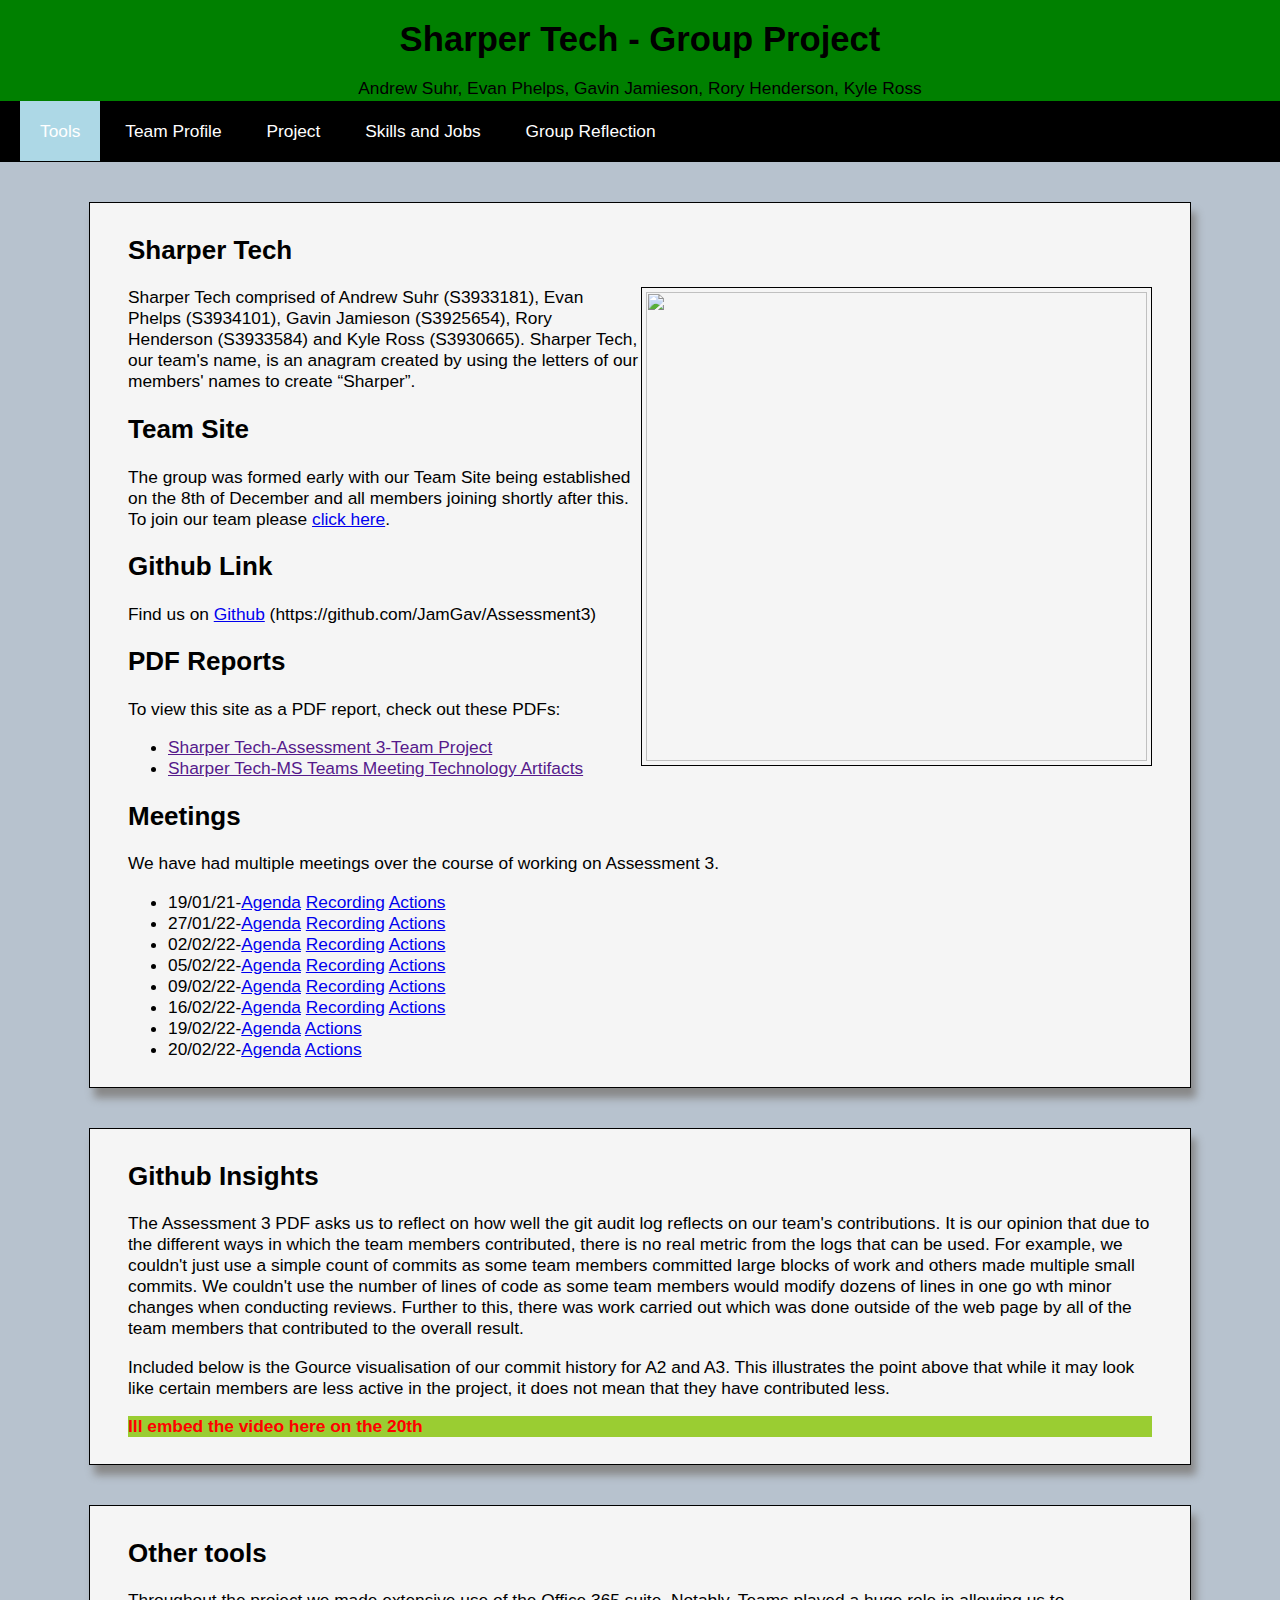
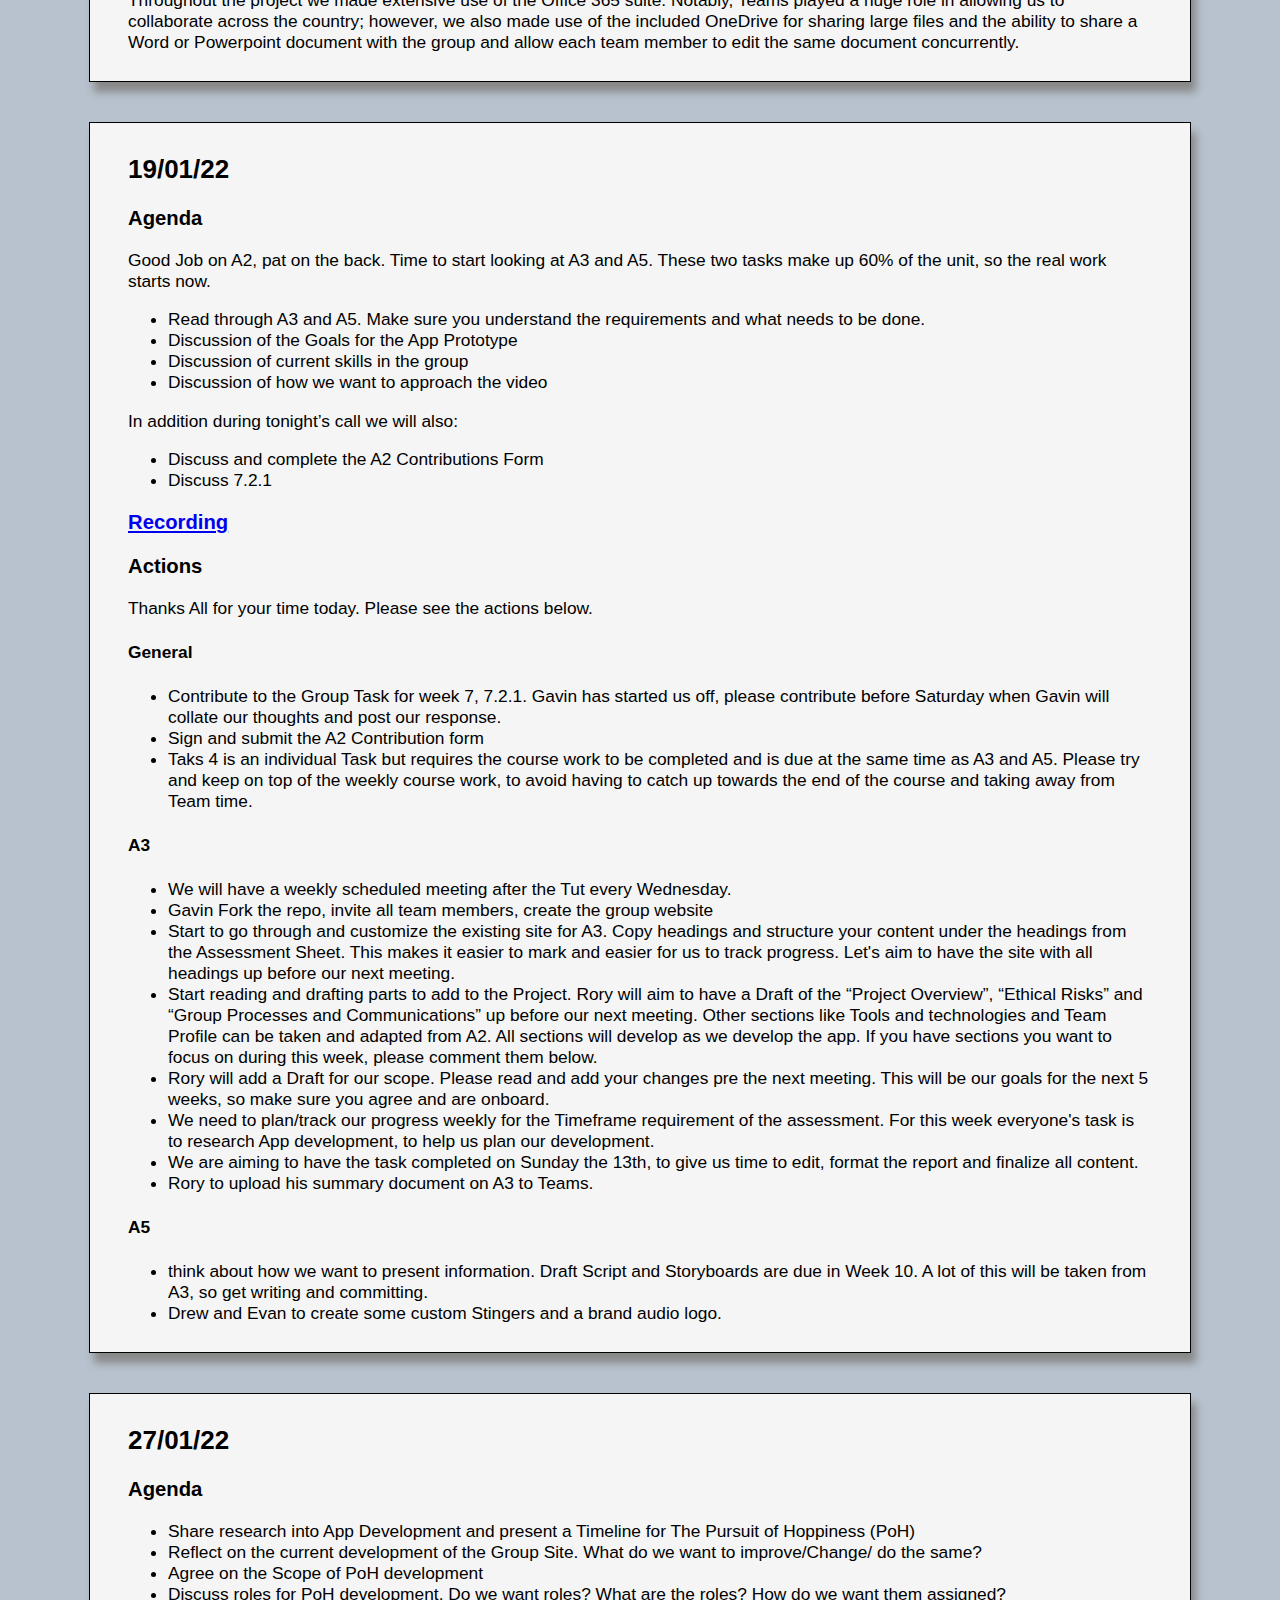
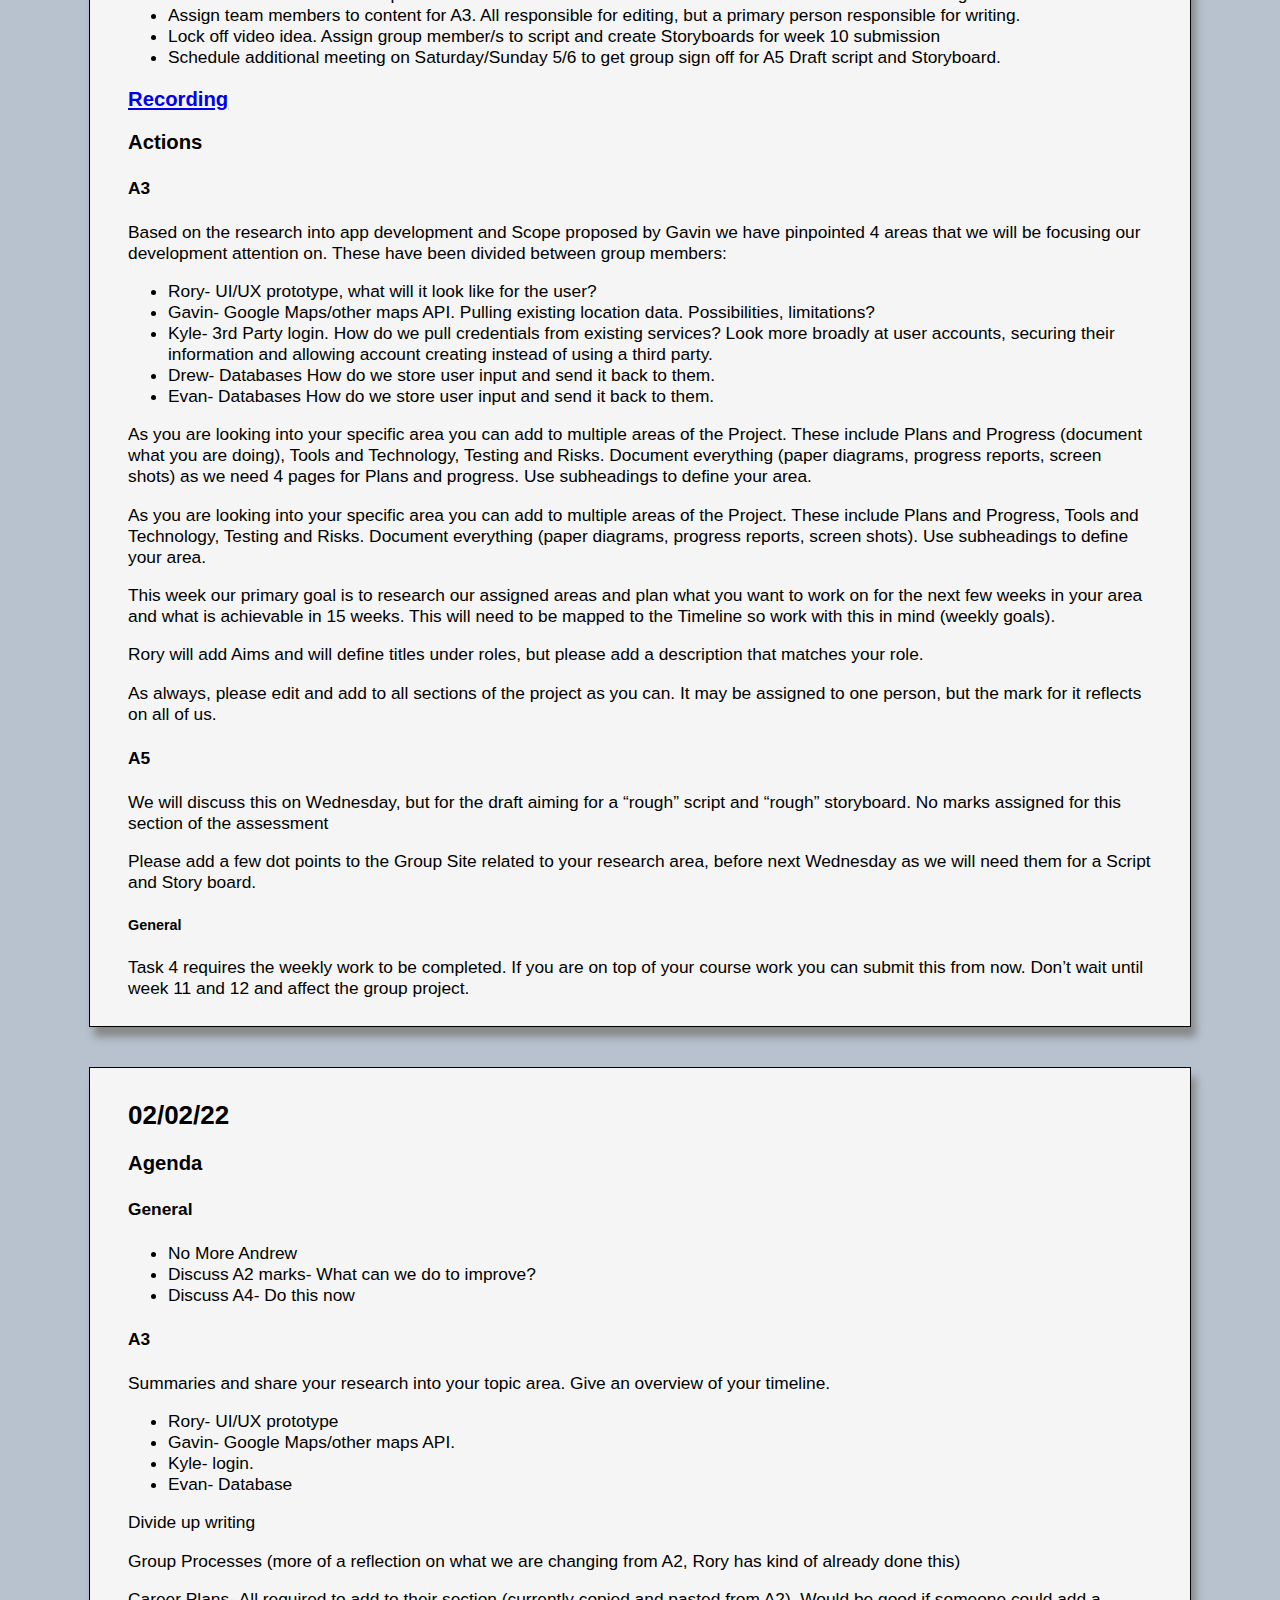
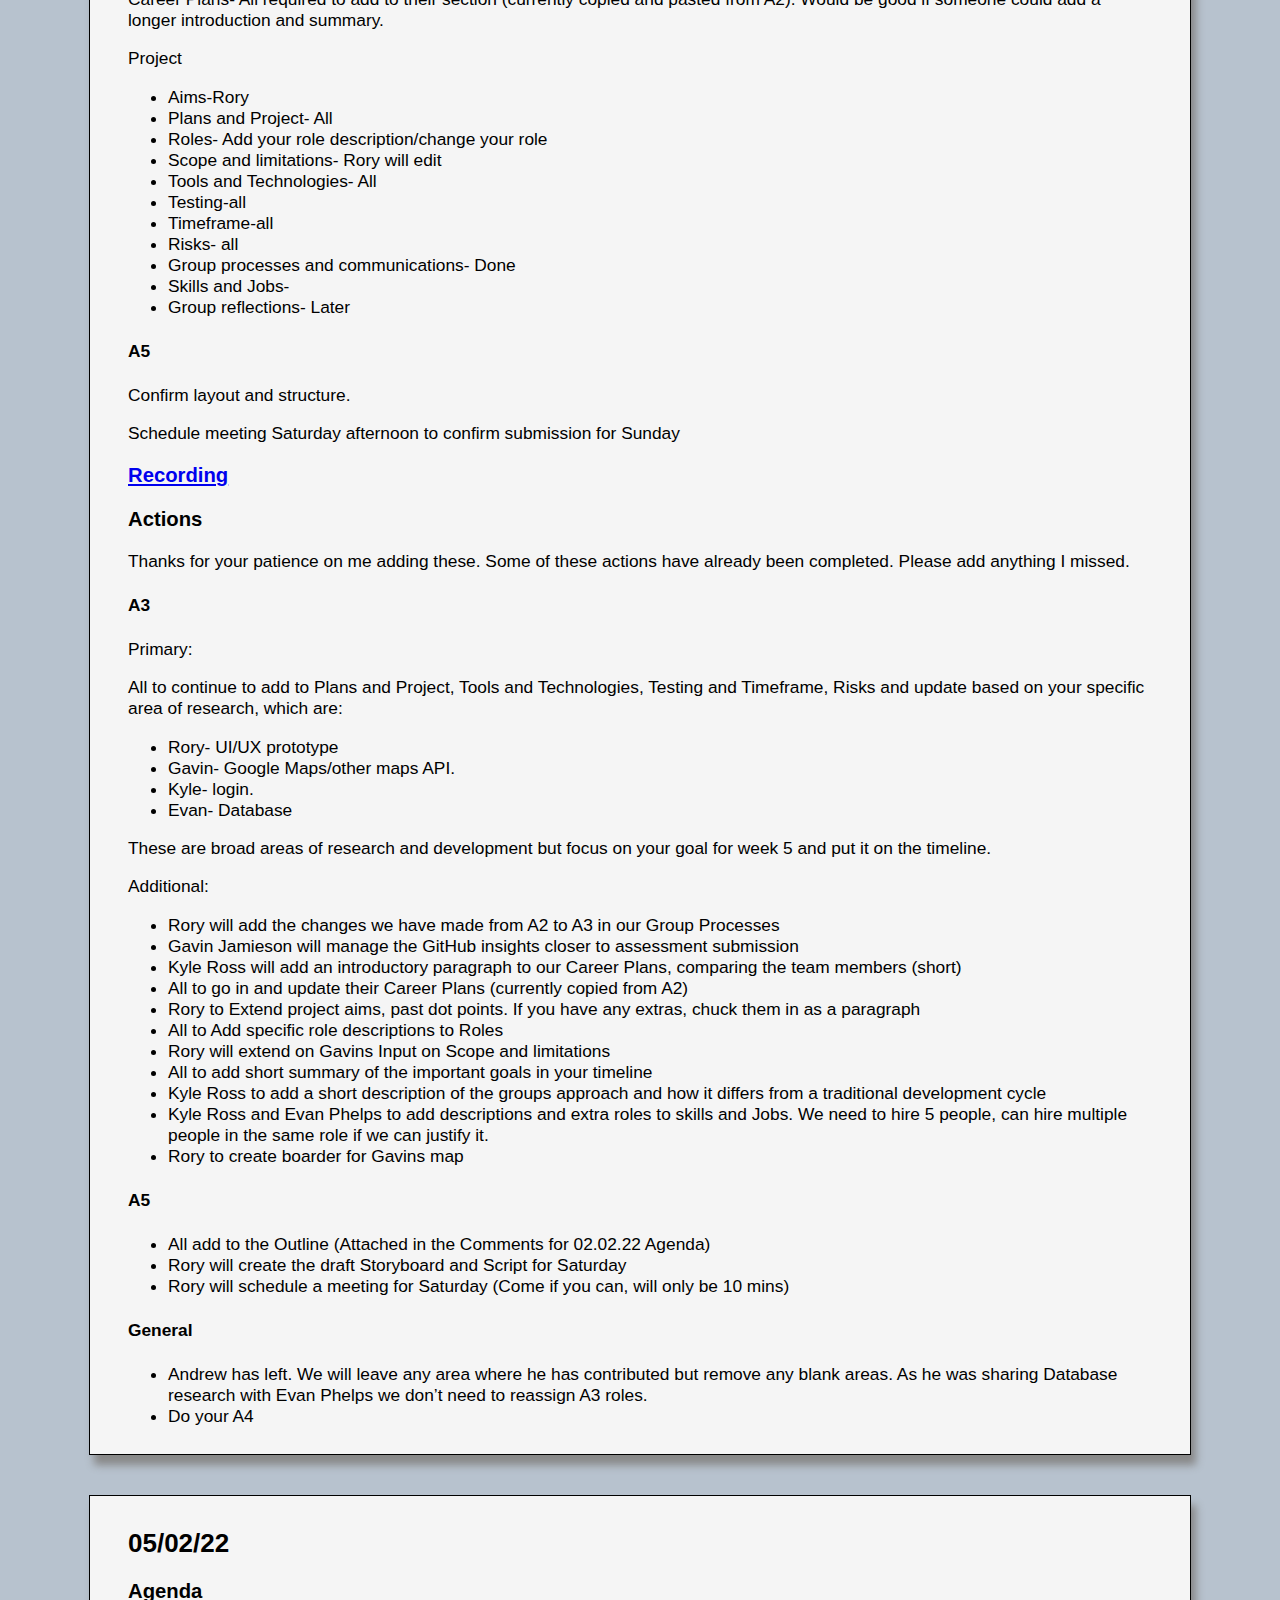
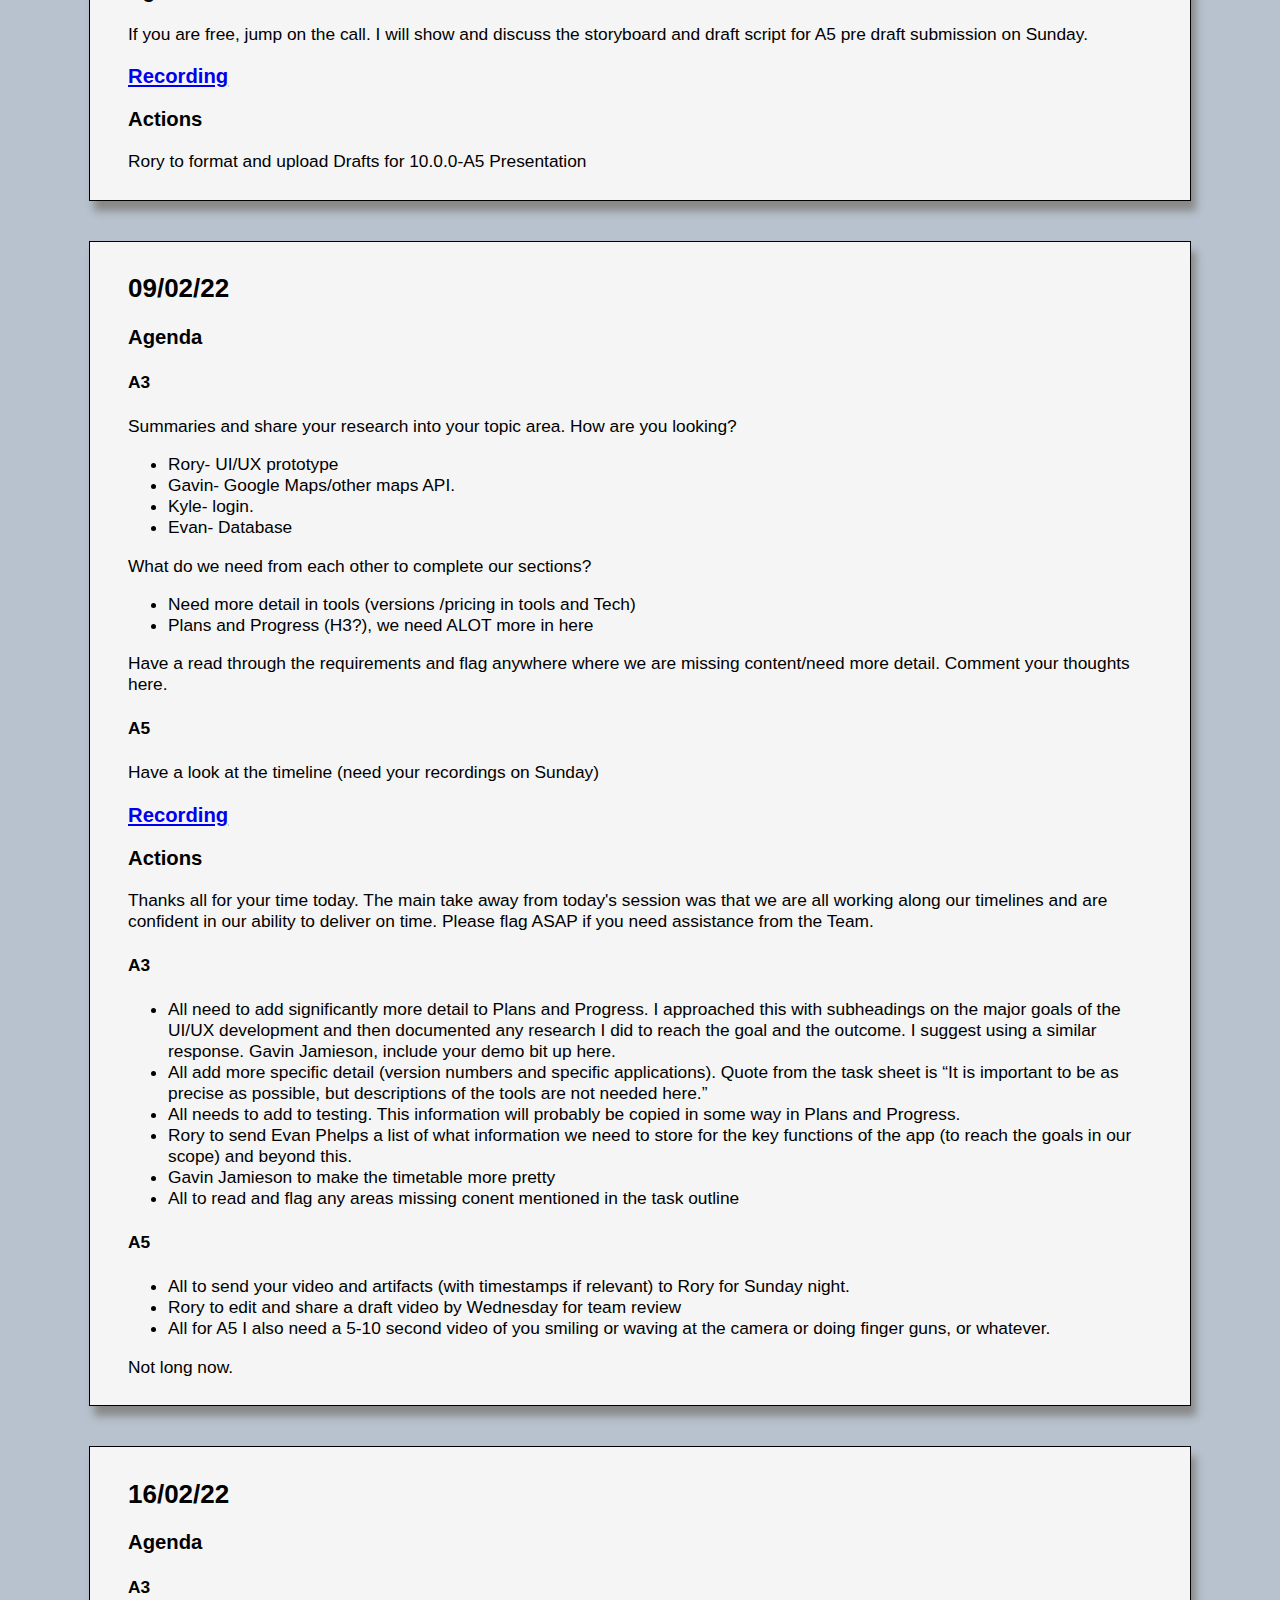
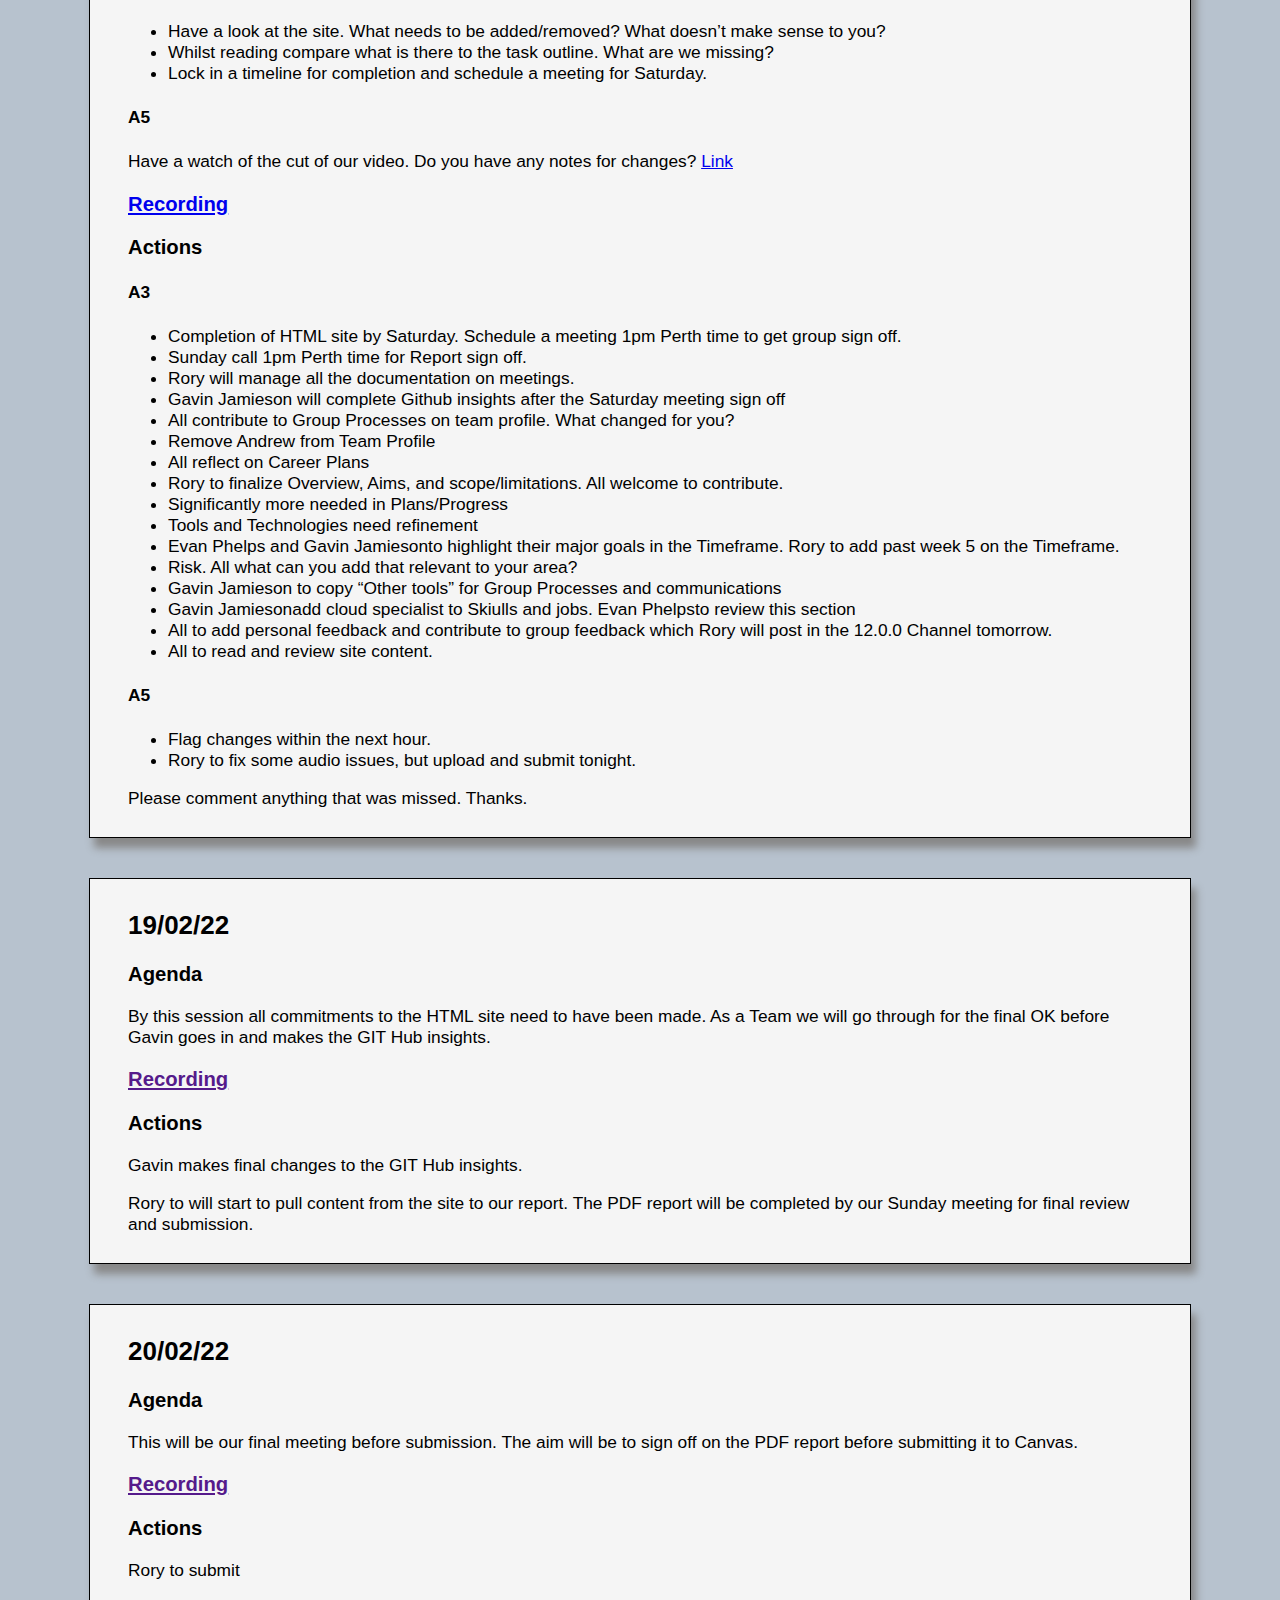
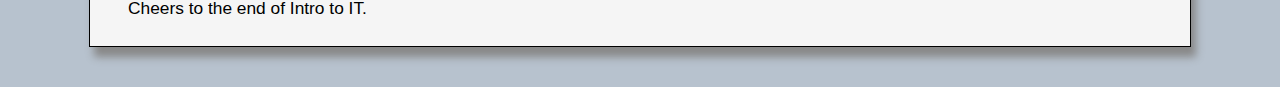
==== index.html @ 1e7b287e "index.html proofreading pass" ====
<html>

<head>
    <link rel="stylesheet" href="style.css">
    <link rel="icon" type="image/x-icon" href="img/FAV.png">
    <title>Home</title>
</head>

<body>
    <div class="header">
        <h1 class="header">Sharper Tech - Group Project</h1>
        <p>Andrew Suhr, Evan Phelps, Gavin Jamieson, Rory Henderson, Kyle Ross</p>
    </div>
    <div class="navbar">
        <ul class="navbar">
            <li class="active"><a href="index.html">Tools</a></li>
            <li><a href="about.html">Team Profile</a></li>
            <li><a href="project.html">Project</a></li>
            <li><a href="skillsjobs.html">Skills and Jobs</a></li>
            <li><a href="reflection.html">Group Reflection</a></li>

        </ul>

    </div>

    <div class="main_content_area">
        <div class="tech_content_card">
            <h2>Sharper Tech</h2>
            <div class="image_box image_box_float_right">
                <img src="img/Logo.png" width="501" height="469">
            </div>
            <P>Sharper Tech comprised of Andrew Suhr (S3933181), Evan Phelps (S3934101), Gavin Jamieson (S3925654), Rory Henderson (S3933584) and Kyle Ross (S3930665). Sharper Tech, our team's name, is an anagram created by using the letters of our members' names to create “Sharper”. </P>

            <h2>Team Site</h2>
            <p>The group was formed early with our Team Site being established on the 8th of December and all members joining shortly after this. To join our team please <a href="https://teams.microsoft.com/l/team/19%3a7xpKXVu4MVCoyrDGZQbRb24ivZPwD6LmPFpbKS8Mgbg1%40thread.tacv2/conversations?groupId=59ace046-0ca6-46d5-ad8c-116dde950e5d&tenantId=d1323671-cdbe-4417-b4d4-bdb24b51316b">click here</a>.</p>

            <h2>Github Link</h2>
            <p>Find us on <a href="https://github.com/JamGav/Assessment3">Github</a> (https://github.com/JamGav/Assessment3)</p>

            <h2>PDF Reports</h2>
            <p>To view this site as a PDF report, check out these PDFs:</p>
            <ul>
                <li><a href="">Sharper Tech-Assessment 3-Team Project</a></li>
                <li><a href="">Sharper Tech-MS Teams Meeting Technology Artifacts</a></li>
            </ul>

            <h2>Meetings</h2>
            <p>We have had multiple meetings over the course of working on Assessment 3.</p>
            <ul>
                <li>19/01/21-<a href="https://rmiteduau-my.sharepoint.com/:w:/g/personal/s3933584_student_rmit_edu_au/EUfkFzfTgpBJqfLUwCXQOB8BeT8BYDE4uNkebZOeAVO0Dw?e=UR6Ssm">Agenda</a> <a href="https://rmiteduau.sharepoint.com/:v:/s/IntrotoIT-TeamProject/EfQTjMCnlehGm9bURn6PPcABMFM6oJjslWp82gcExSet5w?e=VG00II">Recording</a> <a href="https://rmiteduau-my.sharepoint.com/:w:/g/personal/s3933584_student_rmit_edu_au/EQ1RxjN1s3VGlsOjHLbaUmAB7MNu3xTZlazk_CAcErkiSQ?e=g0i3O4">Actions</a></li>
                <li>27/01/22-<a href="https://rmiteduau-my.sharepoint.com/:w:/g/personal/s3933584_student_rmit_edu_au/EYX9S2a8P61EsmF_zTlbSmkBwNeQ7cFM01r0DNQ9fRCECQ?e=i06cId">Agenda</a> <a href="https://rmiteduau.sharepoint.com/:v:/s/IntrotoIT-TeamProject/Eb3wvvxLw5VCihKf1kzCBcsBjGiUMb57qeeMn_KsbG7Yfg?e=9SYnbD">Recording</a> <a href="https://rmiteduau-my.sharepoint.com/:w:/g/personal/s3933584_student_rmit_edu_au/EdgVm-gmsyZItmxnMHKDC_EBtEM1bs7kCVcbvjWsEUvmlg?e=pS88xs">Actions</a></li>
                <li>02/02/22-<a href="https://rmiteduau-my.sharepoint.com/:w:/g/personal/s3933584_student_rmit_edu_au/EaPiWPB9ZTFKnYZwI0cDEEkBI0QsbaSSLLb2Ux1CnKSC5g?e=tUQOmn">Agenda</a> <a href="https://rmiteduau.sharepoint.com/:v:/s/IntrotoIT-TeamProject/EctEj1l7volEh5kdzo0BNU8BGTp6Wb6EZZS0wwyBlaO1Fw?e=DmdT5z">Recording</a> <a href="https://rmiteduau-my.sharepoint.com/:w:/g/personal/s3933584_student_rmit_edu_au/ESXf3G-_ODlEgZTQqfYOWQYBgShLGWmNUkjkGiTto3wf5Q?e=u0hm4E">Actions</a></li>
                <li>05/02/22-<a href="https://rmiteduau-my.sharepoint.com/:w:/g/personal/s3933584_student_rmit_edu_au/EXg1yTvG38dFjn6Effd4M5ABay7icPlsIamlXV-0HUtuBA?e=cpeZiT">Agenda</a> <a href="https://rmiteduau.sharepoint.com/:v:/s/IntrotoIT-TeamProject/ERN5CH3obSlKtX3UeNTtMyoBMu_Sl5RehOh5XdfouXTJpA?e=x0SKiE">Recording</a> <a href="https://rmiteduau-my.sharepoint.com/:w:/g/personal/s3933584_student_rmit_edu_au/ETQu74Q4wzFEjfitW373LRYBpKIkZ7fOndKj2ZR-X9UOQw?e=ZB5dBh">Actions</a></li>
                <li>09/02/22-<a href="https://rmiteduau-my.sharepoint.com/:w:/g/personal/s3933584_student_rmit_edu_au/EfU7wMWIOO1KoNPGyu5jPZEBtgCJdnFhPvawk6bM2mpq5g?e=c1oMLG">Agenda</a> <a href="https://rmiteduau.sharepoint.com/:v:/s/IntrotoIT-TeamProject/ERLrjZ3D9JVDoHEKj2zoOLwBPUG6Ge3ZmtgdbR_xotcnLg?e=BT6hvb">Recording</a> <a href="https://rmiteduau-my.sharepoint.com/:w:/g/personal/s3933584_student_rmit_edu_au/EbZyNDvXAHpIoUF_RRejcesB_gk2djSRZ2r1z8rUt7v1Rg?e=rwU20U">Actions</a></li>
                <li>16/02/22-<a href="https://rmiteduau-my.sharepoint.com/:w:/g/personal/s3933584_student_rmit_edu_au/EauszoS-ZwhMnPo0EjPSaX0Bts5BE40Plnyp1PtT1CnV8Q?e=nDVHvT">Agenda</a> <a href="https://rmiteduau.sharepoint.com/:v:/s/IntrotoIT-TeamProject/EW_AI0d-0YNDghHZBV55lx8BzH9ggUh00ptQC4AkvEBiXw?e=7FXavm">Recording</a> <a href="https://rmiteduau-my.sharepoint.com/:w:/g/personal/s3933584_student_rmit_edu_au/EQcwDo9MuhVGp8a9vtwS91oBghqOSCI6Y4oy5cnAGnlG1Q?e=mytkMh">Actions</a></li>
                <li>19/02/22-<a href="https://rmiteduau-my.sharepoint.com/:w:/g/personal/s3933584_student_rmit_edu_au/ETuAdRrbPblAvh2KtdJNc5sBEvVnDLFzESbmwCW9hg5QbQ?e=kO92l4">Agenda</a> <a href="https://rmiteduau-my.sharepoint.com/:w:/g/personal/s3933584_student_rmit_edu_au/ER89TvOTTGBIuQokhHzG6mYBnc4REUsCiRis_yF-htNHRQ?e=OpOunn">Actions</a></li>
                <li>20/02/22-<a href="https://rmiteduau-my.sharepoint.com/:w:/g/personal/s3933584_student_rmit_edu_au/Efhz2yPxJ1dEjVLd3GRl9TABW7MwwIgO2hvm81Oc1PtAxw?e=edi4Vj">Agenda</a> <a href="https://rmiteduau-my.sharepoint.com/:w:/g/personal/s3933584_student_rmit_edu_au/ERnaYRBZxBZBhh-0yewqzO8BB7Ok-BcnuF-61mN14RRvLg?e=ZJ3BtW">Actions</a></li>
            </ul>
        </div>
    </div>

    <div class="tech_content_card">
        <h2>Github Insights</h2>
        <p>The Assessment 3 PDF asks us to reflect on how well the git audit log reflects on our team's contributions. It is our opinion that due to the different ways in which the team members contributed, there is no real metric from the logs that can be used. For example, we couldn't just use a simple count of commits as some team members committed large blocks of work and others made multiple small commits. We couldn't use the number of lines of code as some team members would modify dozens of lines in one go wth minor changes when conducting reviews. Further to this, there was work carried out which was done outside of the web page by all of the team members that contributed to the overall result.</p>
        <p>Included below is the Gource visualisation of our commit history for A2 and A3.  This illustrates the point above that while it may look like certain members are less active in the project, it does not mean that they have contributed less.</p>
        <div><p class="draft_content">Ill embed the video here on the 20th</p></div>

    </div>
    <div class="tech_content_card">
        <h2>Other tools</h2>
        <p>Throughout the project we made extensive use of the Office 365 suite.  Notably, Teams played a huge role in allowing us to collaborate across the country; however, we also made use of the included OneDrive for sharing large files and the ability to share a Word or Powerpoint document with the group and allow each team member to edit the same document concurrently.</p>
    </div>
    <div class="main_content_area">
        <div class="tech_content_card">
            <h2>19/01/22</h2>

            <h3>Agenda</h3>
            <P>Good Job on A2, pat on the back. Time to start looking at A3 and A5. These two tasks make up 60% of the unit, so the real work starts now.</P>
            <ul>
                <li>Read through A3 and A5. Make sure you understand the requirements and what needs to be done.</li>
                <li>Discussion of the Goals for the App Prototype</li>
                <li>Discussion of current skills in the group</li>
                <li>Discussion of how we want to approach the video</li>
            </ul>
            <p>In addition during tonight’s call we will also:</p>
            <ul>
                <li>Discuss and complete the A2 Contributions Form</li>
                <li>Discuss 7.2.1 </li>
            </ul>
            <h3><a href="https://rmiteduau.sharepoint.com/:v:/s/IntrotoIT-TeamProject/EfQTjMCnlehGm9bURn6PPcABMFM6oJjslWp82gcExSet5w?e=VG00II">Recording</a></h3>

            <h3>Actions</h3>
            <P>Thanks All for your time today. Please see the actions below. </P>
            <h4>General</h4>
            <ul>
                <li>Contribute to the Group Task for week 7, 7.2.1. Gavin has started us off, please contribute before Saturday when Gavin will collate our thoughts and post our response.</li>
                <li>Sign and submit the A2 Contribution form </li>
                <li>Taks 4 is an individual Task but requires the course work to be completed and is due at the same time as A3 and A5. Please try and keep on top of the weekly course work, to avoid having to catch up towards the end of the course and taking away from Team time. </li>
            </ul>

            <h4>A3</h4>
            <ul>
                <li>We will have a weekly scheduled meeting after the Tut every Wednesday.</li>
                <li>Gavin Fork the repo, invite all team members, create the group website </li>
                <li>Start to go through and customize the existing site for A3. Copy headings and structure your content under the headings from the Assessment Sheet. This makes it easier to mark and easier for us to track progress. Let's aim to have the site with all headings up before our next meeting. </li>
                <li>Start reading and drafting parts to add to the Project. Rory will aim to have a Draft of the “Project Overview”, “Ethical Risks” and “Group Processes and Communications” up before our next meeting. Other sections like Tools and technologies and Team Profile can be taken and adapted from A2. All sections will develop as we develop the app. If you have sections you want to focus on during this week, please comment them below.</li>
                <li>Rory will add a Draft for our scope. Please read and add your changes pre the next meeting. This will be our goals for the next 5 weeks, so make sure you agree and are onboard. </li>
                <li>We need to plan/track our progress weekly for the Timeframe requirement of the assessment. For this week everyone's task is to research App development, to help us plan our development.</li>
                <li>We are aiming to have the task completed on Sunday the 13th, to give us time to edit, format the report and finalize all content.</li>
                <li>Rory to upload his summary document on A3 to Teams.</li>
            </ul>

            <h4>A5</h4>
            <ul>
                <li>think about how we want to present information. Draft Script and Storyboards are due in Week 10. A lot of this will be taken from A3, so get writing and committing.</li>
                <li>Drew and Evan to create some custom Stingers and a brand audio logo.</li>
            </ul>
        </div>
    </div>

    <div class="main_content_area">
        <div class="tech_content_card">
            <h2>27/01/22</h2>

        <h3>Agenda</h3>
            <ul>
                <li>Share research into App Development and present a Timeline for The Pursuit of Hoppiness (PoH)</li>
                <li>Reflect on the current development of the Group Site. What do we want to improve/Change/ do the same?</li>
                <li>Agree on the Scope of PoH development</li>
                <li>Discuss roles for PoH development. Do we want roles? What are the roles? How do we want them assigned?</li>
                <li>Assign team members to content for A3. All responsible for editing, but a primary person responsible for writing.</li>
                <li>Lock off video idea. Assign group member/s to script and create Storyboards for week 10 submission</li>
                <li>Schedule additional meeting on Saturday/Sunday 5/6 to get group sign off for A5 Draft script and Storyboard.</li>
            </ul>
        <h3><a href="https://rmiteduau.sharepoint.com/:v:/s/IntrotoIT-TeamProject/Eb3wvvxLw5VCihKf1kzCBcsBjGiUMb57qeeMn_KsbG7Yfg?e=9SYnbD">Recording</a></h3>

        <h3>Actions</h3>
        <h4>A3</h4>
            <P>Based on the research into app development and Scope proposed by Gavin we have pinpointed 4 areas that we will be focusing our development attention on. These have been divided between group members:</P>
            <ul>
                <li>Rory- UI/UX prototype, what will it look like for the user?</li>
                <li>Gavin- Google Maps/other maps API. Pulling existing location data. Possibilities, limitations?</li>
                <li>Kyle- 3rd Party login. How do we pull credentials from existing services? Look more broadly at user accounts, securing their information and allowing account creating instead of using a third party.</li>
                <li>Drew- Databases How do we store user input and send it back to them. </li>
                <li>Evan- Databases How do we store user input and send it back to them. </li>
            </ul>
            <p>As you are looking into your specific area you can add to multiple areas of the Project. These include Plans and Progress (document what you are doing), Tools and Technology, Testing and Risks. Document everything (paper diagrams, progress reports, screen shots) as we need 4 pages for Plans and progress. Use subheadings to define your area.</p>
            <p>As you are looking into your specific area you can add to multiple areas of the Project. These include Plans and Progress, Tools and Technology, Testing and Risks. Document everything (paper diagrams, progress reports, screen shots). Use subheadings to define your area.</p>
            <p>This week our primary goal is to research our assigned areas and plan what you want to work on for the next few weeks in your area and what is achievable in 15 weeks. This will need to be mapped to the Timeline so work with this in mind (weekly goals).</p>
            <p>Rory will add Aims and will define titles under roles, but please add a description that matches your role.</p>
            <p>As always, please edit and add to all sections of the project as you can. It may be assigned to one person, but the mark for it reflects on all of us.</p>
            
        <h4>A5</h4>
            <p>We will discuss this on Wednesday, but for the draft aiming for a “rough” script and “rough” storyboard. No marks assigned for this section of the assessment</p>
            <p>Please add a few dot points to the Group Site related to your research area, before next Wednesday as we will need them for a Script and Story board. </p>
        <h5>General</h5>
        <p>Task 4 requires the weekly work to be completed. If you are on top of your course work you can submit this from now. Don’t wait until week 11 and 12 and affect the group project.</p>
        </div>
    </div>

    <div class="main_content_area">
        <div class="tech_content_card">
            <h2>02/02/22</h2>

        <h3>Agenda</h3>
        <h4>General</h4>
            <ul>
                <li>No More Andrew</li>
                <li>Discuss A2 marks- What can we do to improve? </li>
                <li>Discuss A4- Do this now</li>
            </ul>
        <h4>A3</h4>
            <p>Summaries and share your research into your topic area. Give an overview of your timeline.</p>
            <ul>
                <li>Rory- UI/UX prototype</li>
                <li>Gavin- Google Maps/other maps API.</li>
                <li>Kyle- login.</li>
                <li>Evan- Database</li>
            </ul>
            <p>Divide up writing</p>
            <p>Group Processes (more of a reflection on what we are changing from A2, Rory has kind of already done this)</p>
            <p>Career Plans- All required to add to their section (currently copied and pasted from A2). Would be good if someone could add a longer introduction and summary.</p>
            <p>Project</p>
            <ul>
                <li>Aims-Rory</li>
                <li>Plans and Project- All </li>
                <li>Roles- Add your role description/change your role</li>
                <li>Scope and limitations- Rory will edit </li>
                <li>Tools and Technologies- All</li>
                <li>Testing-all</li>
                <li>Timeframe-all</li>
                <li>Risks- all</li>
                <li>Group processes and communications- Done</li>
                <li>Skills and Jobs-</li>
                <li>Group reflections- Later</li>
            </ul>
        <h4>A5</h4>
        <p>Confirm layout and structure.</p>
        <p>Schedule meeting Saturday afternoon to confirm submission for Sunday</p>

        <h3><a href="https://rmiteduau.sharepoint.com/:v:/s/IntrotoIT-TeamProject/EctEj1l7volEh5kdzo0BNU8BGTp6Wb6EZZS0wwyBlaO1Fw?e=DmdT5z">Recording</a></h3>

        <h3>Actions</h3>
        <p>Thanks for your patience on me adding these. Some of these actions have already been completed. Please add anything I missed. </p>
        <h4>A3</h4>
            <P>Primary:</P>
            <p>All to continue to add to Plans and Project, Tools and Technologies, Testing and Timeframe, Risks and update based on your specific area of research, which are:</p>
            <ul>
                <li>Rory- UI/UX prototype</li>
                <li>Gavin- Google Maps/other maps API.</li>
                <li>Kyle- login.</li>
                <li>Evan- Database</li>
            </ul>
            <p>These are broad areas of research and development but focus on your goal for week 5 and put it on the timeline.</p>

            <p>Additional: </p>
            <ul>
                <li>Rory will add the changes we have made from A2 to A3 in our Group Processes</li>
                <li>Gavin Jamieson will manage the GitHub insights closer to assessment submission</li>
                <li>Kyle Ross will add an introductory paragraph to our Career Plans, comparing the team members (short)</li>
                <li>All to go in and update their Career Plans (currently copied from A2) </li>
                <li>Rory to Extend project aims, past dot points. If you have any extras, chuck them in as a paragraph </li>
                <li>All to Add specific role descriptions to Roles </li>
                <li>Rory will extend on Gavins Input on Scope and limitations </li>
                <li>All to add short summary of the important goals in your timeline </li>
                <li>Kyle Ross to add a short description of the groups approach and how it differs from a traditional development cycle </li>
                <li>Kyle Ross and Evan Phelps to add descriptions and extra roles to skills and Jobs. We need to hire 5 people, can hire multiple people in the same role if we can justify it. </li>
                <li>Rory to create boarder for Gavins map </li>
            </ul>
        <h4>A5</h4>
            <ul>
                <li>All add to the Outline (Attached in the Comments for 02.02.22 Agenda)</li>
                <li>Rory will create the draft Storyboard and Script for Saturday</li>
                <li>Rory will schedule a meeting for Saturday (Come if you can, will only be 10 mins)</li>
            </ul>
        <h4>General</h4>
            <ul>
                <li>Andrew has left. We will leave any area where he has contributed but remove any blank areas. As he was sharing Database research with Evan Phelps we don’t need to reassign A3 roles.</li>
                <li>Do your A4</li>
            </ul>
        </div>
    </div>

    <div class="main_content_area">
        <div class="tech_content_card">
            <h2>05/02/22</h2>

        <h3>Agenda</h3>
        <p>If you are free, jump on the call. I will show and discuss the storyboard and draft script for A5 pre draft submission on Sunday.</p>

        <h3><a href="https://rmiteduau.sharepoint.com/:v:/s/IntrotoIT-TeamProject/ERN5CH3obSlKtX3UeNTtMyoBMu_Sl5RehOh5XdfouXTJpA?e=x0SKiE">Recording</a></h3>

        <h3>Actions</h3>
        <p>Rory to format and upload Drafts for 10.0.0-A5 Presentation</p>
        </div>
    </div>

    <div class="main_content_area">
        <div class="tech_content_card">
            <h2>09/02/22</h2>

        <h3>Agenda</h3>
        <h4>A3</h4>
            <p>Summaries and share your research into your topic area. How are you looking?</p>
            <ul>
                <li>Rory- UI/UX prototype</li>
                <li>Gavin- Google Maps/other maps API.</li>
                <li>Kyle- login.</li>
                <li>Evan- Database</li>
            </ul>
            <p>What do we need from each other to complete our sections? </p>
            <ul>
                <li>Need more detail in tools (versions /pricing in tools and Tech)</li>
                <li>Plans and Progress (H3?), we need ALOT more in here</li>
            </ul>
            <p>Have a read through the requirements and flag anywhere where we are missing content/need more detail. Comment your thoughts here.</p>
        <h4>A5</h4>
            <p>Have a look at the timeline (need your recordings on Sunday)</p>

        <h3><a href="https://rmiteduau.sharepoint.com/:v:/s/IntrotoIT-TeamProject/ERLrjZ3D9JVDoHEKj2zoOLwBPUG6Ge3ZmtgdbR_xotcnLg?e=BT6hvb">Recording</a></h3>

        <h3>Actions</h3>
        <p>Thanks all for your time today. The main take away from today's session was that we are all working along our timelines and are confident in our ability to deliver on time. Please flag ASAP if you need assistance from the Team.</p>
        <h4>A3</h4>
            <ul>
                <li>All need to add significantly more detail to Plans and Progress. I approached this with subheadings on the major goals of the UI/UX development and then documented any research I did to reach the goal and the outcome. I suggest using a similar response. Gavin Jamieson, include your demo bit up here.</li>
                <li>All add more specific detail (version numbers and specific applications). Quote from the task sheet is “It is important to be as precise as possible, but descriptions of the tools are not needed here.”</li>
                <li>All needs to add to testing. This information will probably be copied in some way in Plans and Progress.</li>
                <li>Rory to send Evan Phelps a list of what information we need to store for the key functions of the app (to reach the goals in our scope) and beyond this.</li>
                <li>Gavin Jamieson to make the timetable more pretty</li>
                <li>All to read and flag any areas missing conent mentioned in the task outline</li>
            </ul>
        <h4>A5</h4>
            <ul>
                <li>All to send your video and artifacts (with timestamps if relevant) to Rory for Sunday night.</li>
                <li>Rory to edit and share a draft video by Wednesday for team review</li>
                <li>All for A5 I also need a 5-10 second video of you smiling or waving at the camera or doing finger guns, or whatever.</li>
            </ul>
        <p>Not long now.</p>
        </div>
    </div>

    <div class="main_content_area">
        <div class="tech_content_card">
            <h2>16/02/22</h2>

        <h3>Agenda</h3>
        <h4>A3</h4>
            <ul>
                <li>Have a look at the site. What needs to be added/removed? What doesn’t make sense to you?</li>
                <li>Whilst reading compare what is there to the task outline. What are we missing?</li>
                <li>Lock in a timeline for completion and schedule a meeting for Saturday.</li>
            </ul>
        <h4>A5</h4>
        <p>Have a watch of the cut of our video. Do you have any notes for changes? <a href="https://web.microsoftstream.com/video/fc3047d0-9bed-401b-bfe4-8c4463863ae1">Link</a> </p>

        <h3><a href="https://rmiteduau.sharepoint.com/:v:/s/IntrotoIT-TeamProject/EW_AI0d-0YNDghHZBV55lx8BzH9ggUh00ptQC4AkvEBiXw?e=7FXavm">Recording</a></h3>

        <h3>Actions</h3>
        <h4>A3</h4>
            <ul>
                <li>Completion of HTML site by Saturday. Schedule a meeting 1pm Perth time to get group sign off. </li>
                <li>Sunday call 1pm Perth time for Report sign off. </li>
                <li>Rory will manage all the documentation on meetings.</li>
                <li>Gavin Jamieson will complete Github insights after the Saturday meeting sign off </li>
                <li>All contribute to Group Processes on team profile. What changed for you? </li>
                <li>Remove Andrew from Team Profile</li>
                <li>All reflect on Career Plans </li>
                <li>Rory to finalize Overview, Aims, and scope/limitations. All welcome to contribute. </li>
                <li>Significantly more needed in Plans/Progress </li>
                <li>Tools and Technologies need refinement </li>
                <li>Evan Phelps and Gavin Jamiesonto highlight their major goals in the Timeframe. Rory to add past week 5 on the Timeframe. </li>
                <li>Risk. All what can you add that relevant to your area? </li>
                <li>Gavin Jamieson to copy “Other tools” for Group Processes and communications </li>
                <li>Gavin Jamiesonadd cloud specialist to Skiulls and jobs. Evan Phelpsto review this section </li>
                <li>All to add personal feedback and contribute to group feedback which Rory will post in the 12.0.0 Channel tomorrow. </li>
                <li>All to read and review site content. </li>
            </ul>

        <h4>A5</h4>
            <ul>
                <li>Flag changes within the next hour.</li>
                <li>Rory to fix some audio issues, but upload and submit tonight.</li>
            </ul>
        <p>Please comment anything that was missed. Thanks.</p>
        </div>
    </div>

    <div class="main_content_area">
        <div class="tech_content_card">
            <h2>19/02/22</h2>

        <h3>Agenda</h3>
        <p>By this session all commitments to the HTML site need to have been made. As a Team we will go through for the final OK before Gavin goes in and makes the GIT Hub insights.</p>

        <h3><a href="">Recording</a></h3>

        <h3>Actions</h3>
        <p> Gavin makes final changes to the GIT Hub insights.</p>
        <p>Rory to will start to pull content from the site to our report. The PDF report will be completed by our Sunday meeting for final review and submission. </p>
        </div>
    </div>

    <div class="main_content_area">
        <div class="tech_content_card">
            <h2>20/02/22</h2>

        <h3>Agenda</h3>
        <p>This will be our final meeting before submission. The aim will be to sign off on the PDF report before submitting it to Canvas.</p>

        <h3><a href="">Recording</a></h3>

        <h3>Actions</h3>
        <p>Rory to submit</p>
        <p>Cheers to the end of Intro to IT.</p>
        </div>
    </div>

</body></html>
---- style.css ----
body {
    background: #b7c2ce;
    font-size: 13pt;
    font-family: "Arial";
    padding: 0;
    margin: 0;

}

.column-head {
    font-family: "Courier New";
    font-size: 24pt;
    text-align: center;
}

.center-col {
    background-color: #e1e8ef;
    width: 33.33%;
    height: 94%;
    float: left;

}

.left-col {
    background-color: #ebeef3;
    width: 33.33%;
    height: 94%;
    float: left;

}

.right-col {
    background-color: #ebeef3;
    width: 33.33%;
    height: 94%;
    float: right;

}

.footer {
    height: 3%;
    bottom: 0;
}

.header-title {
    font-family: "Courier New";
    font-size: 24pt;
    text-align: center;
    height: 5%;
    top: 0;
}

.align-img {
    float: left;
}



d {
    font-size: 10pt;
    font-family: "Times New Roman";
}


/*
Center the data in the div with a header class.
Slightly more elegant approach than using the <center> tag
*/
div.header {
    margin: auto;
    width: auto;
    text-align: center;
    background-color: green;

}

/*
All H1 elements with a class of header
This makes the header data centred.
*/
h1.header {
    padding-top: 20px;
    margin: auto;
    width: auto;

}

.header > p {
    margin-bottom: 0px;
    padding: 2px;
}

/*
Change the behaviour of the unordered list with a navbar class
setting the list-style-type to none removes the dots for new li elements
*/
ul.navbar {
    list-style-type: none;
    margin: 0;
    padding: 20;
    background-color: black;
}

/* All li elements with ul parents with a navbar class*/
ul.navbar > li {
    padding: 20;
    display: inline;

}

/* Only the main navbar gets the active class.  This is because the
   sub navbar takes you to a link within the same page while the main
   navbar should show you which page you are on */
ul.navbar > li.active {
    background-color: lightblue;

}

/* remove the default hyperlink formatting from the text */
ul.navbar > li > a {
    text-decoration: none;
    color: white;
}

/* Hover attribute to change he color of the li element when the mouse hovers over it
*/
ul.navbar > li:hover {
    background-color: darkblue;

}

/* for the sub navbar, indent it a bit more than the main navbar
   Also make the whole thing a bit smaller to indicate that its
   subordinate to the main navbar */
ul.subnav {
    padding-left: 80;
    padding-top: 10;
    padding-bottom: 10;
    padding-right: 10;
}

ul.subnav > li {
    font-size: 14;
    padding: 10;
}


div.main_content_area {
    margin: auto;
    width: auto;
}

div.tech_content_card {
    margin: auto;
    margin-top: 40px;
    margin-bottom: 40px;
    background-color: whitesmoke;
    width: 80%;
    box-shadow: 10px;
    border: 1px solid;
    padding: 10px;
    padding-left: 3%;
    padding-right: 3%;
    box-shadow: 5px 10px 8px #888888;
}

.tech_content_card > h1 {
    padding-bottom: 0;
    margin-bottom: 0;
}

div.image_box {

    border: 1px solid;
    padding: 4px;
    text-align: center;
    font-size: 9;
    font-style: italic;
}



.image_box > p {
    padding-top: 2px;
    margin-bottom: 0px;
    margin-top: 3px;
}

div.image_box_float_right {
    float: right;
}

.authorship {
    font-size: 10;
    font-style: italic;
    border-bottom: 2px solid;
}

div.maincontent {
    margin: auto;

}

div.member_block {
    text-align: center;
    max-width: 395px;
    height: 810px;
    background-color: azure;
    margin: 40;
    padding: 7;
    box-shadow: 3px 3px 3px 3px;
    float: left;
    border-radius: 10px;
}

/*
Set arbitrary figures for height and width of the pics
*/
img.profilepic {

    display: block;
    margin: auto;
    max-width: 240px;
    height: 240px;
    border-radius: 50%;
    overflow: hidden;
}

span.member_bio {
    display: block;
}

div.team_profile {
    margin: 40;
    border: 1px solid;
    padding: 7;
    box-shadow: 3px 3px 3px 3px;
    background-color: azure;
    border-radius: 10px;
}

#individual_profiles {
    margin: 10;
    padding: 10;

}

span.member_name {
    font-weight: bold;
}

/*
This clearing style is to allow a div to surround floating members
*/
.Clear {
    clear: both;
    height: 0;
    overflow: hidden;
}

div.video_embed_center {
    margin: 25;
}

div.video_embed_center > iframe {
    margin: 0 auto;
}

div.ctr_table_div {
    margin: auto;
    width: auto;
}

div.ctr_table_div > table {
    margin: auto;
    /*  width: 50%;*/
    border: 3px solid;
    padding: 10px;
}

.draft_content {
    background-color: yellowgreen;
    color: red;
    font-weight: bold;
}

#mb_table {
    margin: auto;
    /*  width: 50%;*/
    border: 3px solid;
    border-radius: 4px;
    padding: 10px;
    background: white;
}

#mb_table > tbody > tr > td,
th {
    text-align: center;
    border: 1px solid;
    padding: 6px;

}

.mb_card {
    display: inline-block;


}

#ol_learning_charts {
    width: auto;
    margin: auto;
}

.mb_card.inner_grouping {
    border: 1px solid;
    display: inline-block;

}

.mb_test_chart {
    /*    border: 1px solid;*/
    padding: 2px;
    max-width: 280px;
    max-height: 155px;
}

.learning_table {
    margin: auto;
}

.learning_table > thead > tr > th {
    border: 0px;
}

.learning_table > tbody > tr > th {
    border: 0;

}

.learning_table > tbody > tr.top {
    border: 2px solid;
    border-color: red;
    border-radius: 10%;
}

.learning_table > tbody > tr > td.rjust {
    text-align: right;
}

.learning_table > tbody > tr > td.ctr {
    text-align: center;
}

span.note {
    font-weight: bold;

}

div.inner_grouping {
    border: solid 1px;
    margin-bottom: 5px;
    width: 273px;

}

p.note {
    width: 75%;
    padding: 5px;
    margin: auto;
    margin-bottom: 15px;
    border: 2px solid;
    border-top-left-radius: 12px;
    border-bottom-right-radius: 12px;
    box-shadow: 4px;
    background-color: white;
}

#individual_tests {
    padding-top: 30px;
    padding-bottom: 30px;
}

#timeline_table {
    border: 2px solid;
    margin: auto;
    width: auto;
    border-collapse: collapse;
}

#timeline_table > tbody .week_field {
    margin: auto;
    text-align: center;
}

#timeline_table > thead > tr > th > {
    text-align: center;
}

#timeline_table > tbody > tr.alt_row {
    background: gray;
/*
    border-left-color: gray;
    border-right-color: gray;
*/
    border-collapse: collapse;
/*    border: 1px solid;*/


}

#timeline_table > tbody > tr.table_divide {
    border-bottom: 3px solid;
    border-bottom-color: red;
    border-bottom-width: thick;

}

#timeline_table > tbody > tr.alt_row > td {
    background: LightGray;
    padding: 0;
    margin: 0;



}

#timeline_table > tbody > tr > td {}

#map {
    height: 422px;
    width: 195px;
    border-width: 2px;
    border: solid;
    margin: auto;


}

#map_outer {
    margin:auto;
}

.map_table.fwcol {

}
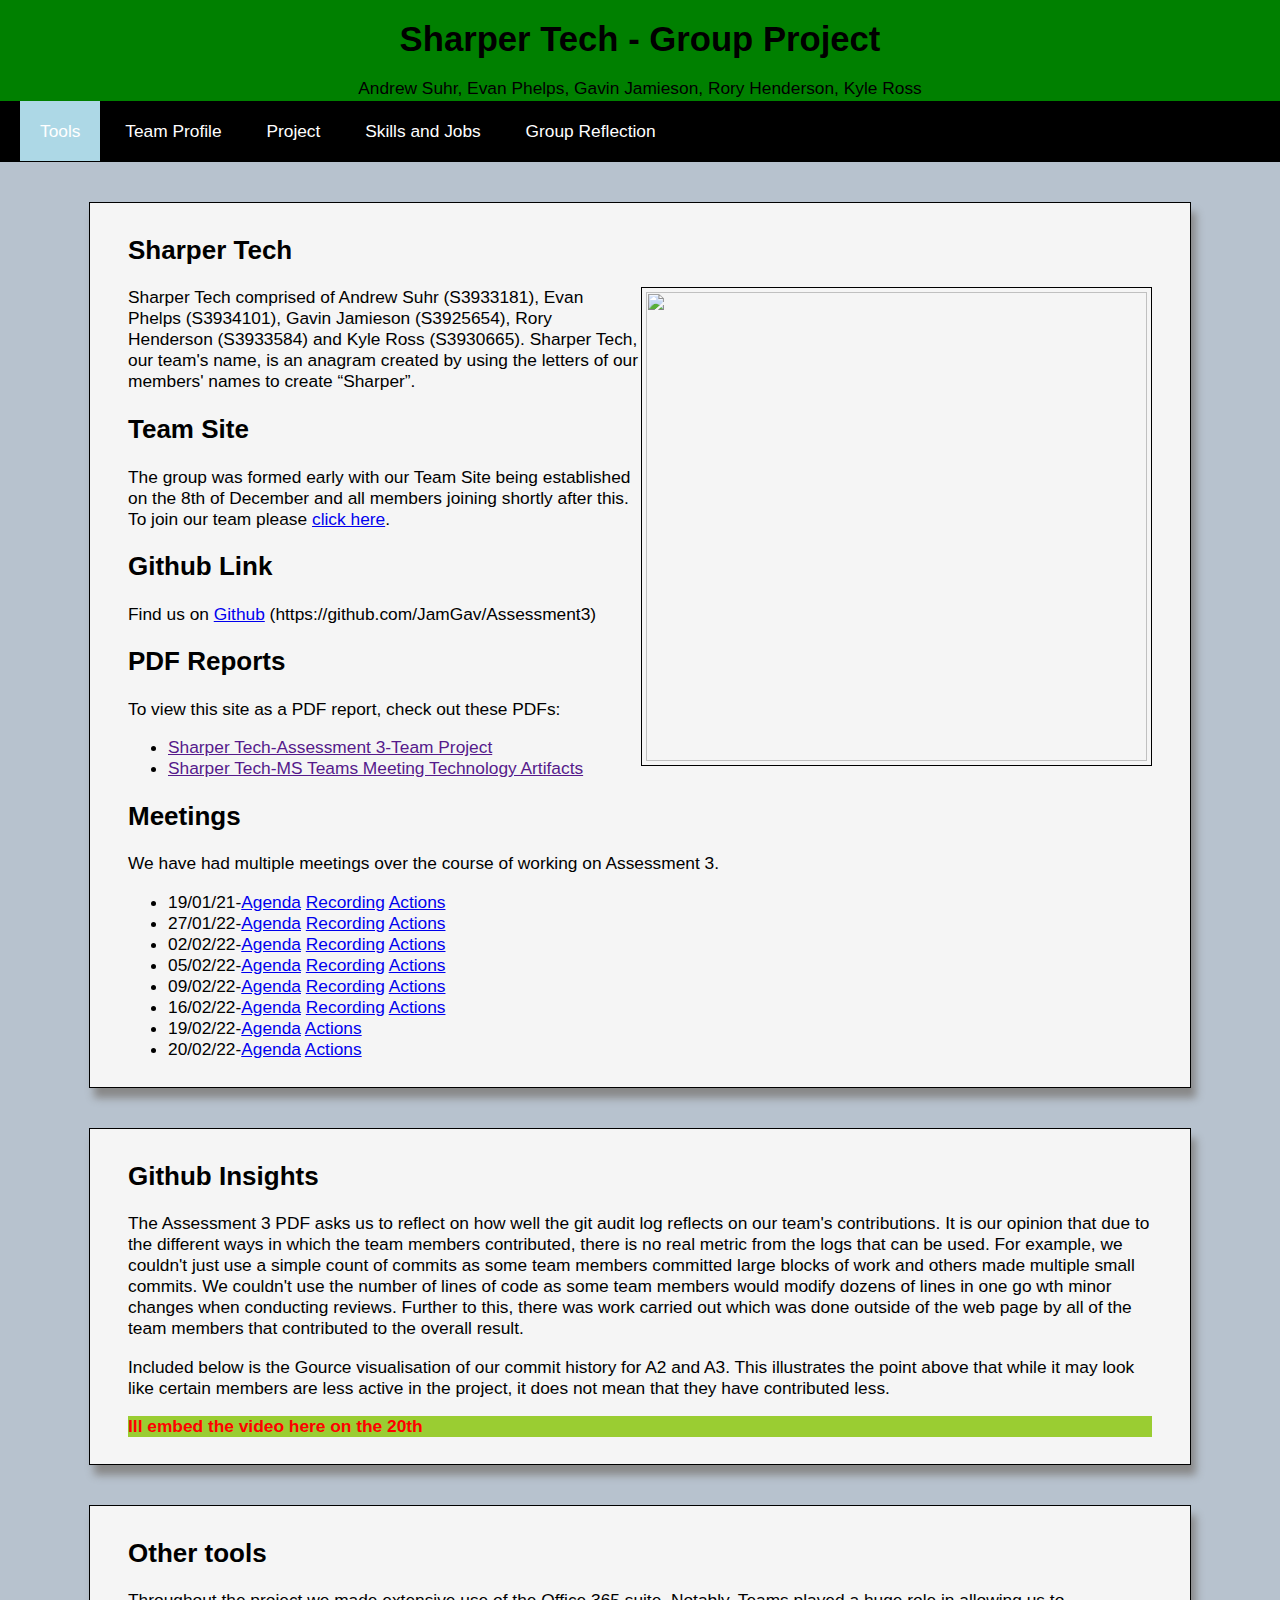
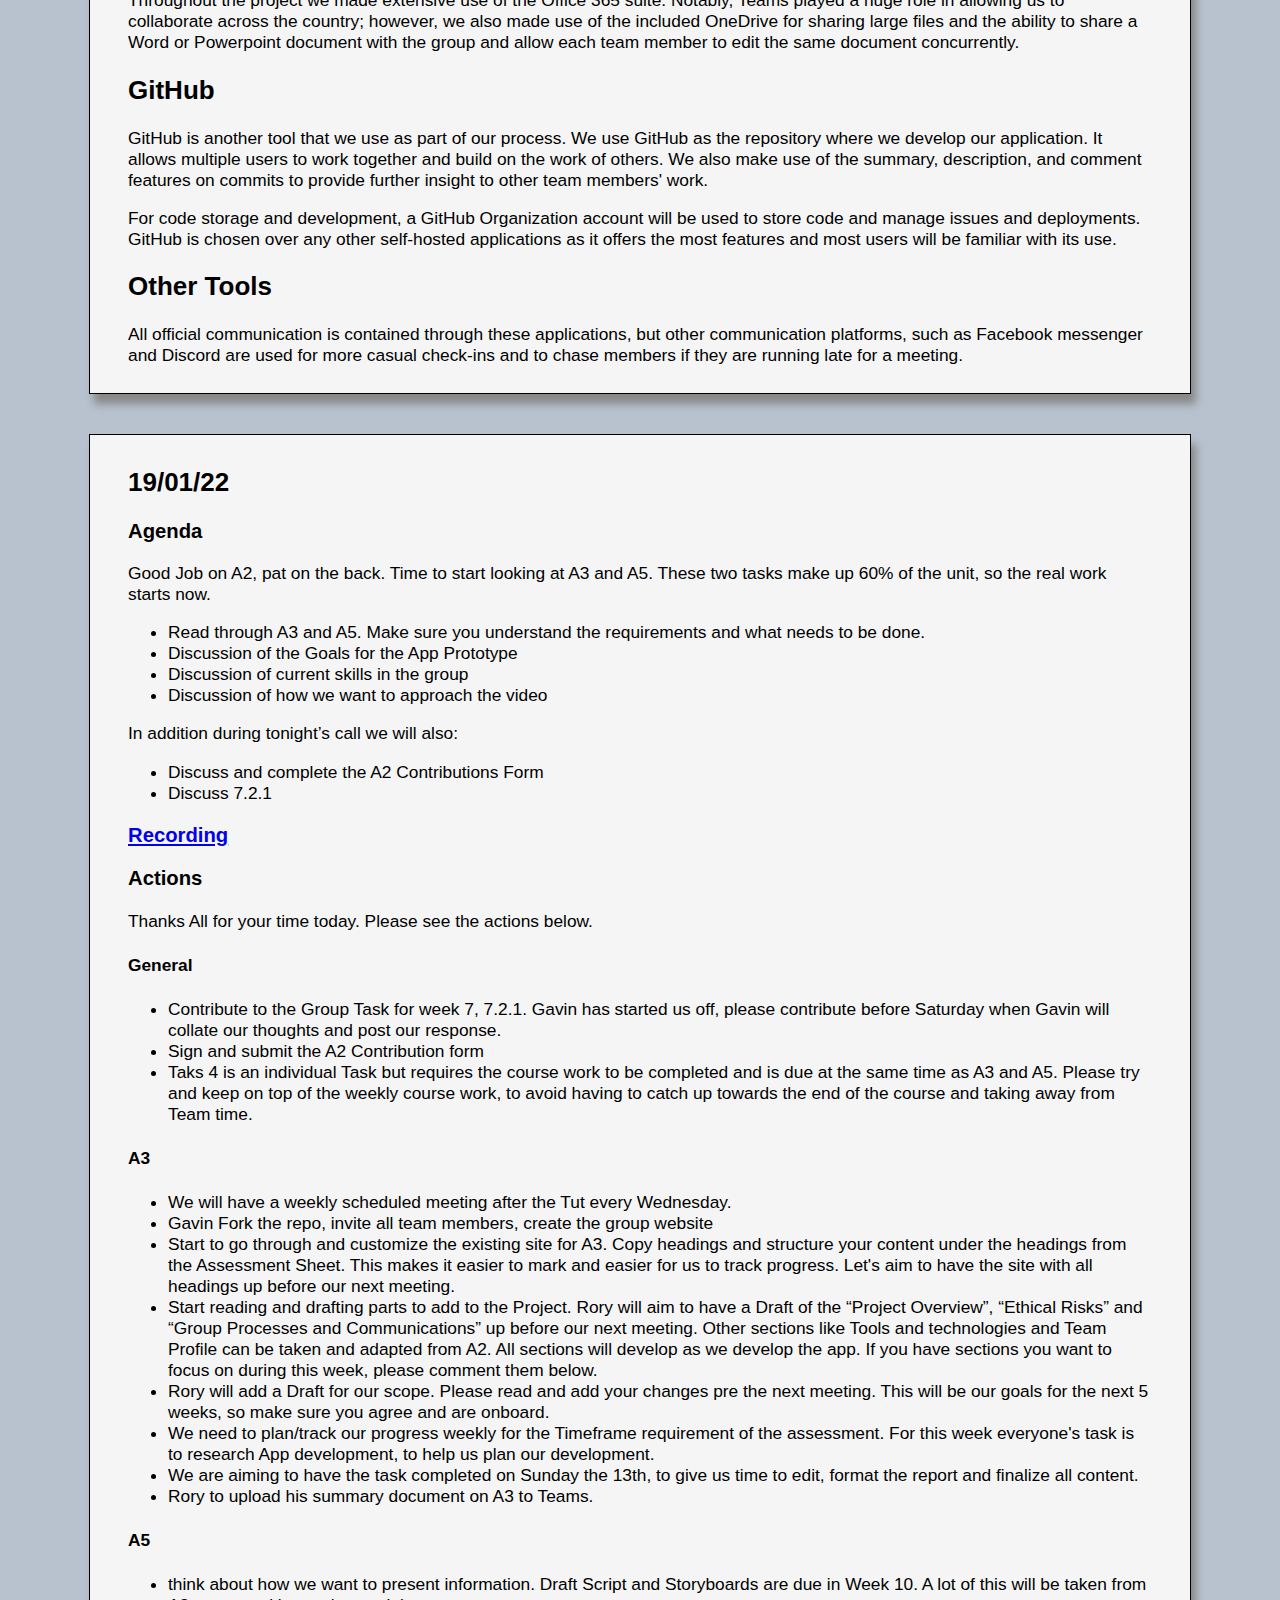
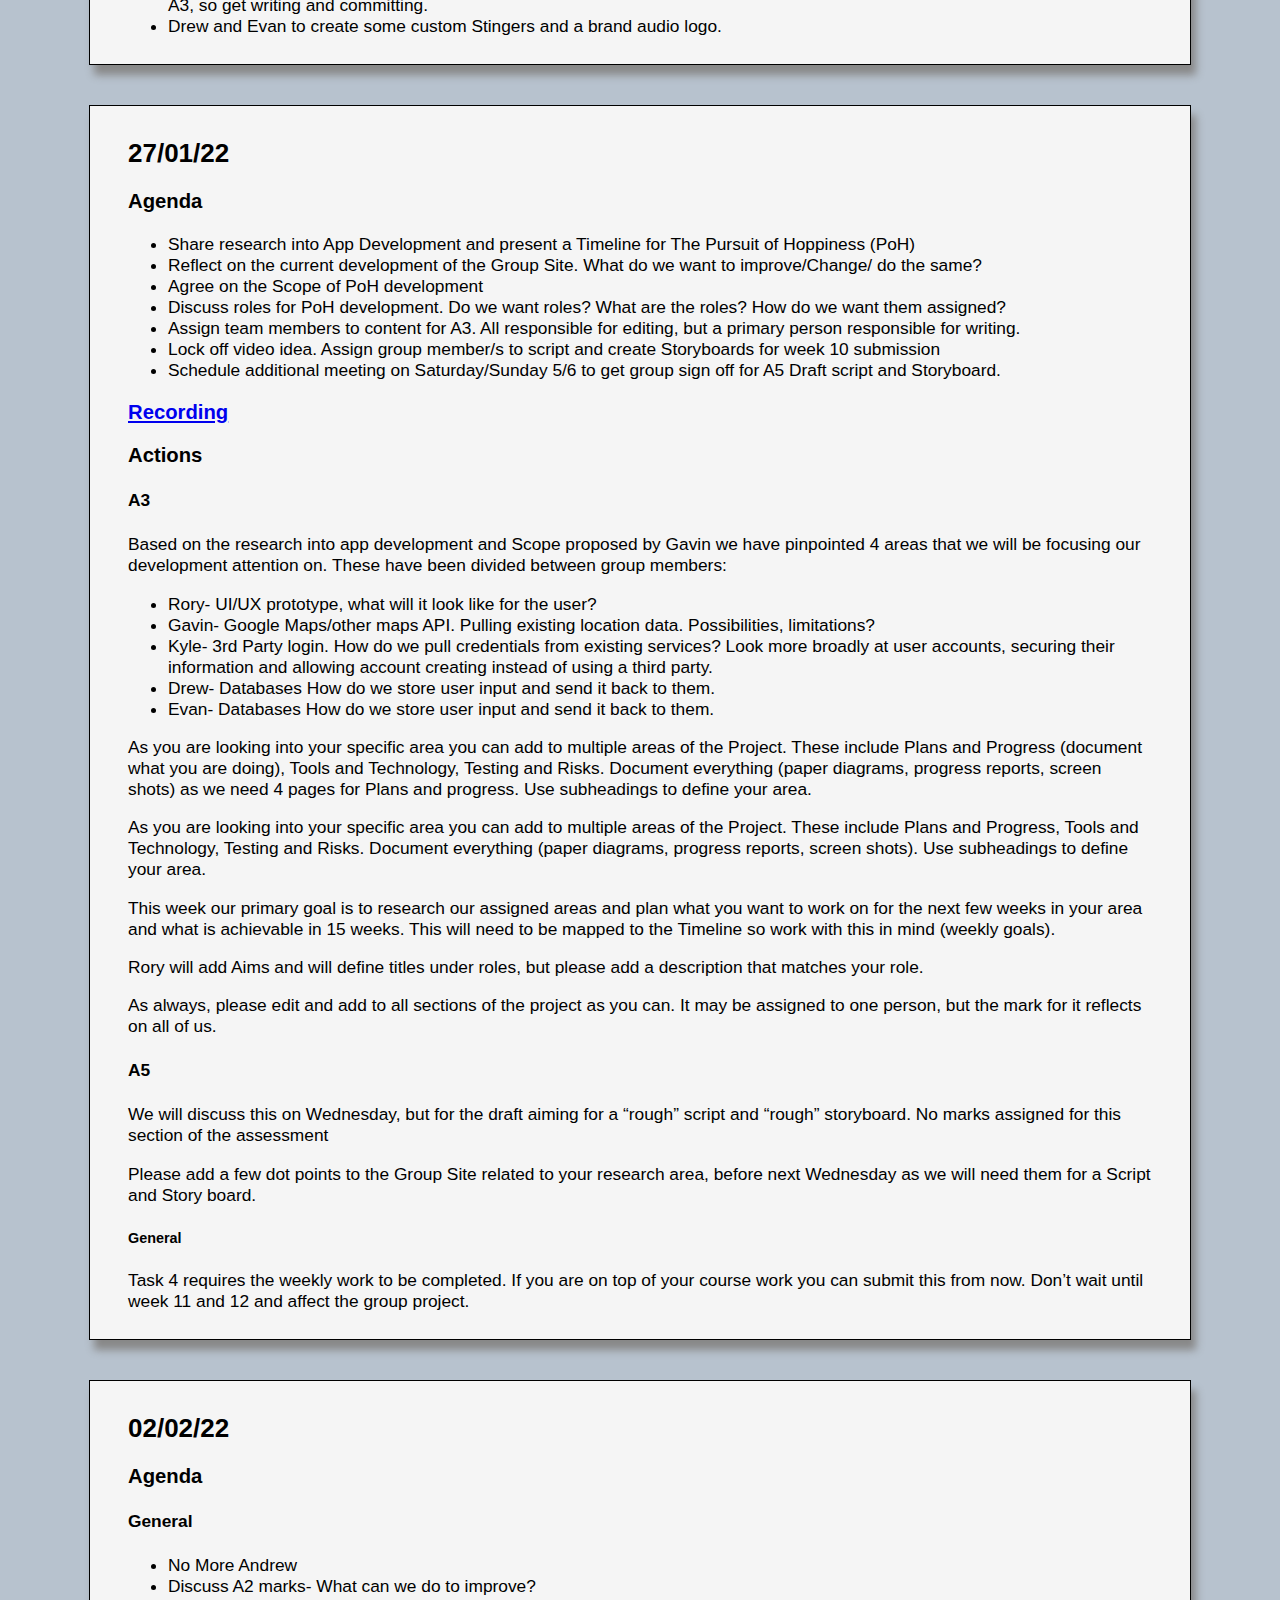
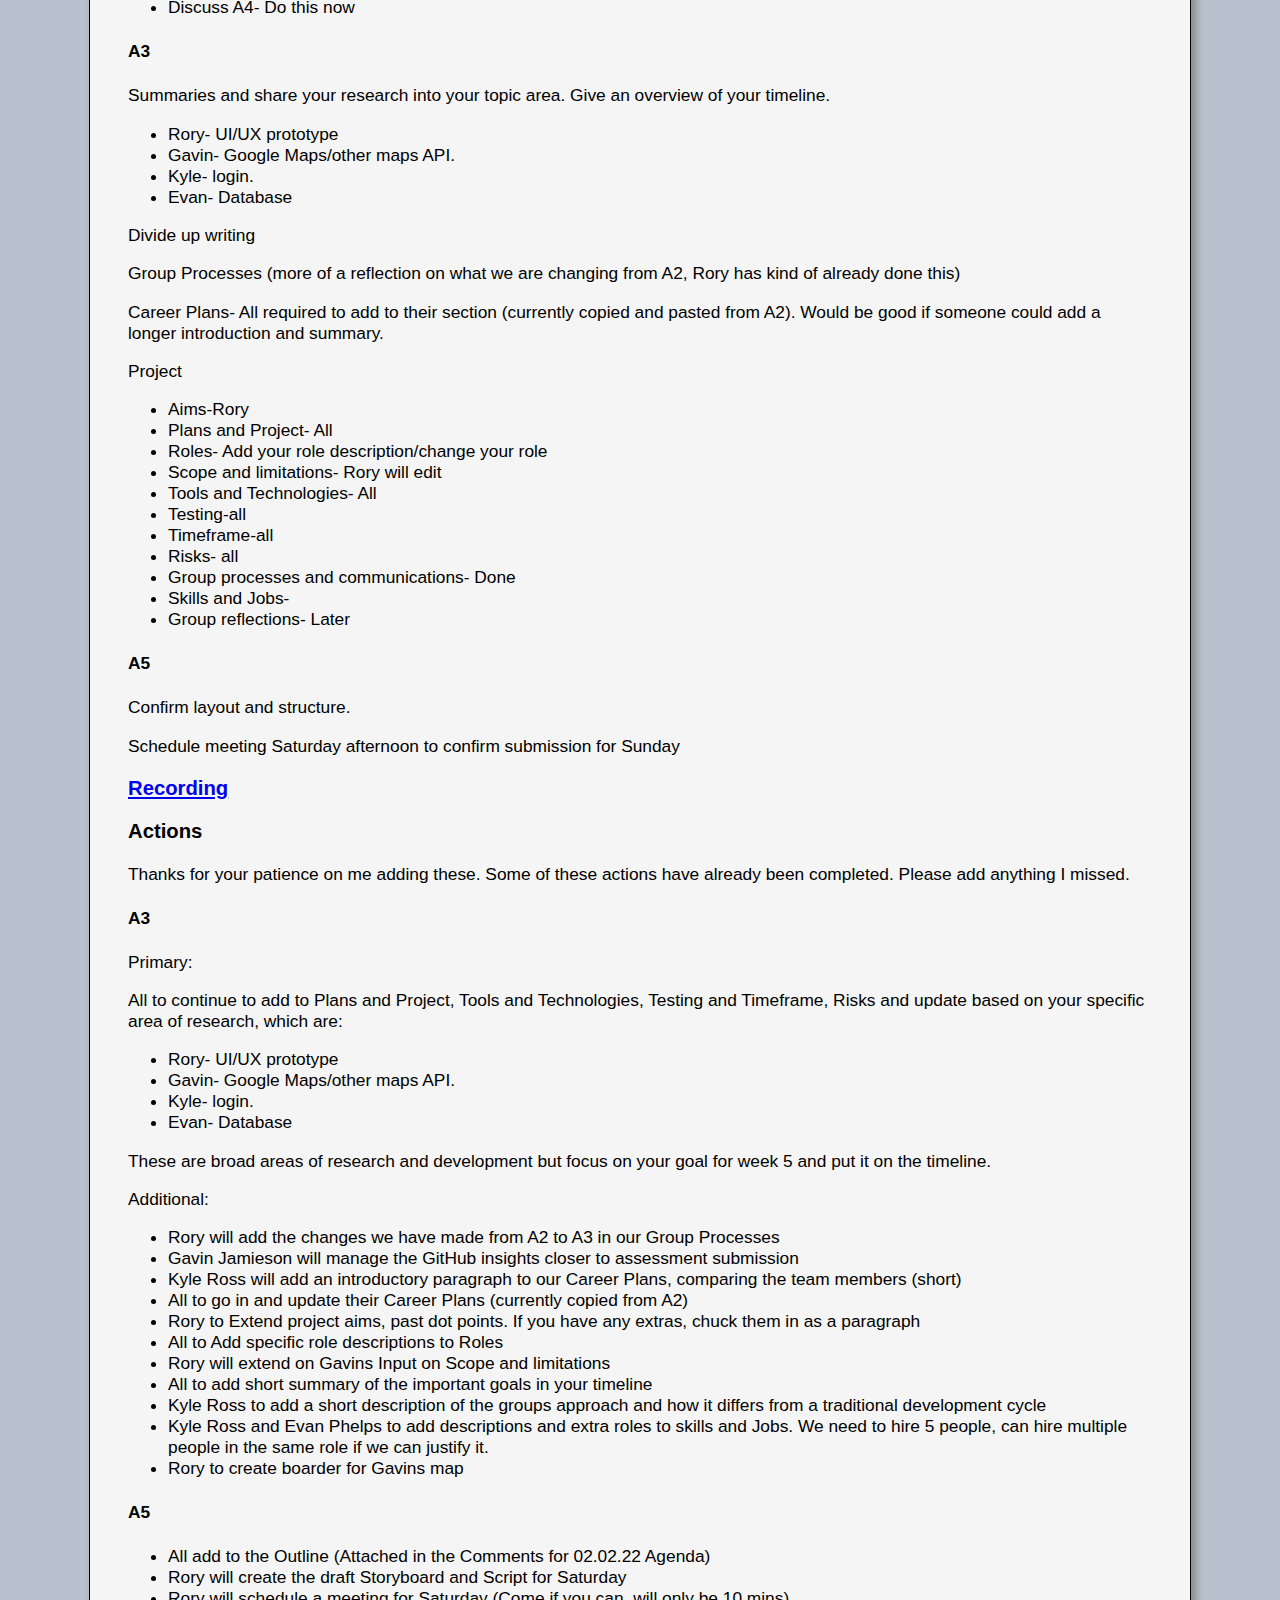
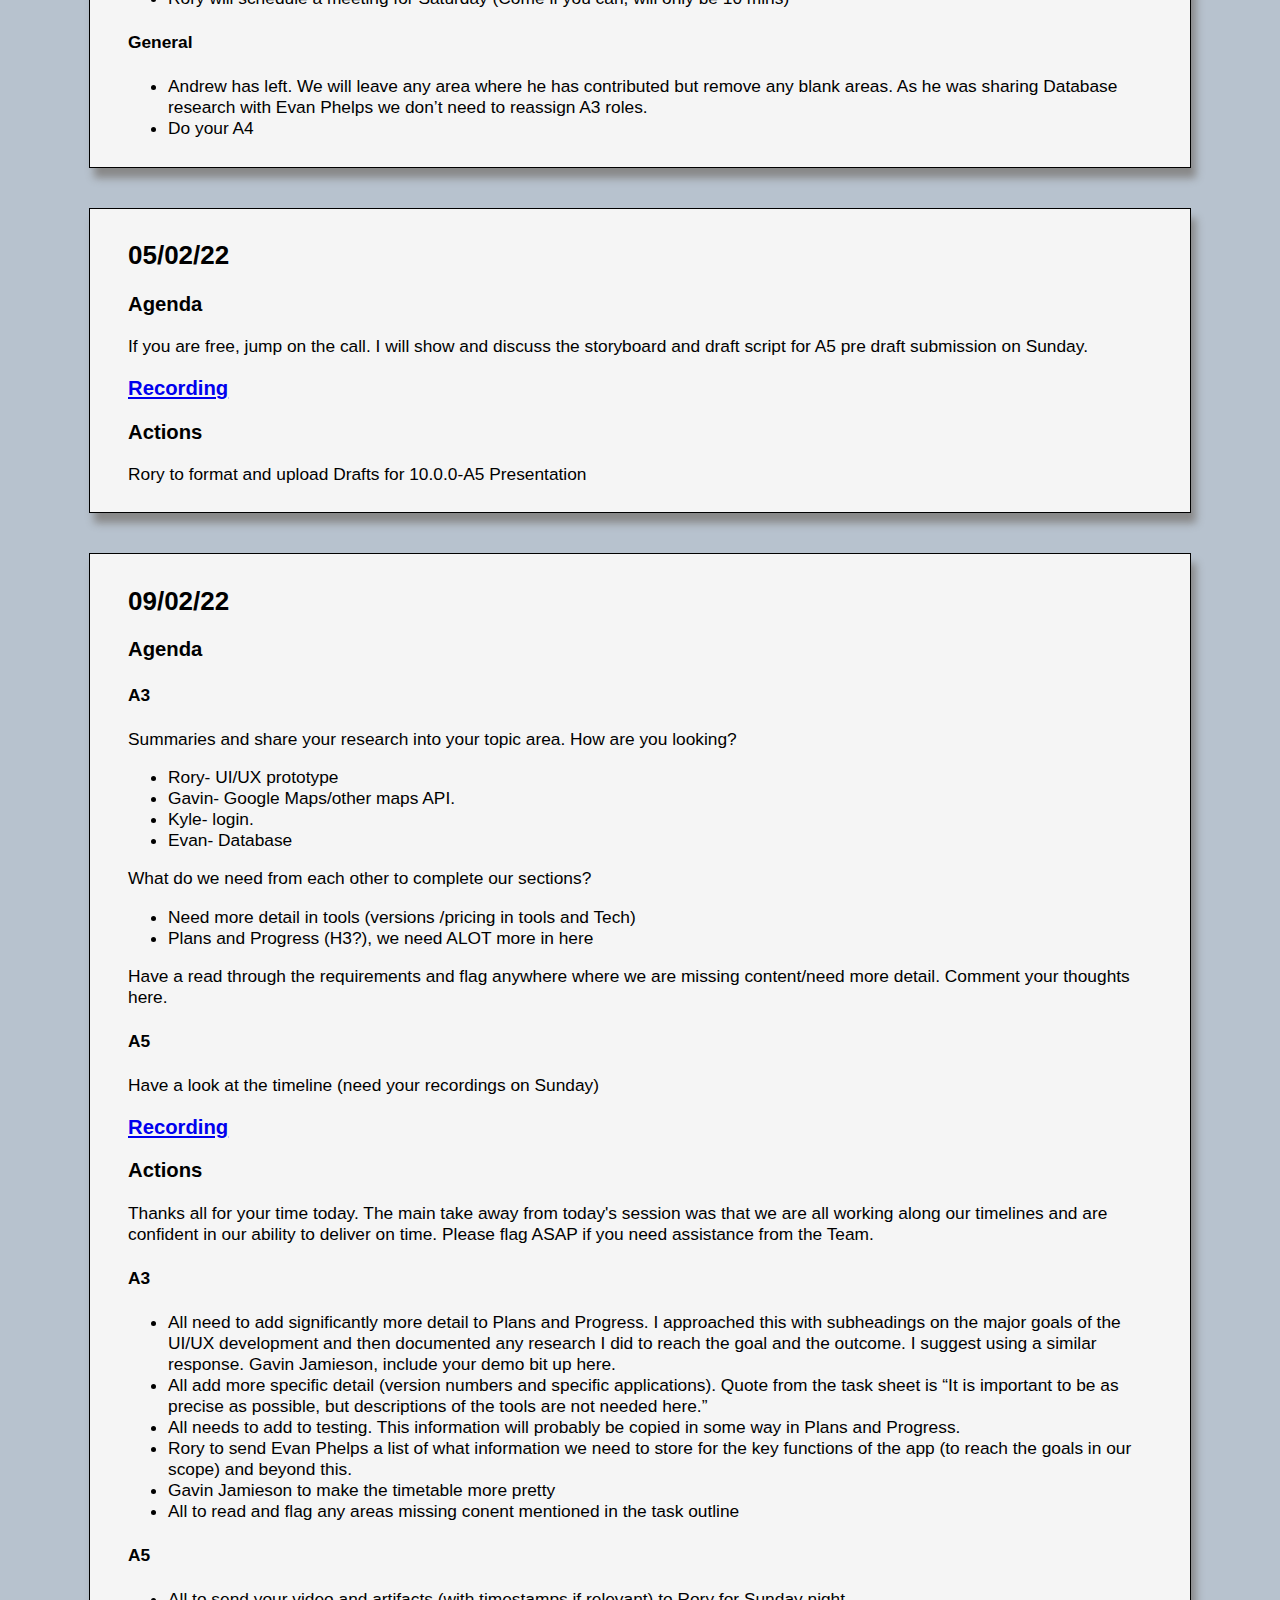
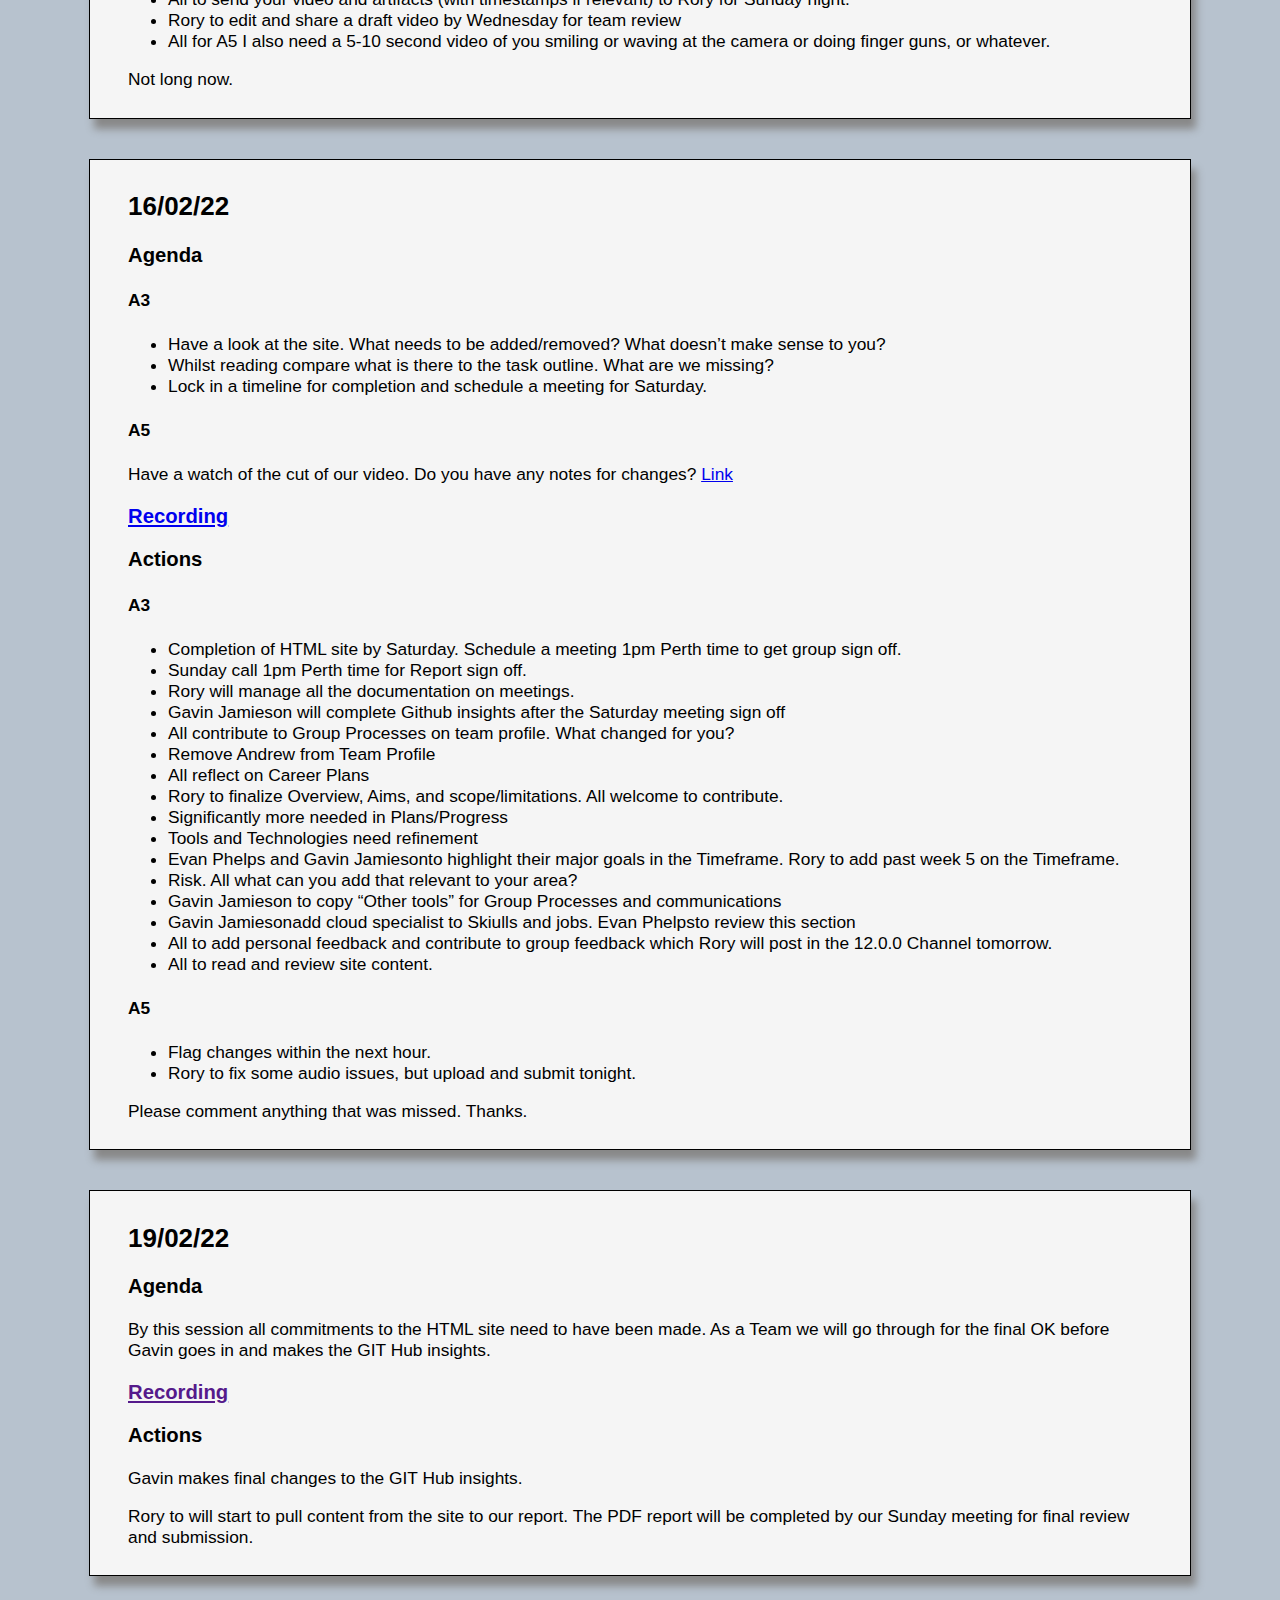
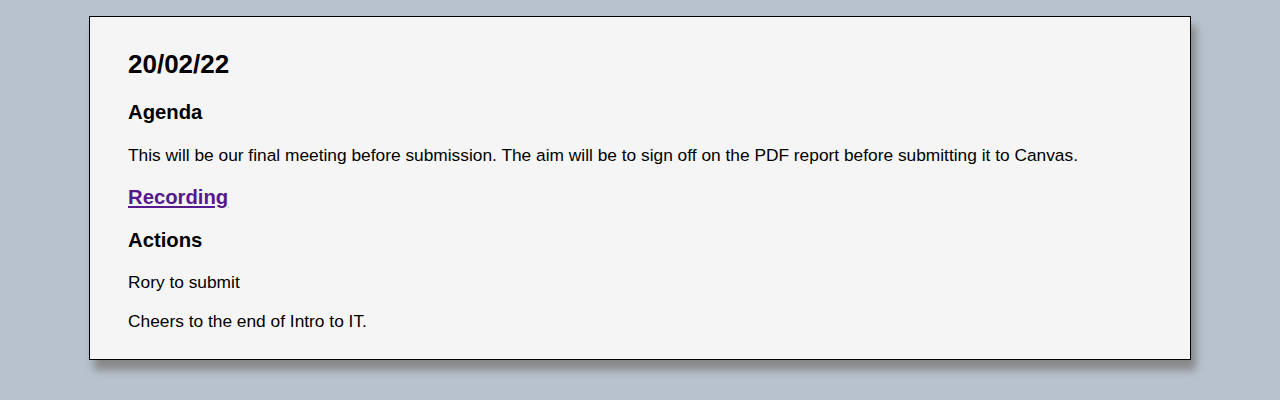
==== commit 24910372: "Relocated tools from Group processes to other tools section" ====
--- a/index.html
+++ b/index.html
@@ -62,13 +62,21 @@
     <div class="tech_content_card">
         <h2>Github Insights</h2>
         <p>The Assessment 3 PDF asks us to reflect on how well the git audit log reflects on our team's contributions. It is our opinion that due to the different ways in which the team members contributed, there is no real metric from the logs that can be used. For example, we couldn't just use a simple count of commits as some team members committed large blocks of work and others made multiple small commits. We couldn't use the number of lines of code as some team members would modify dozens of lines in one go wth minor changes when conducting reviews. Further to this, there was work carried out which was done outside of the web page by all of the team members that contributed to the overall result.</p>
-        <p>Included below is the Gource visualisation of our commit history for A2 and A3.  This illustrates the point above that while it may look like certain members are less active in the project, it does not mean that they have contributed less.</p>
-        <div><p class="draft_content">Ill embed the video here on the 20th</p></div>
+        <p>Included below is the Gource visualisation of our commit history for A2 and A3. This illustrates the point above that while it may look like certain members are less active in the project, it does not mean that they have contributed less.</p>
+        <div>
+            <p class="draft_content">Ill embed the video here on the 20th</p>
+        </div>
 
     </div>
     <div class="tech_content_card">
         <h2>Other tools</h2>
-        <p>Throughout the project we made extensive use of the Office 365 suite.  Notably, Teams played a huge role in allowing us to collaborate across the country; however, we also made use of the included OneDrive for sharing large files and the ability to share a Word or Powerpoint document with the group and allow each team member to edit the same document concurrently.</p>
+        <p>Throughout the project we made extensive use of the Office 365 suite. Notably, Teams played a huge role in allowing us to collaborate across the country; however, we also made use of the included OneDrive for sharing large files and the ability to share a Word or Powerpoint document with the group and allow each team member to edit the same document concurrently.</p>
+        <h2>GitHub</h2>
+        <p>GitHub is another tool that we use as part of our process. We use GitHub as the repository where we develop our application. It allows multiple users to work together and build on the work of others. We also make use of the summary, description, and comment features on commits to provide further insight to other team members' work.</p>
+        <p>For code storage and development, a GitHub Organization account will be used to store code and manage issues and deployments. GitHub is chosen over any other self-hosted applications as it offers the most features and most users will be familiar with its use.</p>
+
+        <h2>Other Tools</h2>
+        <p>All official communication is contained through these applications, but other communication platforms, such as Facebook messenger and Discord are used for more casual check-ins and to chase members if they are running late for a meeting.</p>
     </div>
     <div class="main_content_area">
         <div class="tech_content_card">
@@ -122,7 +130,7 @@
         <div class="tech_content_card">
             <h2>27/01/22</h2>
 
-        <h3>Agenda</h3>
+            <h3>Agenda</h3>
             <ul>
                 <li>Share research into App Development and present a Timeline for The Pursuit of Hoppiness (PoH)</li>
                 <li>Reflect on the current development of the Group Site. What do we want to improve/Change/ do the same?</li>
@@ -132,10 +140,10 @@
                 <li>Lock off video idea. Assign group member/s to script and create Storyboards for week 10 submission</li>
                 <li>Schedule additional meeting on Saturday/Sunday 5/6 to get group sign off for A5 Draft script and Storyboard.</li>
             </ul>
-        <h3><a href="https://rmiteduau.sharepoint.com/:v:/s/IntrotoIT-TeamProject/Eb3wvvxLw5VCihKf1kzCBcsBjGiUMb57qeeMn_KsbG7Yfg?e=9SYnbD">Recording</a></h3>
-
-        <h3>Actions</h3>
-        <h4>A3</h4>
+            <h3><a href="https://rmiteduau.sharepoint.com/:v:/s/IntrotoIT-TeamProject/Eb3wvvxLw5VCihKf1kzCBcsBjGiUMb57qeeMn_KsbG7Yfg?e=9SYnbD">Recording</a></h3>
+
+            <h3>Actions</h3>
+            <h4>A3</h4>
             <P>Based on the research into app development and Scope proposed by Gavin we have pinpointed 4 areas that we will be focusing our development attention on. These have been divided between group members:</P>
             <ul>
                 <li>Rory- UI/UX prototype, what will it look like for the user?</li>
@@ -149,12 +157,12 @@
             <p>This week our primary goal is to research our assigned areas and plan what you want to work on for the next few weeks in your area and what is achievable in 15 weeks. This will need to be mapped to the Timeline so work with this in mind (weekly goals).</p>
             <p>Rory will add Aims and will define titles under roles, but please add a description that matches your role.</p>
             <p>As always, please edit and add to all sections of the project as you can. It may be assigned to one person, but the mark for it reflects on all of us.</p>
-            
-        <h4>A5</h4>
+
+            <h4>A5</h4>
             <p>We will discuss this on Wednesday, but for the draft aiming for a “rough” script and “rough” storyboard. No marks assigned for this section of the assessment</p>
             <p>Please add a few dot points to the Group Site related to your research area, before next Wednesday as we will need them for a Script and Story board. </p>
-        <h5>General</h5>
-        <p>Task 4 requires the weekly work to be completed. If you are on top of your course work you can submit this from now. Don’t wait until week 11 and 12 and affect the group project.</p>
+            <h5>General</h5>
+            <p>Task 4 requires the weekly work to be completed. If you are on top of your course work you can submit this from now. Don’t wait until week 11 and 12 and affect the group project.</p>
         </div>
     </div>
 
@@ -162,14 +170,14 @@
         <div class="tech_content_card">
             <h2>02/02/22</h2>
 
-        <h3>Agenda</h3>
-        <h4>General</h4>
+            <h3>Agenda</h3>
+            <h4>General</h4>
             <ul>
                 <li>No More Andrew</li>
                 <li>Discuss A2 marks- What can we do to improve? </li>
                 <li>Discuss A4- Do this now</li>
             </ul>
-        <h4>A3</h4>
+            <h4>A3</h4>
             <p>Summaries and share your research into your topic area. Give an overview of your timeline.</p>
             <ul>
                 <li>Rory- UI/UX prototype</li>
@@ -194,15 +202,15 @@
                 <li>Skills and Jobs-</li>
                 <li>Group reflections- Later</li>
             </ul>
-        <h4>A5</h4>
-        <p>Confirm layout and structure.</p>
-        <p>Schedule meeting Saturday afternoon to confirm submission for Sunday</p>
-
-        <h3><a href="https://rmiteduau.sharepoint.com/:v:/s/IntrotoIT-TeamProject/EctEj1l7volEh5kdzo0BNU8BGTp6Wb6EZZS0wwyBlaO1Fw?e=DmdT5z">Recording</a></h3>
-
-        <h3>Actions</h3>
-        <p>Thanks for your patience on me adding these. Some of these actions have already been completed. Please add anything I missed. </p>
-        <h4>A3</h4>
+            <h4>A5</h4>
+            <p>Confirm layout and structure.</p>
+            <p>Schedule meeting Saturday afternoon to confirm submission for Sunday</p>
+
+            <h3><a href="https://rmiteduau.sharepoint.com/:v:/s/IntrotoIT-TeamProject/EctEj1l7volEh5kdzo0BNU8BGTp6Wb6EZZS0wwyBlaO1Fw?e=DmdT5z">Recording</a></h3>
+
+            <h3>Actions</h3>
+            <p>Thanks for your patience on me adding these. Some of these actions have already been completed. Please add anything I missed. </p>
+            <h4>A3</h4>
             <P>Primary:</P>
             <p>All to continue to add to Plans and Project, Tools and Technologies, Testing and Timeframe, Risks and update based on your specific area of research, which are:</p>
             <ul>
@@ -227,13 +235,13 @@
                 <li>Kyle Ross and Evan Phelps to add descriptions and extra roles to skills and Jobs. We need to hire 5 people, can hire multiple people in the same role if we can justify it. </li>
                 <li>Rory to create boarder for Gavins map </li>
             </ul>
-        <h4>A5</h4>
+            <h4>A5</h4>
             <ul>
                 <li>All add to the Outline (Attached in the Comments for 02.02.22 Agenda)</li>
                 <li>Rory will create the draft Storyboard and Script for Saturday</li>
                 <li>Rory will schedule a meeting for Saturday (Come if you can, will only be 10 mins)</li>
             </ul>
-        <h4>General</h4>
+            <h4>General</h4>
             <ul>
                 <li>Andrew has left. We will leave any area where he has contributed but remove any blank areas. As he was sharing Database research with Evan Phelps we don’t need to reassign A3 roles.</li>
                 <li>Do your A4</li>
@@ -245,13 +253,13 @@
         <div class="tech_content_card">
             <h2>05/02/22</h2>
 
-        <h3>Agenda</h3>
-        <p>If you are free, jump on the call. I will show and discuss the storyboard and draft script for A5 pre draft submission on Sunday.</p>
-
-        <h3><a href="https://rmiteduau.sharepoint.com/:v:/s/IntrotoIT-TeamProject/ERN5CH3obSlKtX3UeNTtMyoBMu_Sl5RehOh5XdfouXTJpA?e=x0SKiE">Recording</a></h3>
-
-        <h3>Actions</h3>
-        <p>Rory to format and upload Drafts for 10.0.0-A5 Presentation</p>
+            <h3>Agenda</h3>
+            <p>If you are free, jump on the call. I will show and discuss the storyboard and draft script for A5 pre draft submission on Sunday.</p>
+
+            <h3><a href="https://rmiteduau.sharepoint.com/:v:/s/IntrotoIT-TeamProject/ERN5CH3obSlKtX3UeNTtMyoBMu_Sl5RehOh5XdfouXTJpA?e=x0SKiE">Recording</a></h3>
+
+            <h3>Actions</h3>
+            <p>Rory to format and upload Drafts for 10.0.0-A5 Presentation</p>
         </div>
     </div>
 
@@ -259,8 +267,8 @@
         <div class="tech_content_card">
             <h2>09/02/22</h2>
 
-        <h3>Agenda</h3>
-        <h4>A3</h4>
+            <h3>Agenda</h3>
+            <h4>A3</h4>
             <p>Summaries and share your research into your topic area. How are you looking?</p>
             <ul>
                 <li>Rory- UI/UX prototype</li>
@@ -274,14 +282,14 @@
                 <li>Plans and Progress (H3?), we need ALOT more in here</li>
             </ul>
             <p>Have a read through the requirements and flag anywhere where we are missing content/need more detail. Comment your thoughts here.</p>
-        <h4>A5</h4>
+            <h4>A5</h4>
             <p>Have a look at the timeline (need your recordings on Sunday)</p>
 
-        <h3><a href="https://rmiteduau.sharepoint.com/:v:/s/IntrotoIT-TeamProject/ERLrjZ3D9JVDoHEKj2zoOLwBPUG6Ge3ZmtgdbR_xotcnLg?e=BT6hvb">Recording</a></h3>
-
-        <h3>Actions</h3>
-        <p>Thanks all for your time today. The main take away from today's session was that we are all working along our timelines and are confident in our ability to deliver on time. Please flag ASAP if you need assistance from the Team.</p>
-        <h4>A3</h4>
+            <h3><a href="https://rmiteduau.sharepoint.com/:v:/s/IntrotoIT-TeamProject/ERLrjZ3D9JVDoHEKj2zoOLwBPUG6Ge3ZmtgdbR_xotcnLg?e=BT6hvb">Recording</a></h3>
+
+            <h3>Actions</h3>
+            <p>Thanks all for your time today. The main take away from today's session was that we are all working along our timelines and are confident in our ability to deliver on time. Please flag ASAP if you need assistance from the Team.</p>
+            <h4>A3</h4>
             <ul>
                 <li>All need to add significantly more detail to Plans and Progress. I approached this with subheadings on the major goals of the UI/UX development and then documented any research I did to reach the goal and the outcome. I suggest using a similar response. Gavin Jamieson, include your demo bit up here.</li>
                 <li>All add more specific detail (version numbers and specific applications). Quote from the task sheet is “It is important to be as precise as possible, but descriptions of the tools are not needed here.”</li>
@@ -290,13 +298,13 @@
                 <li>Gavin Jamieson to make the timetable more pretty</li>
                 <li>All to read and flag any areas missing conent mentioned in the task outline</li>
             </ul>
-        <h4>A5</h4>
+            <h4>A5</h4>
             <ul>
                 <li>All to send your video and artifacts (with timestamps if relevant) to Rory for Sunday night.</li>
                 <li>Rory to edit and share a draft video by Wednesday for team review</li>
                 <li>All for A5 I also need a 5-10 second video of you smiling or waving at the camera or doing finger guns, or whatever.</li>
             </ul>
-        <p>Not long now.</p>
+            <p>Not long now.</p>
         </div>
     </div>
 
@@ -304,20 +312,20 @@
         <div class="tech_content_card">
             <h2>16/02/22</h2>
 
-        <h3>Agenda</h3>
-        <h4>A3</h4>
+            <h3>Agenda</h3>
+            <h4>A3</h4>
             <ul>
                 <li>Have a look at the site. What needs to be added/removed? What doesn’t make sense to you?</li>
                 <li>Whilst reading compare what is there to the task outline. What are we missing?</li>
                 <li>Lock in a timeline for completion and schedule a meeting for Saturday.</li>
             </ul>
-        <h4>A5</h4>
-        <p>Have a watch of the cut of our video. Do you have any notes for changes? <a href="https://web.microsoftstream.com/video/fc3047d0-9bed-401b-bfe4-8c4463863ae1">Link</a> </p>
-
-        <h3><a href="https://rmiteduau.sharepoint.com/:v:/s/IntrotoIT-TeamProject/EW_AI0d-0YNDghHZBV55lx8BzH9ggUh00ptQC4AkvEBiXw?e=7FXavm">Recording</a></h3>
-
-        <h3>Actions</h3>
-        <h4>A3</h4>
+            <h4>A5</h4>
+            <p>Have a watch of the cut of our video. Do you have any notes for changes? <a href="https://web.microsoftstream.com/video/fc3047d0-9bed-401b-bfe4-8c4463863ae1">Link</a> </p>
+
+            <h3><a href="https://rmiteduau.sharepoint.com/:v:/s/IntrotoIT-TeamProject/EW_AI0d-0YNDghHZBV55lx8BzH9ggUh00ptQC4AkvEBiXw?e=7FXavm">Recording</a></h3>
+
+            <h3>Actions</h3>
+            <h4>A3</h4>
             <ul>
                 <li>Completion of HTML site by Saturday. Schedule a meeting 1pm Perth time to get group sign off. </li>
                 <li>Sunday call 1pm Perth time for Report sign off. </li>
@@ -337,12 +345,12 @@
                 <li>All to read and review site content. </li>
             </ul>
 
-        <h4>A5</h4>
+            <h4>A5</h4>
             <ul>
                 <li>Flag changes within the next hour.</li>
                 <li>Rory to fix some audio issues, but upload and submit tonight.</li>
             </ul>
-        <p>Please comment anything that was missed. Thanks.</p>
+            <p>Please comment anything that was missed. Thanks.</p>
         </div>
     </div>
 
@@ -350,14 +358,14 @@
         <div class="tech_content_card">
             <h2>19/02/22</h2>
 
-        <h3>Agenda</h3>
-        <p>By this session all commitments to the HTML site need to have been made. As a Team we will go through for the final OK before Gavin goes in and makes the GIT Hub insights.</p>
-
-        <h3><a href="">Recording</a></h3>
-
-        <h3>Actions</h3>
-        <p> Gavin makes final changes to the GIT Hub insights.</p>
-        <p>Rory to will start to pull content from the site to our report. The PDF report will be completed by our Sunday meeting for final review and submission. </p>
+            <h3>Agenda</h3>
+            <p>By this session all commitments to the HTML site need to have been made. As a Team we will go through for the final OK before Gavin goes in and makes the GIT Hub insights.</p>
+
+            <h3><a href="">Recording</a></h3>
+
+            <h3>Actions</h3>
+            <p> Gavin makes final changes to the GIT Hub insights.</p>
+            <p>Rory to will start to pull content from the site to our report. The PDF report will be completed by our Sunday meeting for final review and submission. </p>
         </div>
     </div>
 
@@ -365,15 +373,17 @@
         <div class="tech_content_card">
             <h2>20/02/22</h2>
 
-        <h3>Agenda</h3>
-        <p>This will be our final meeting before submission. The aim will be to sign off on the PDF report before submitting it to Canvas.</p>
-
-        <h3><a href="">Recording</a></h3>
-
-        <h3>Actions</h3>
-        <p>Rory to submit</p>
-        <p>Cheers to the end of Intro to IT.</p>
-        </div>
-    </div>
-
-</body></html>
+            <h3>Agenda</h3>
+            <p>This will be our final meeting before submission. The aim will be to sign off on the PDF report before submitting it to Canvas.</p>
+
+            <h3><a href="">Recording</a></h3>
+
+            <h3>Actions</h3>
+            <p>Rory to submit</p>
+            <p>Cheers to the end of Intro to IT.</p>
+        </div>
+    </div>
+
+</body>
+
+</html>
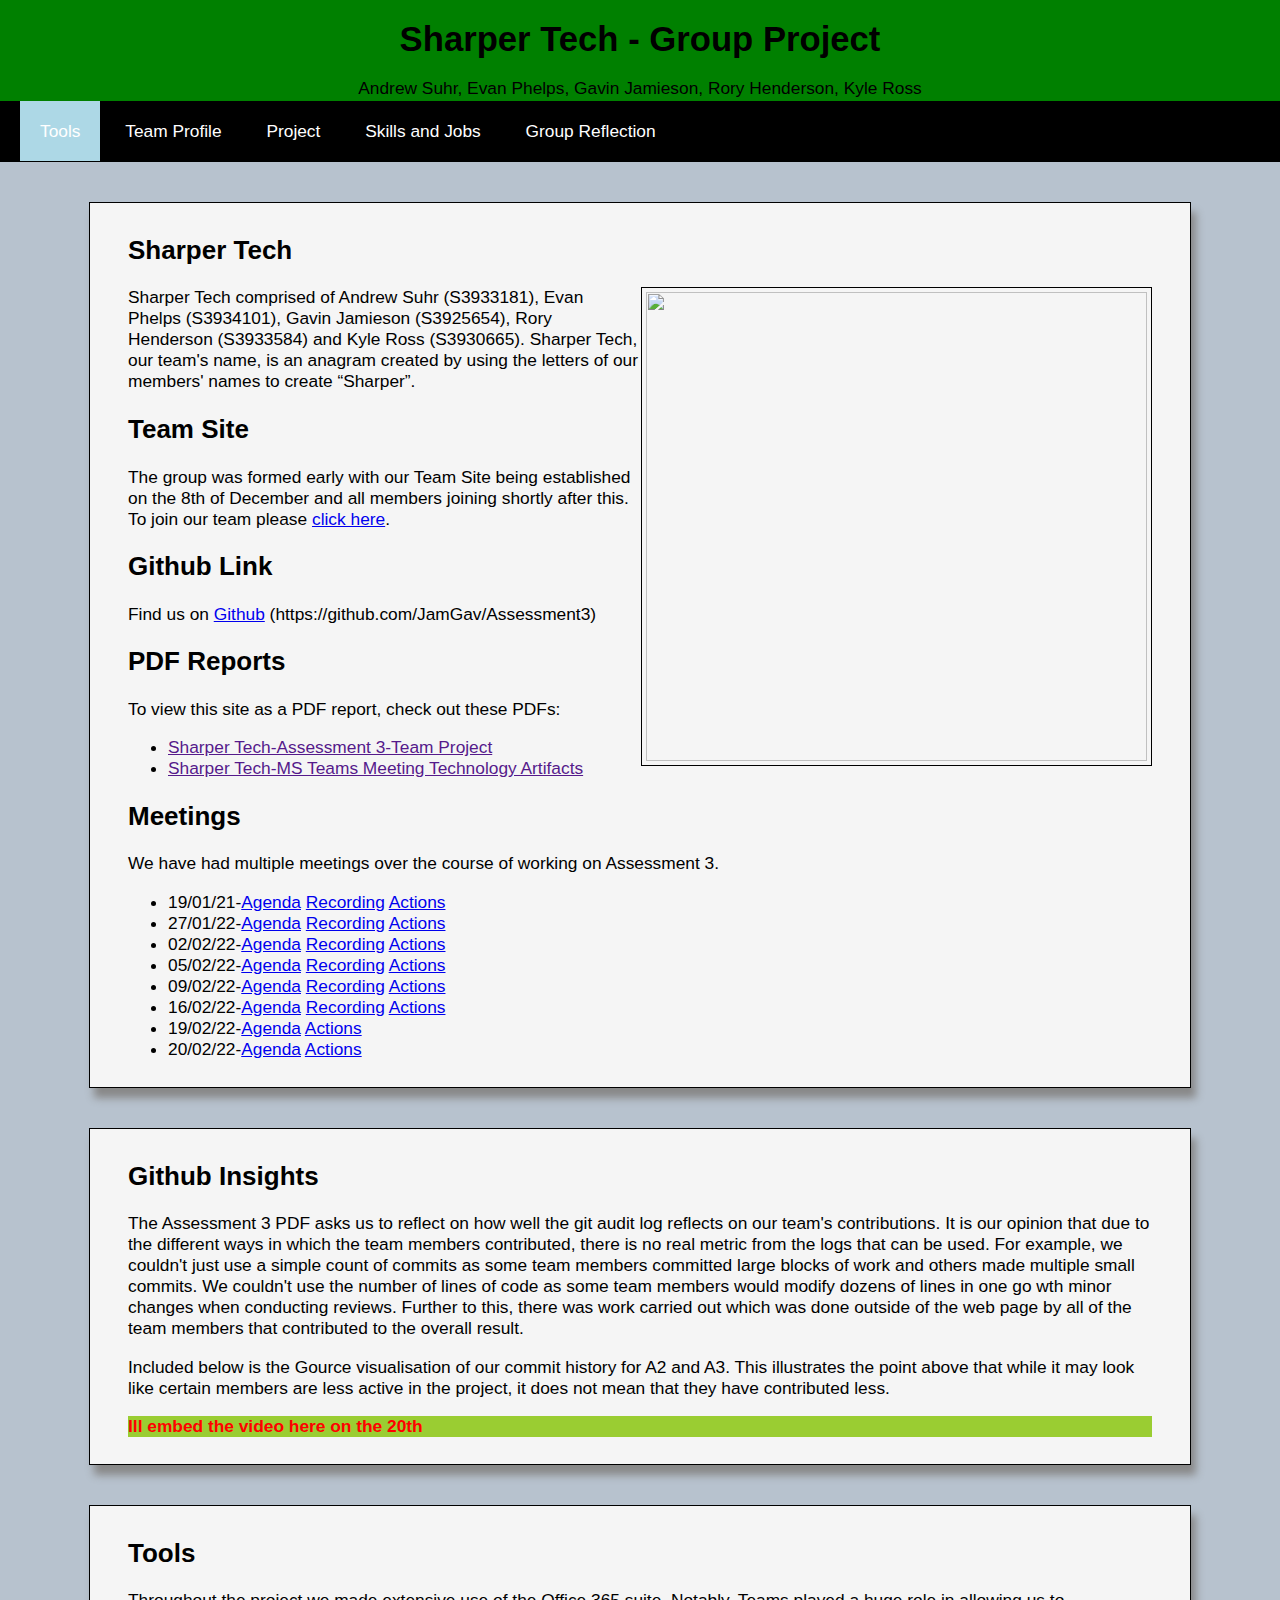
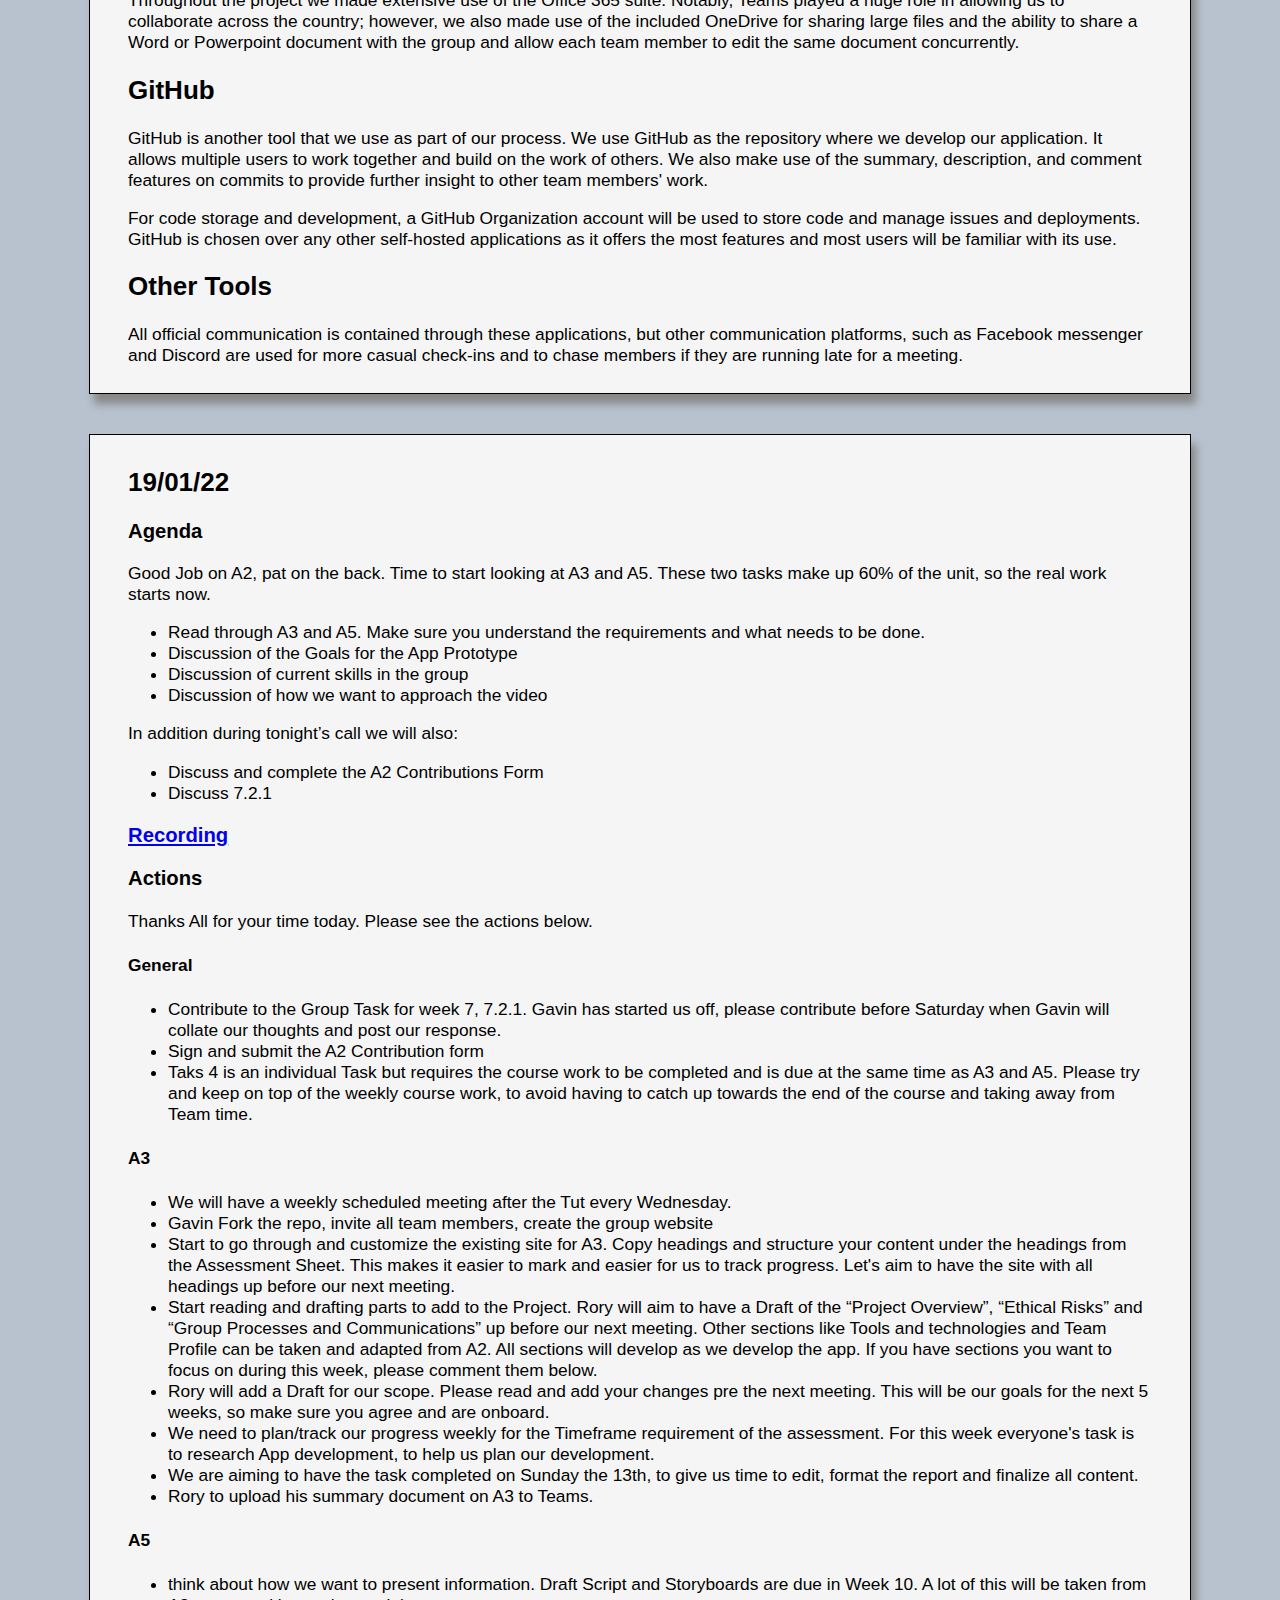
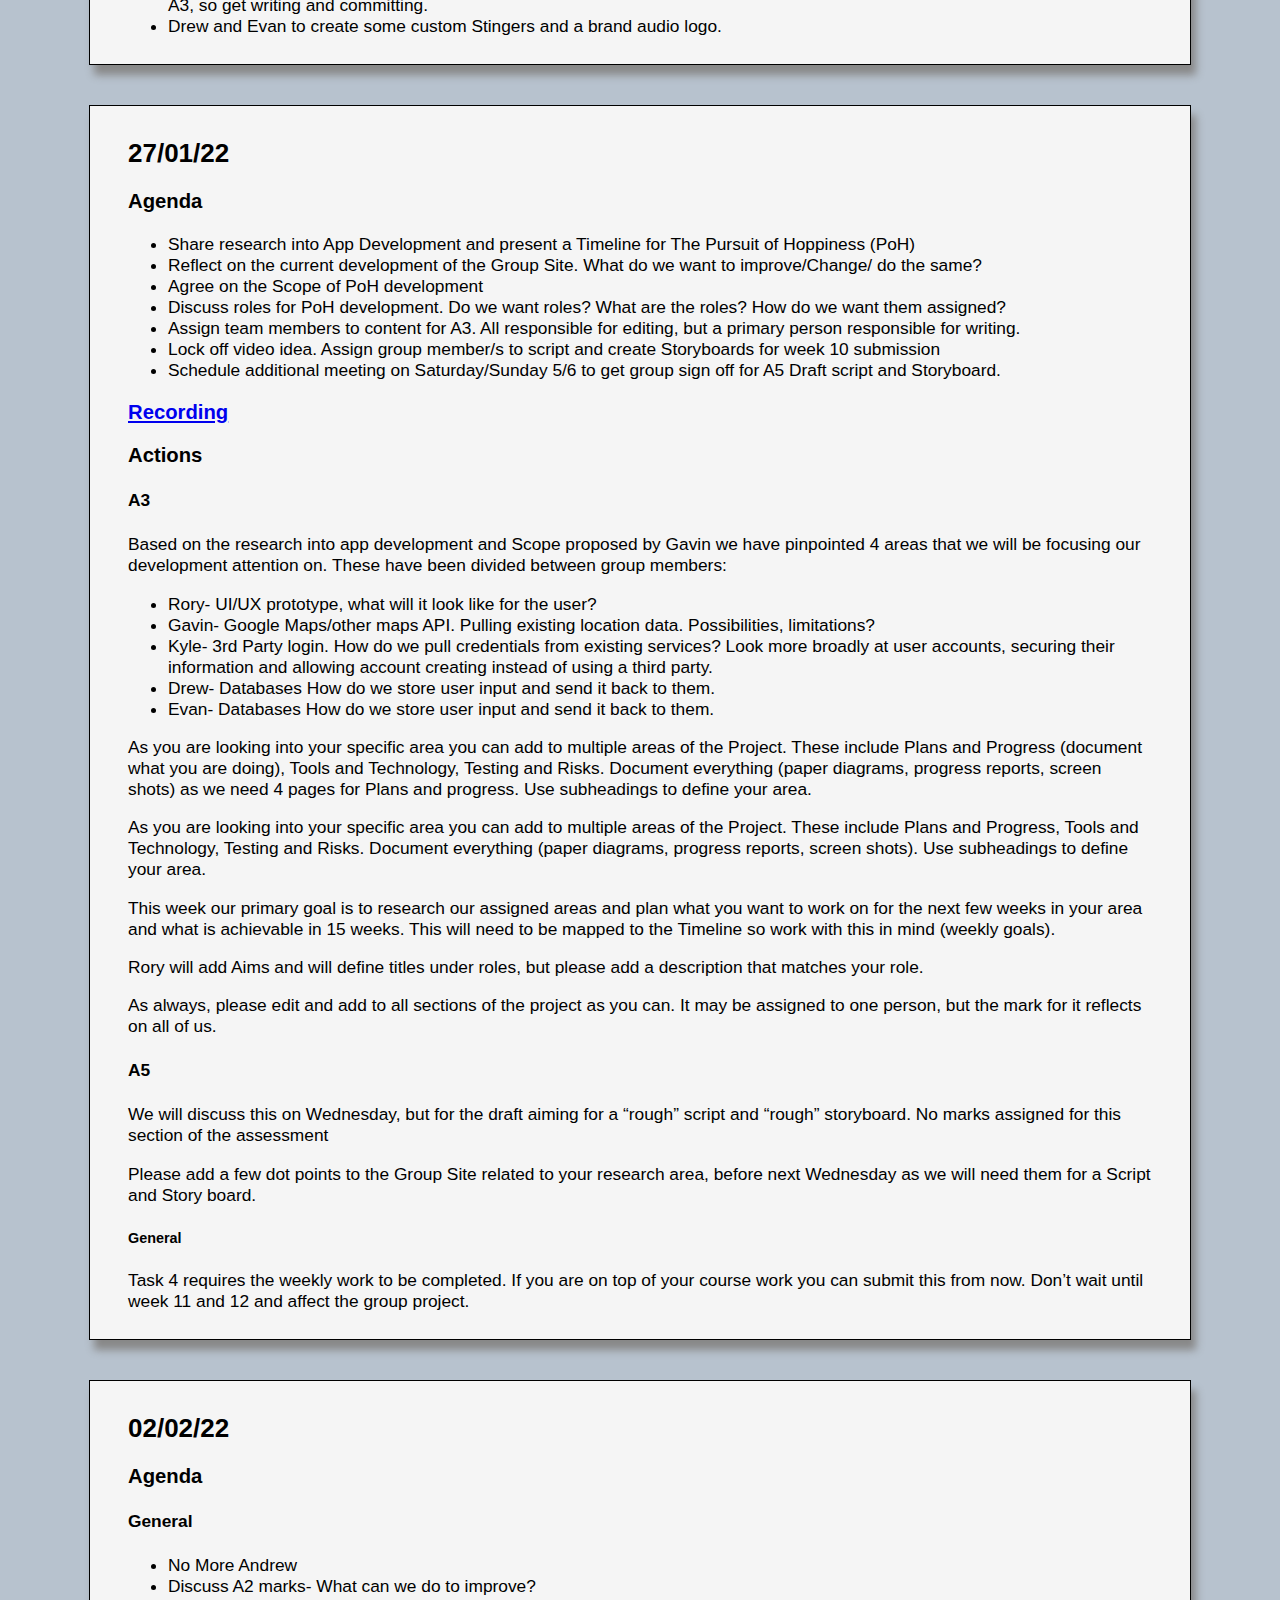
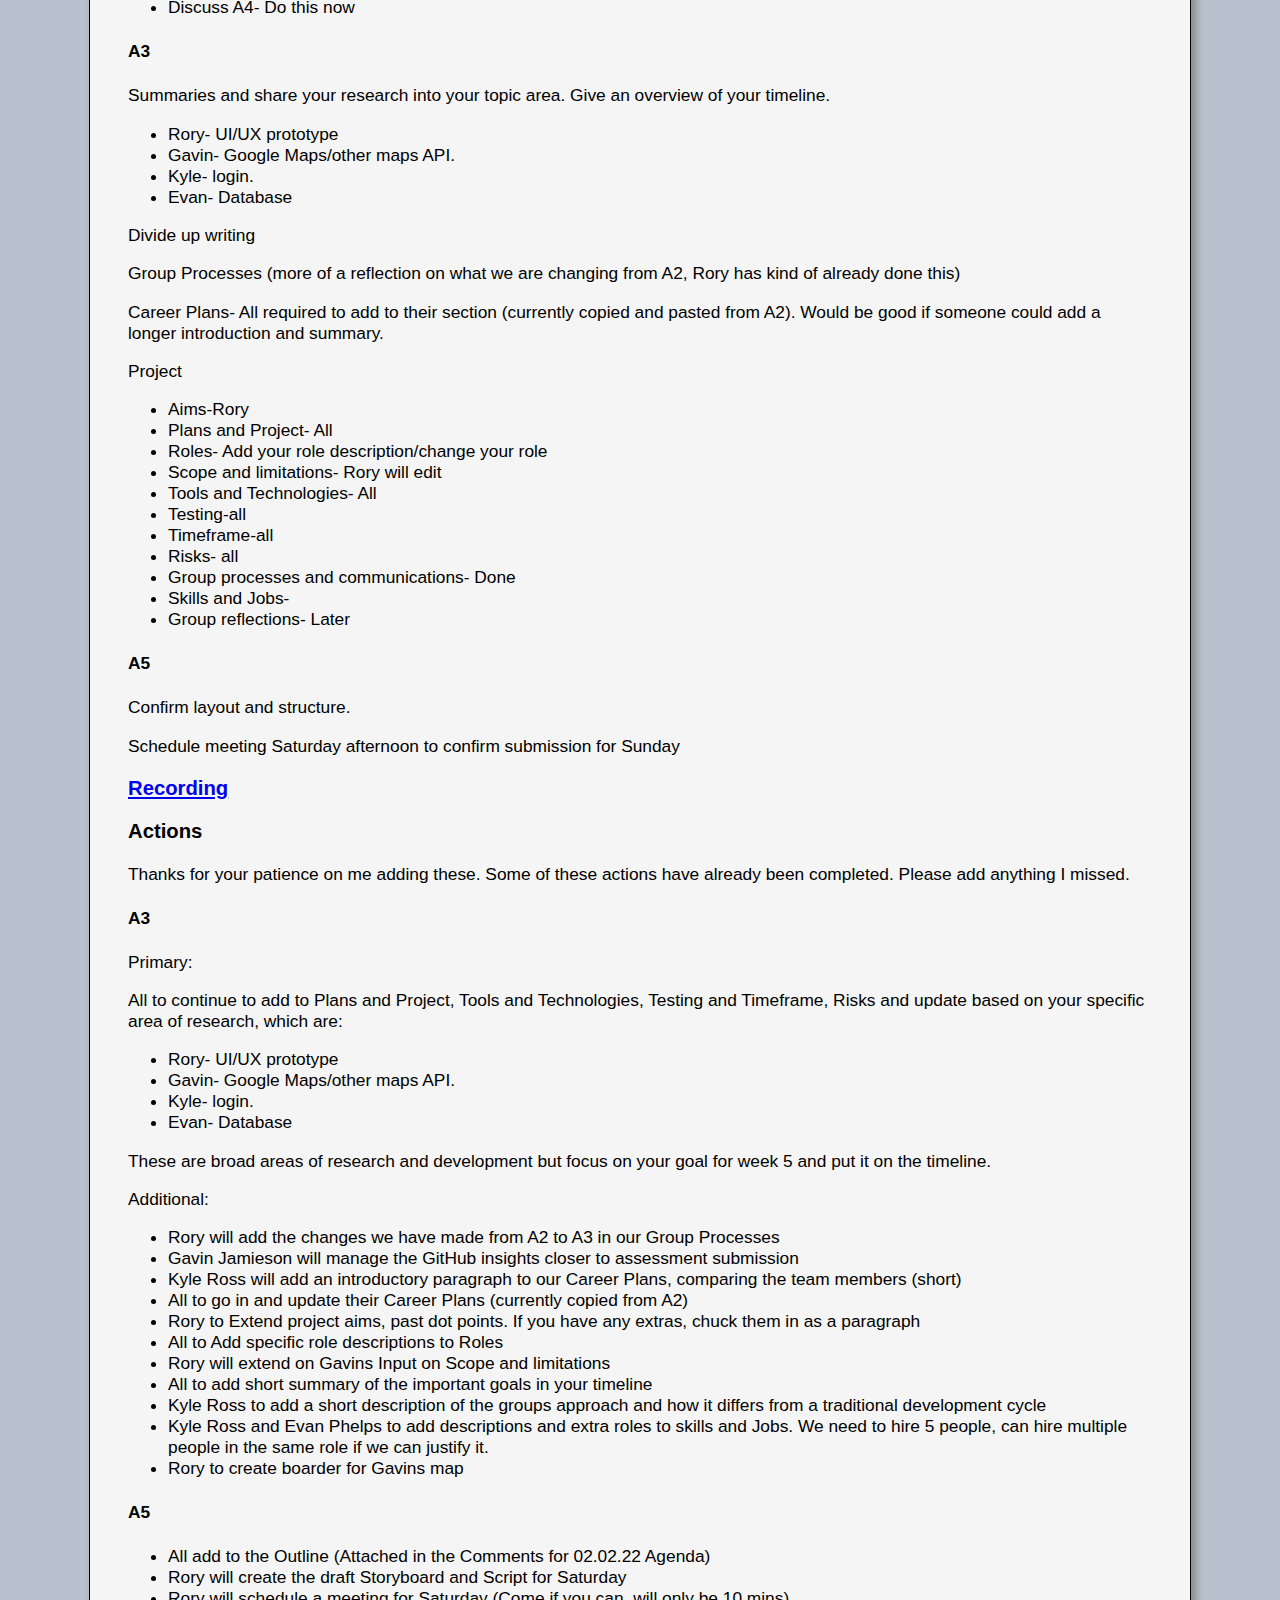
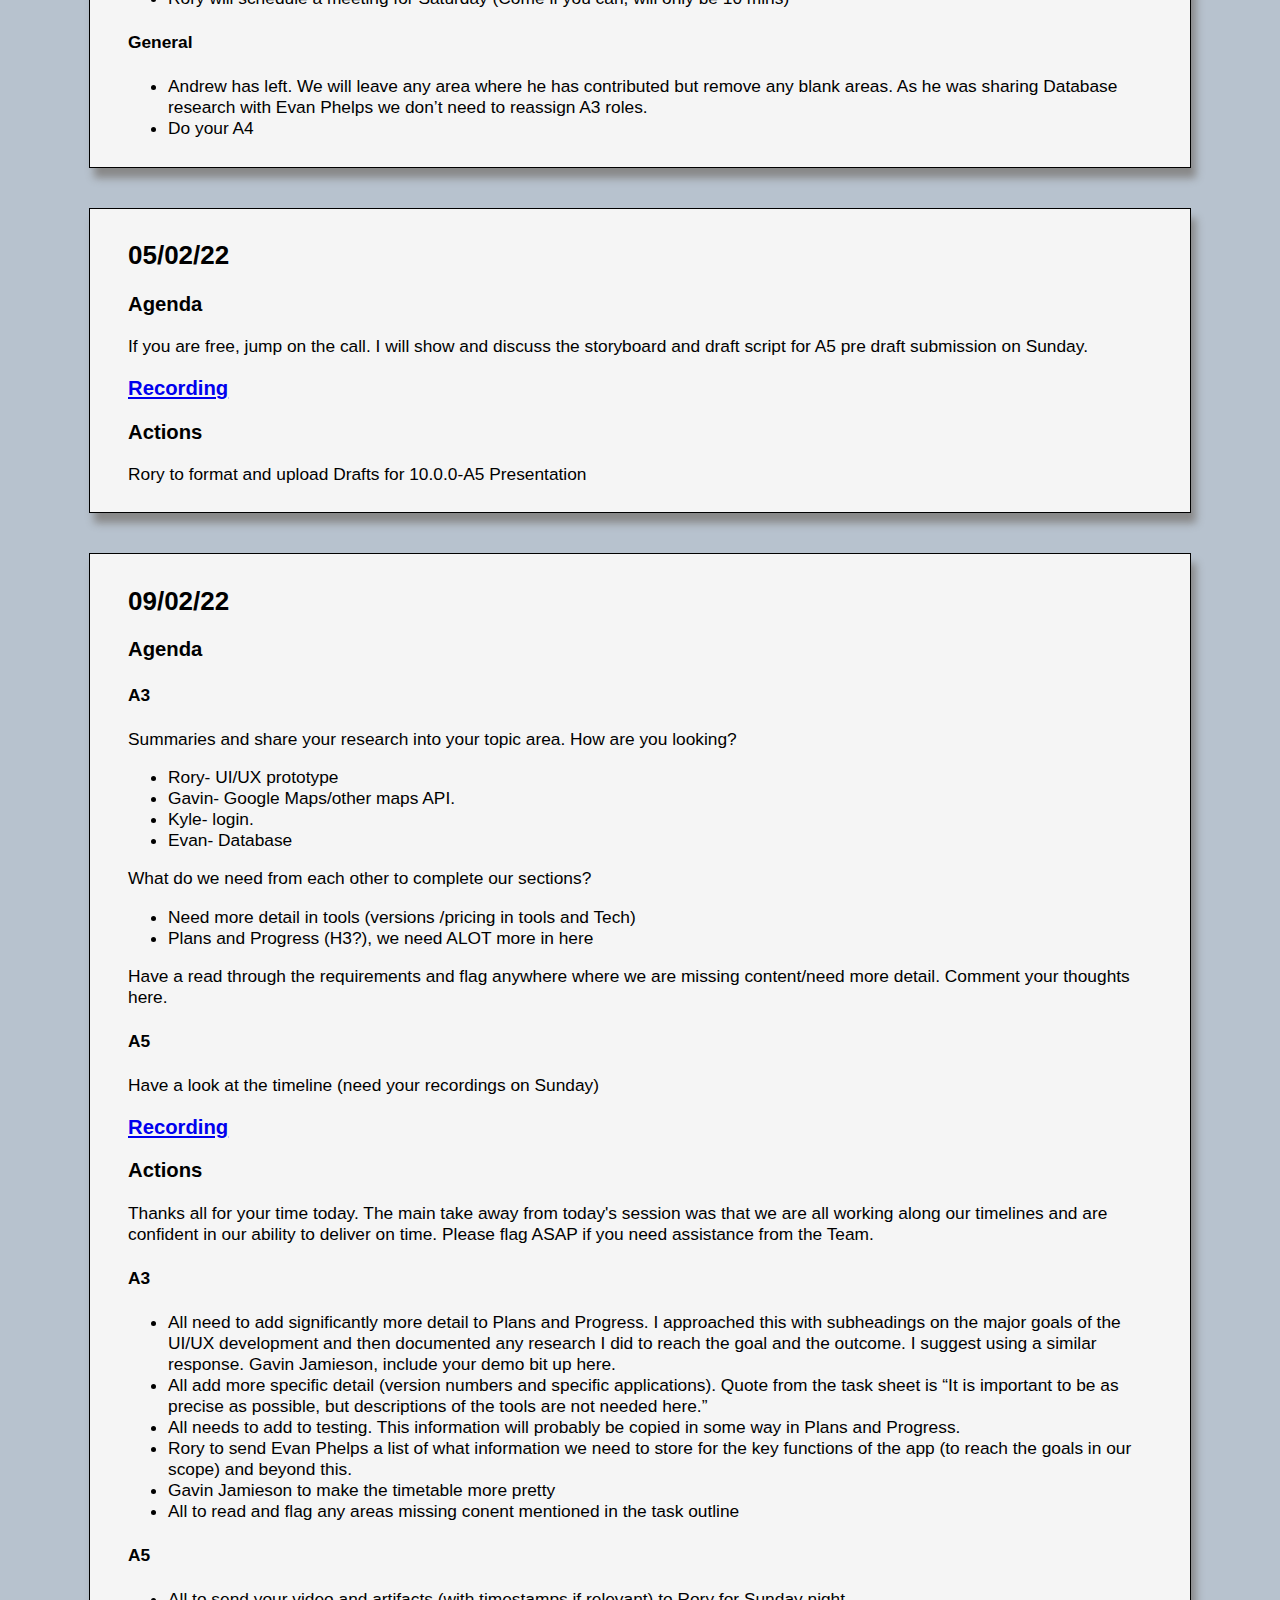
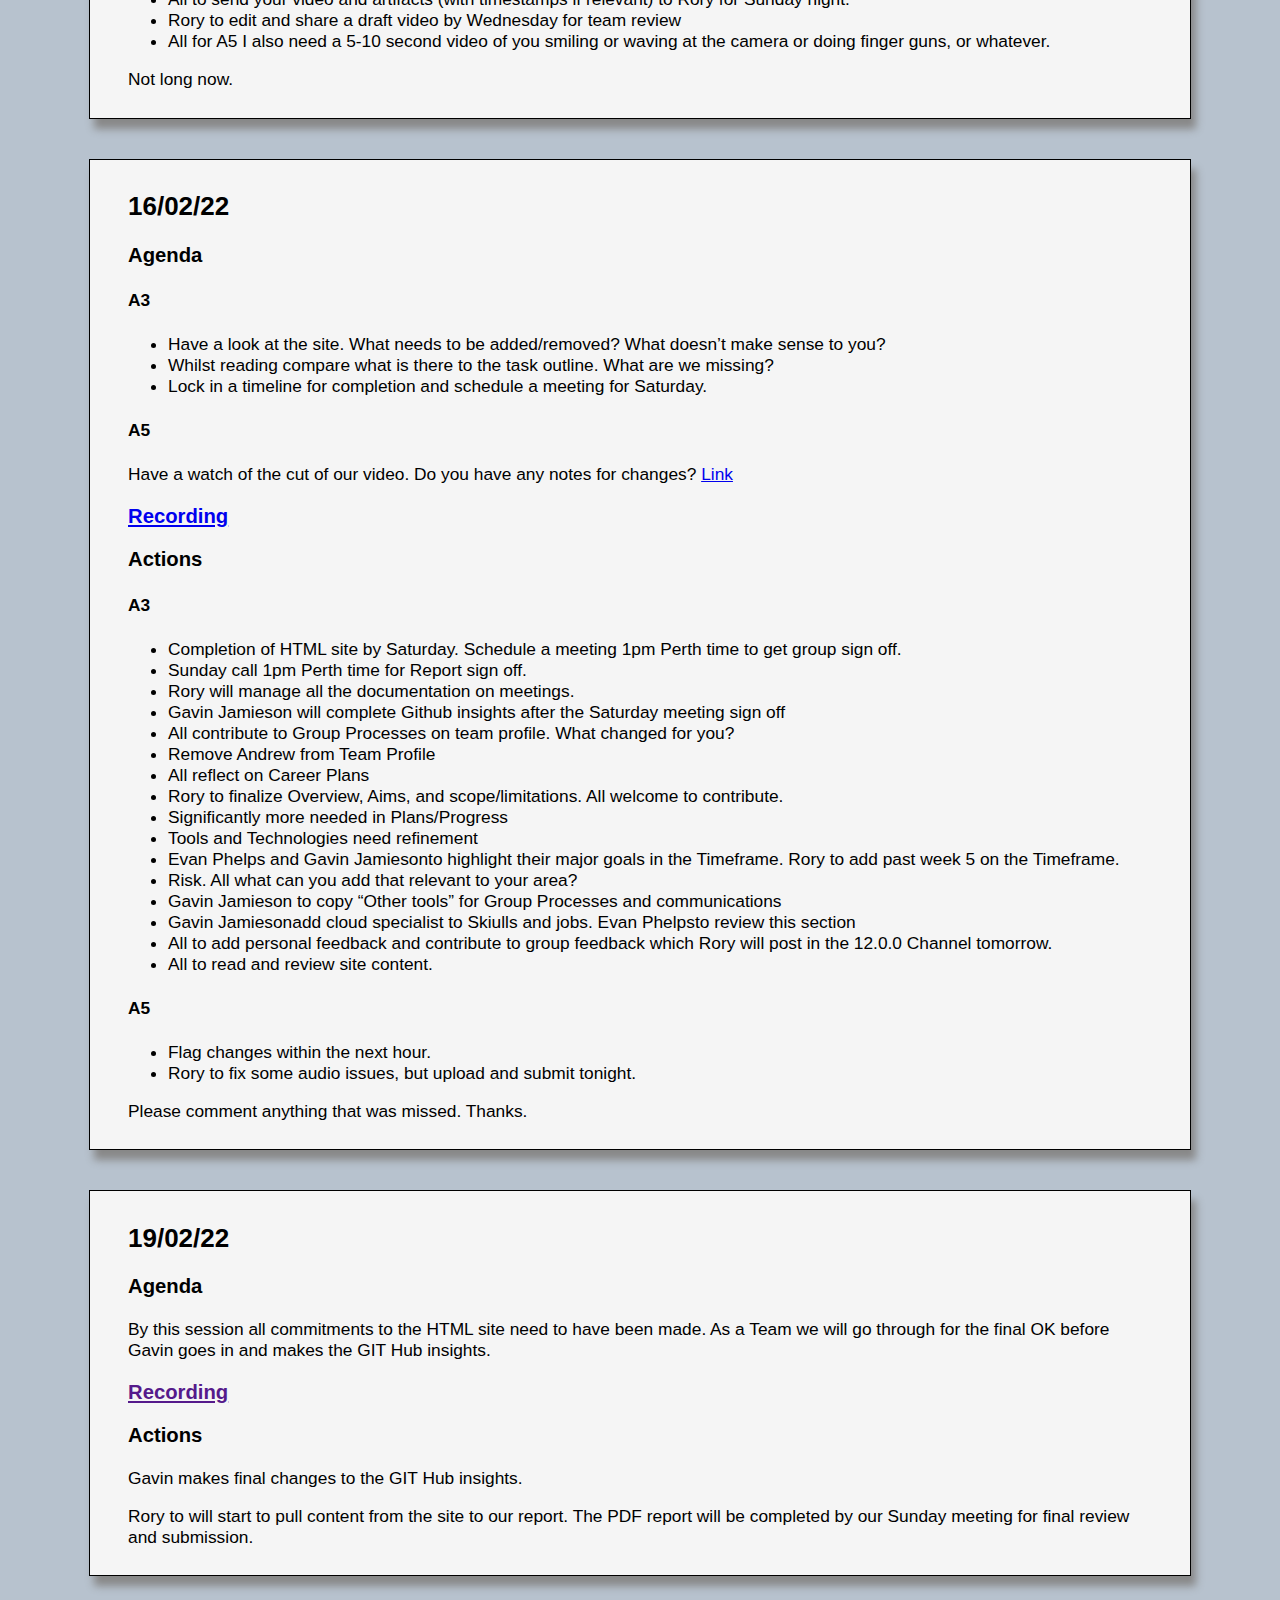
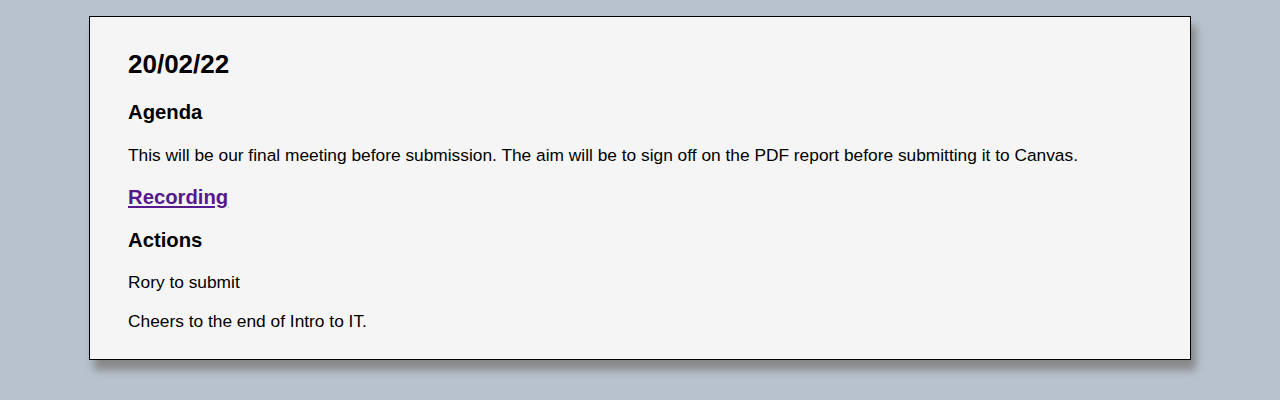
==== commit 6f4e244e: "Renamed Other tools to Tools" ====
--- a/index.html
+++ b/index.html
@@ -69,7 +69,7 @@
 
     </div>
     <div class="tech_content_card">
-        <h2>Other tools</h2>
+        <h2>Tools</h2>
         <p>Throughout the project we made extensive use of the Office 365 suite. Notably, Teams played a huge role in allowing us to collaborate across the country; however, we also made use of the included OneDrive for sharing large files and the ability to share a Word or Powerpoint document with the group and allow each team member to edit the same document concurrently.</p>
         <h2>GitHub</h2>
         <p>GitHub is another tool that we use as part of our process. We use GitHub as the repository where we develop our application. It allows multiple users to work together and build on the work of others. We also make use of the summary, description, and comment features on commits to provide further insight to other team members' work.</p>
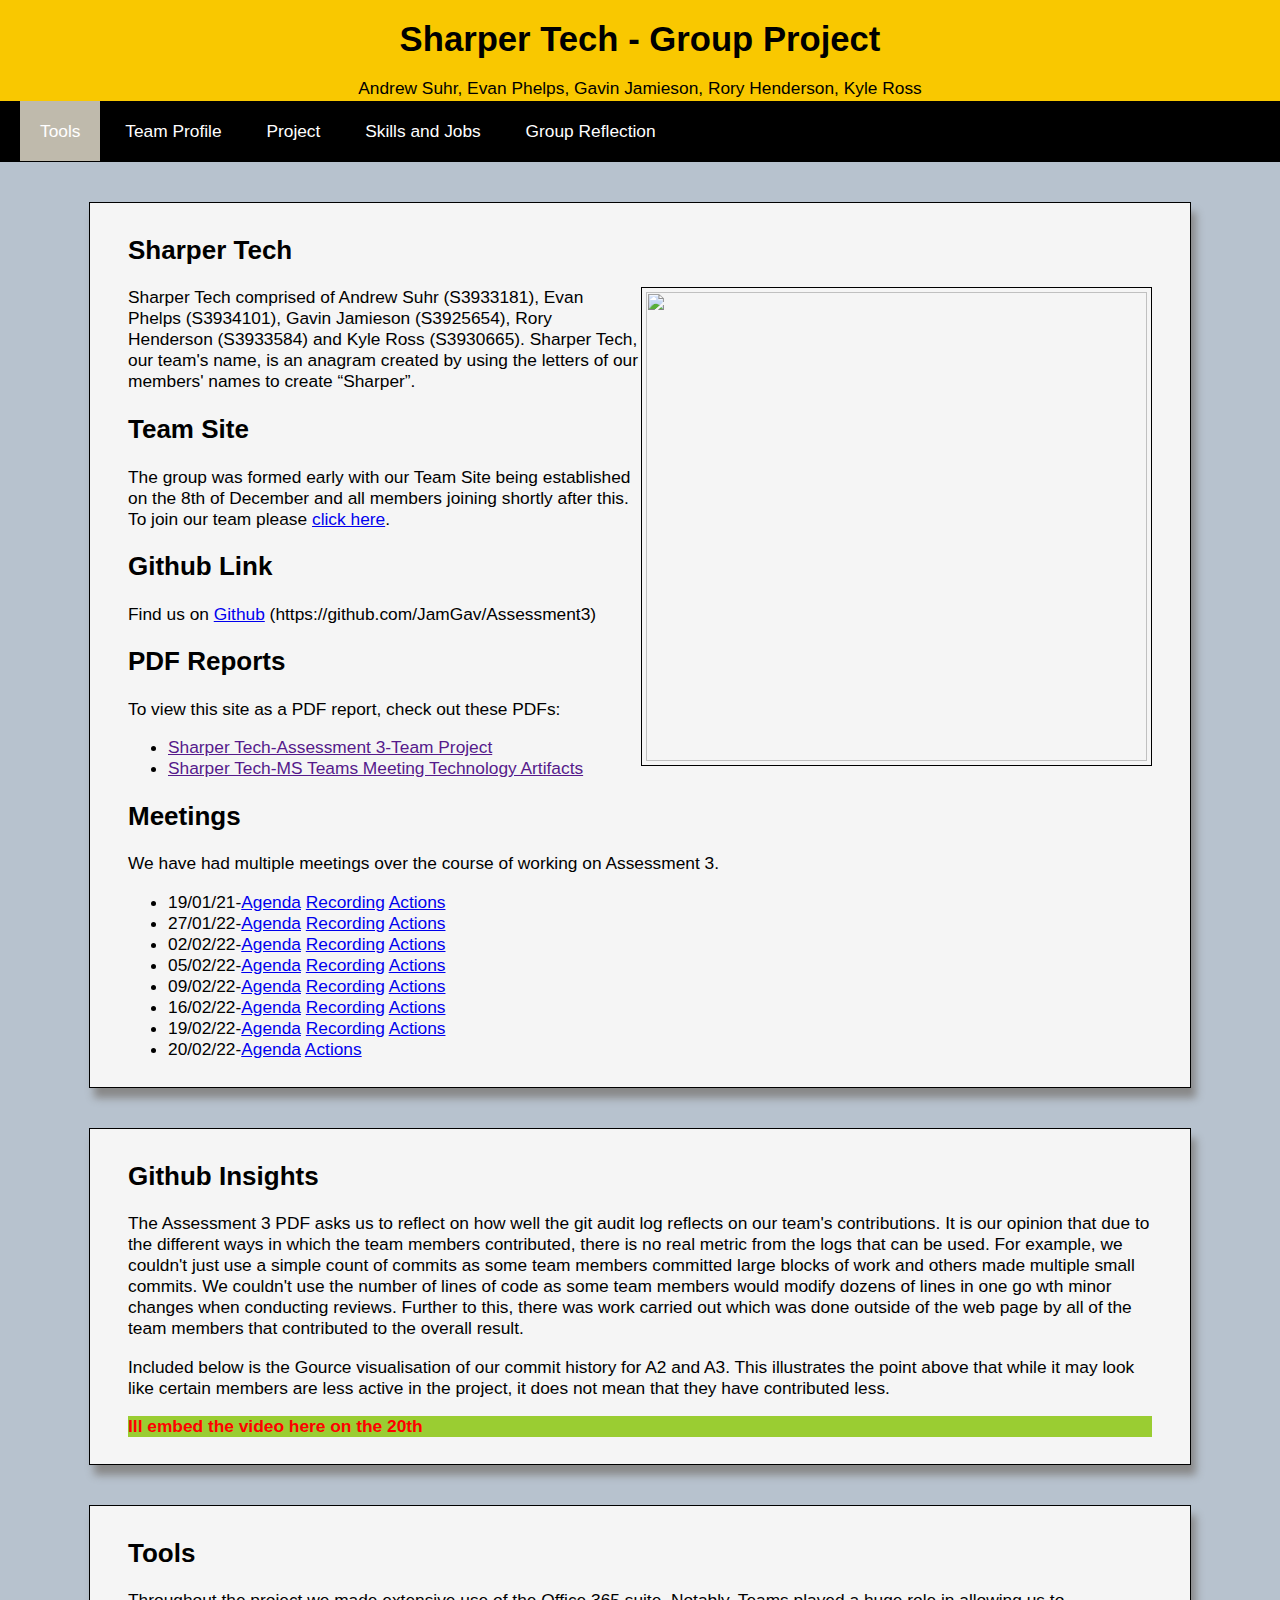
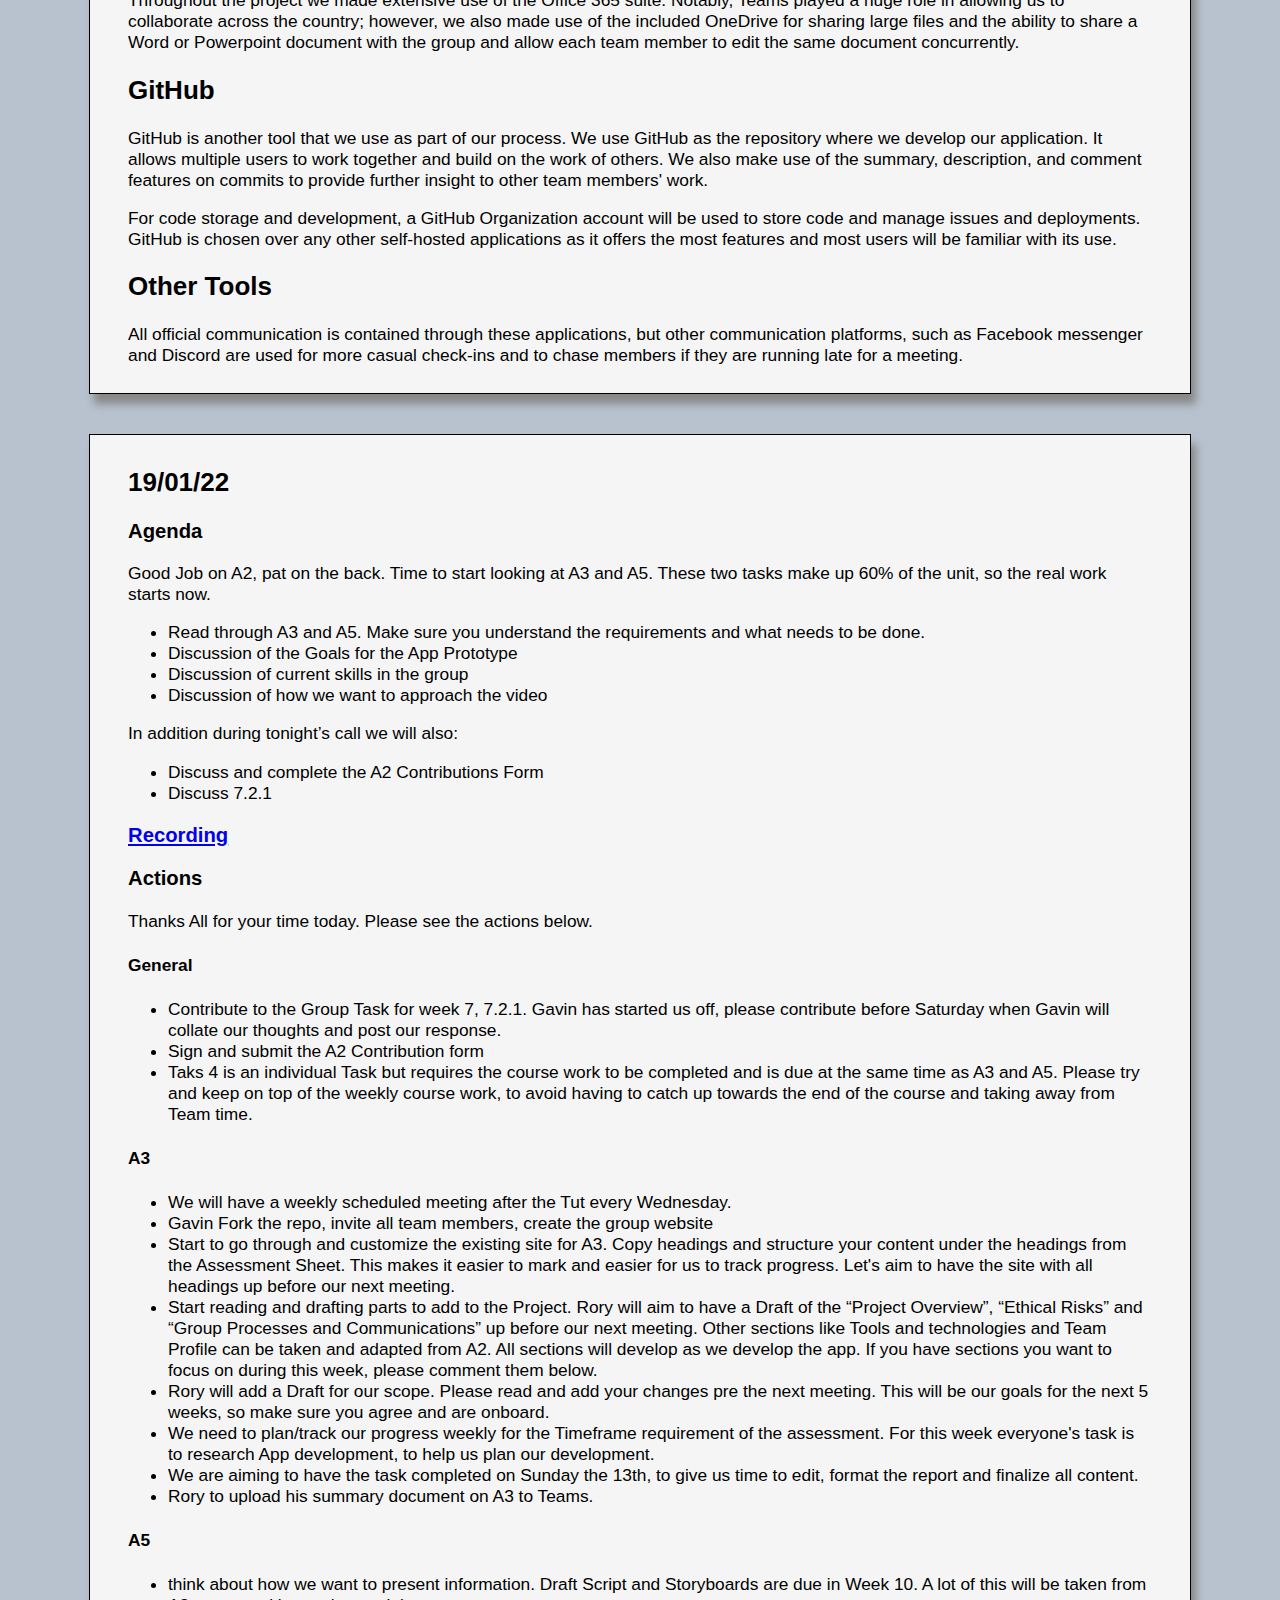
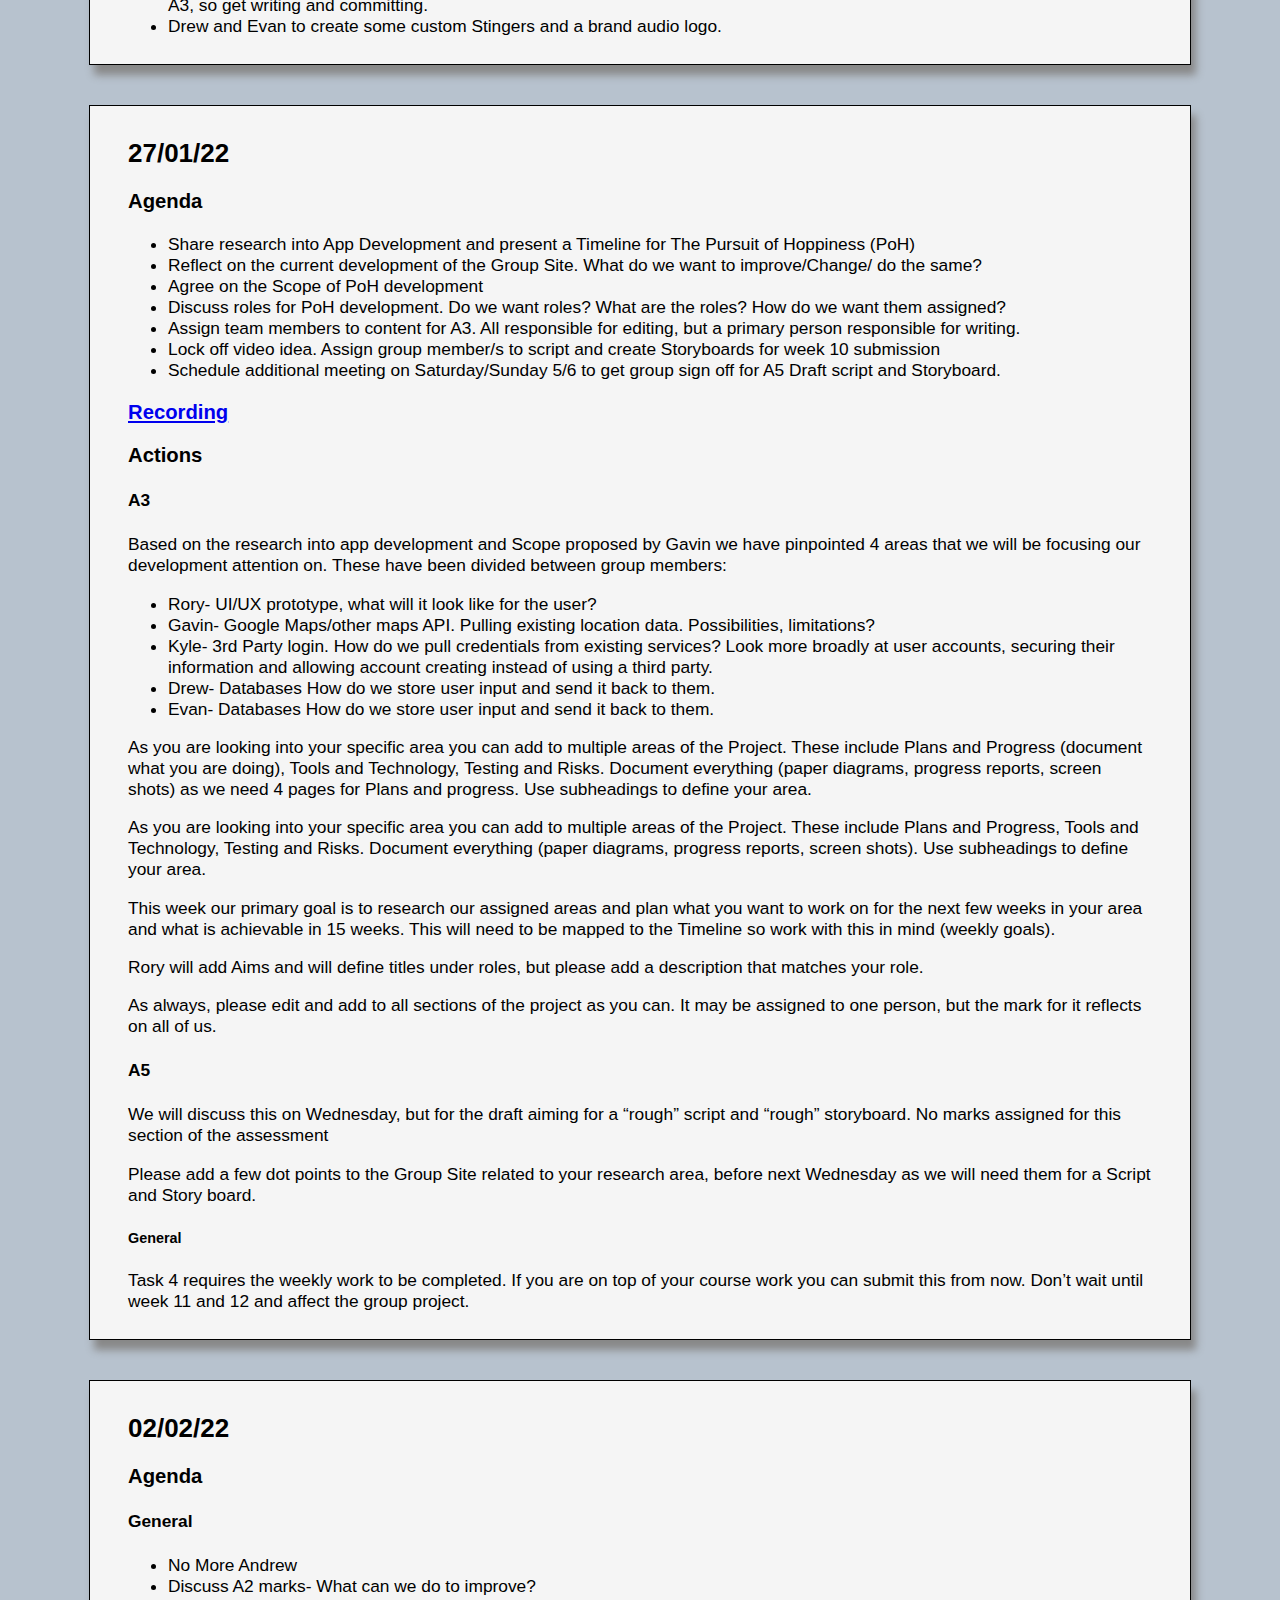
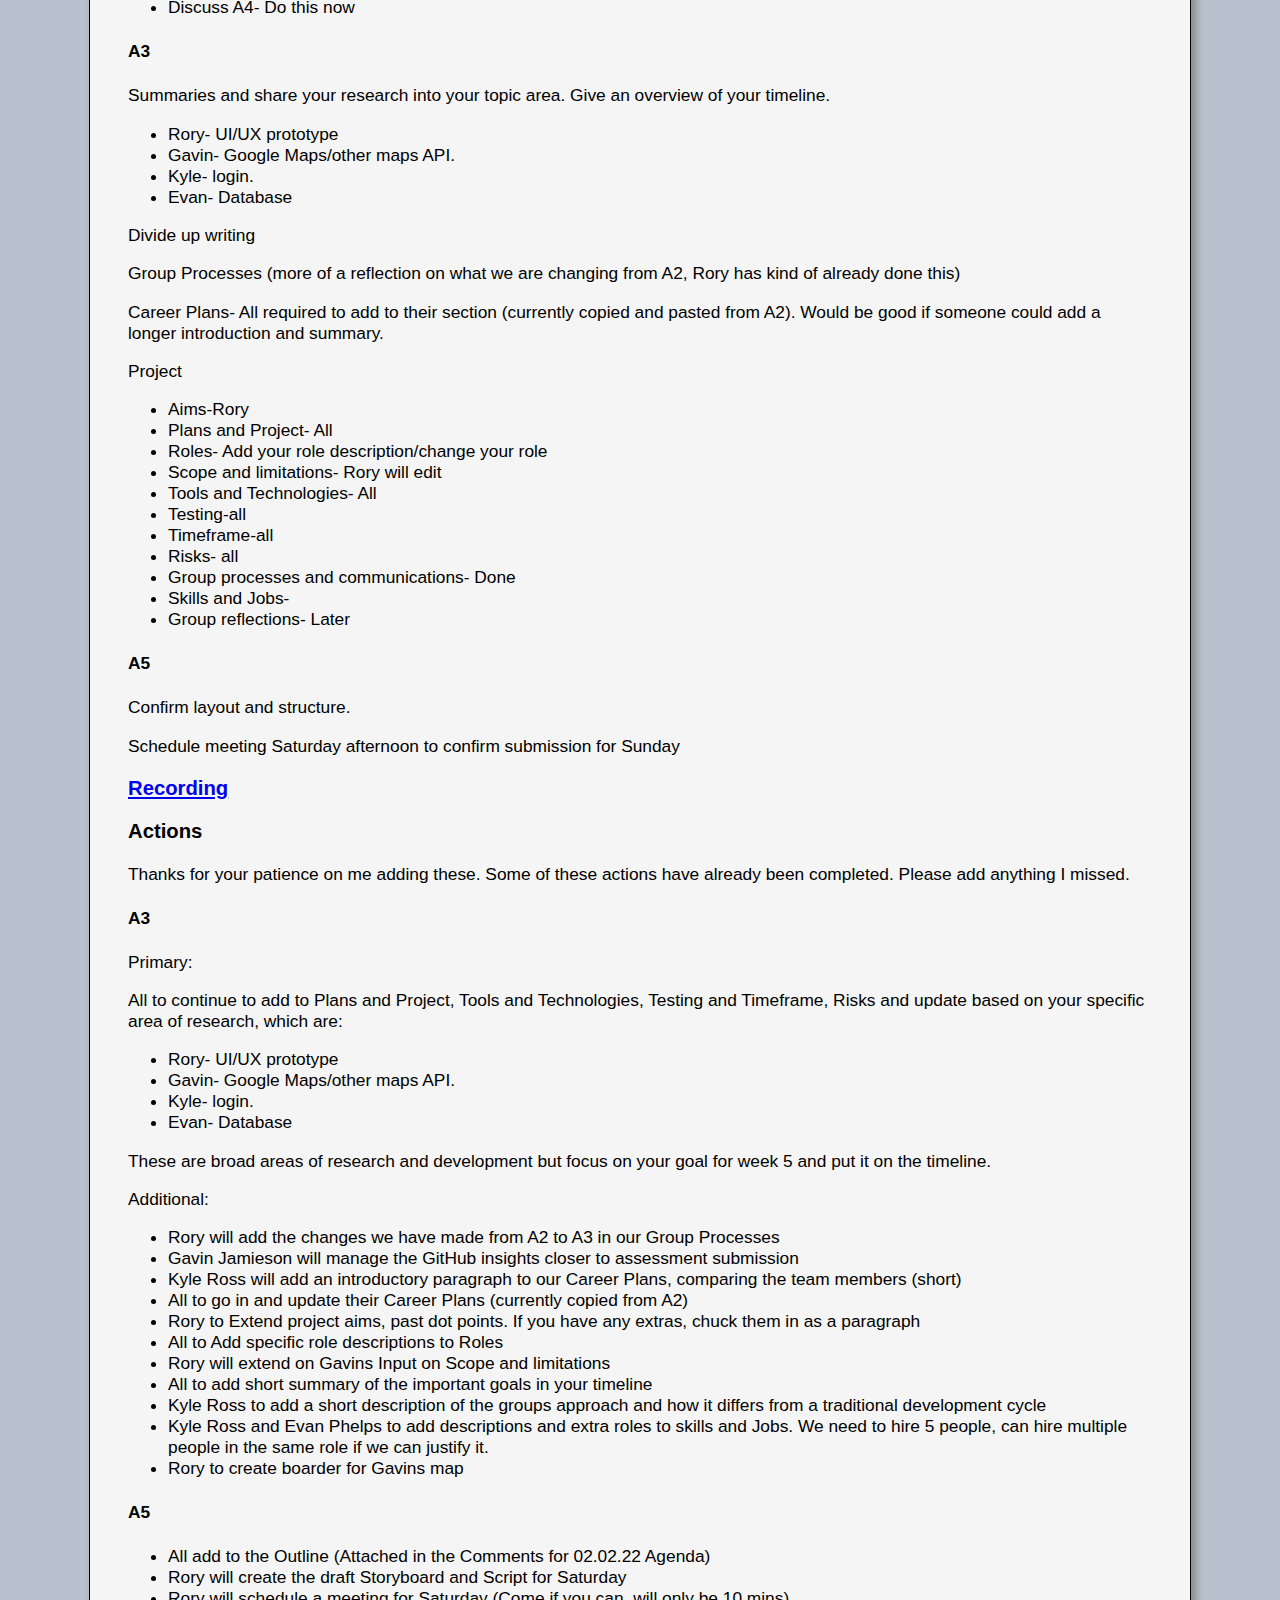
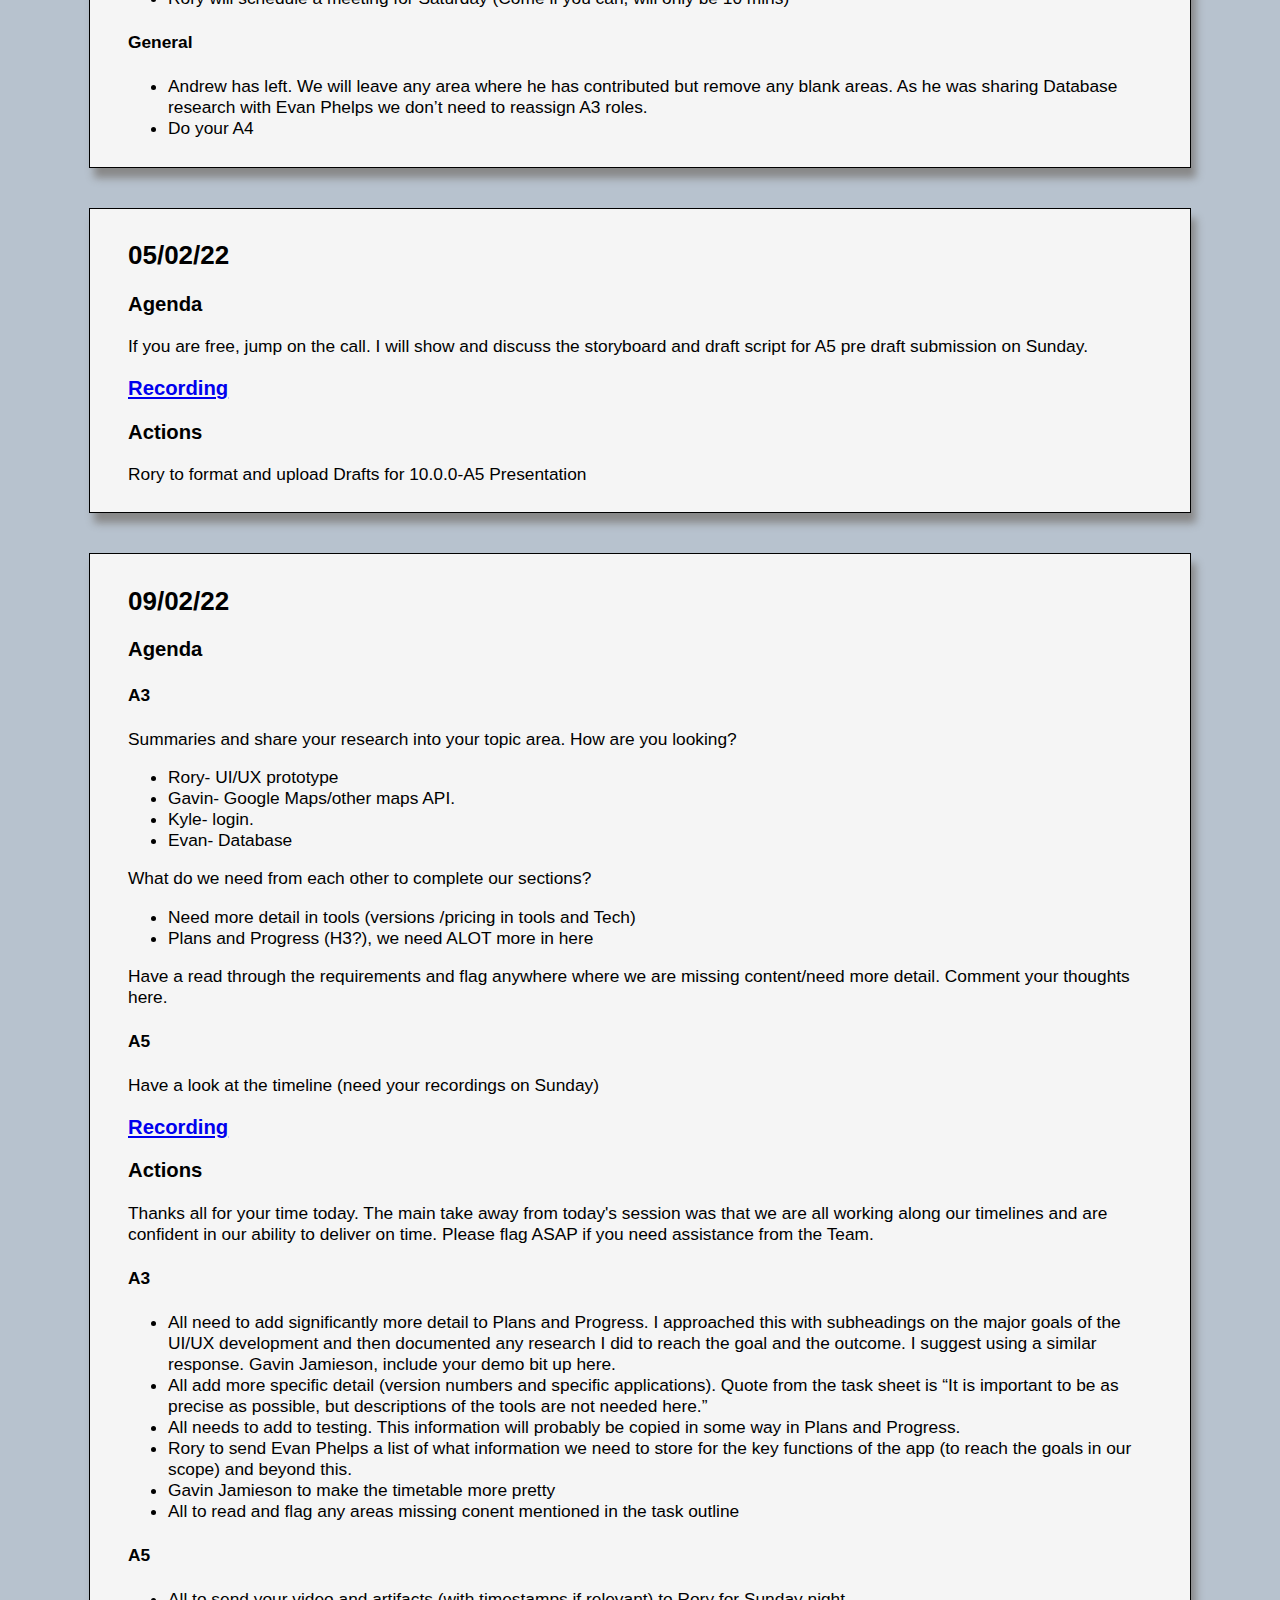
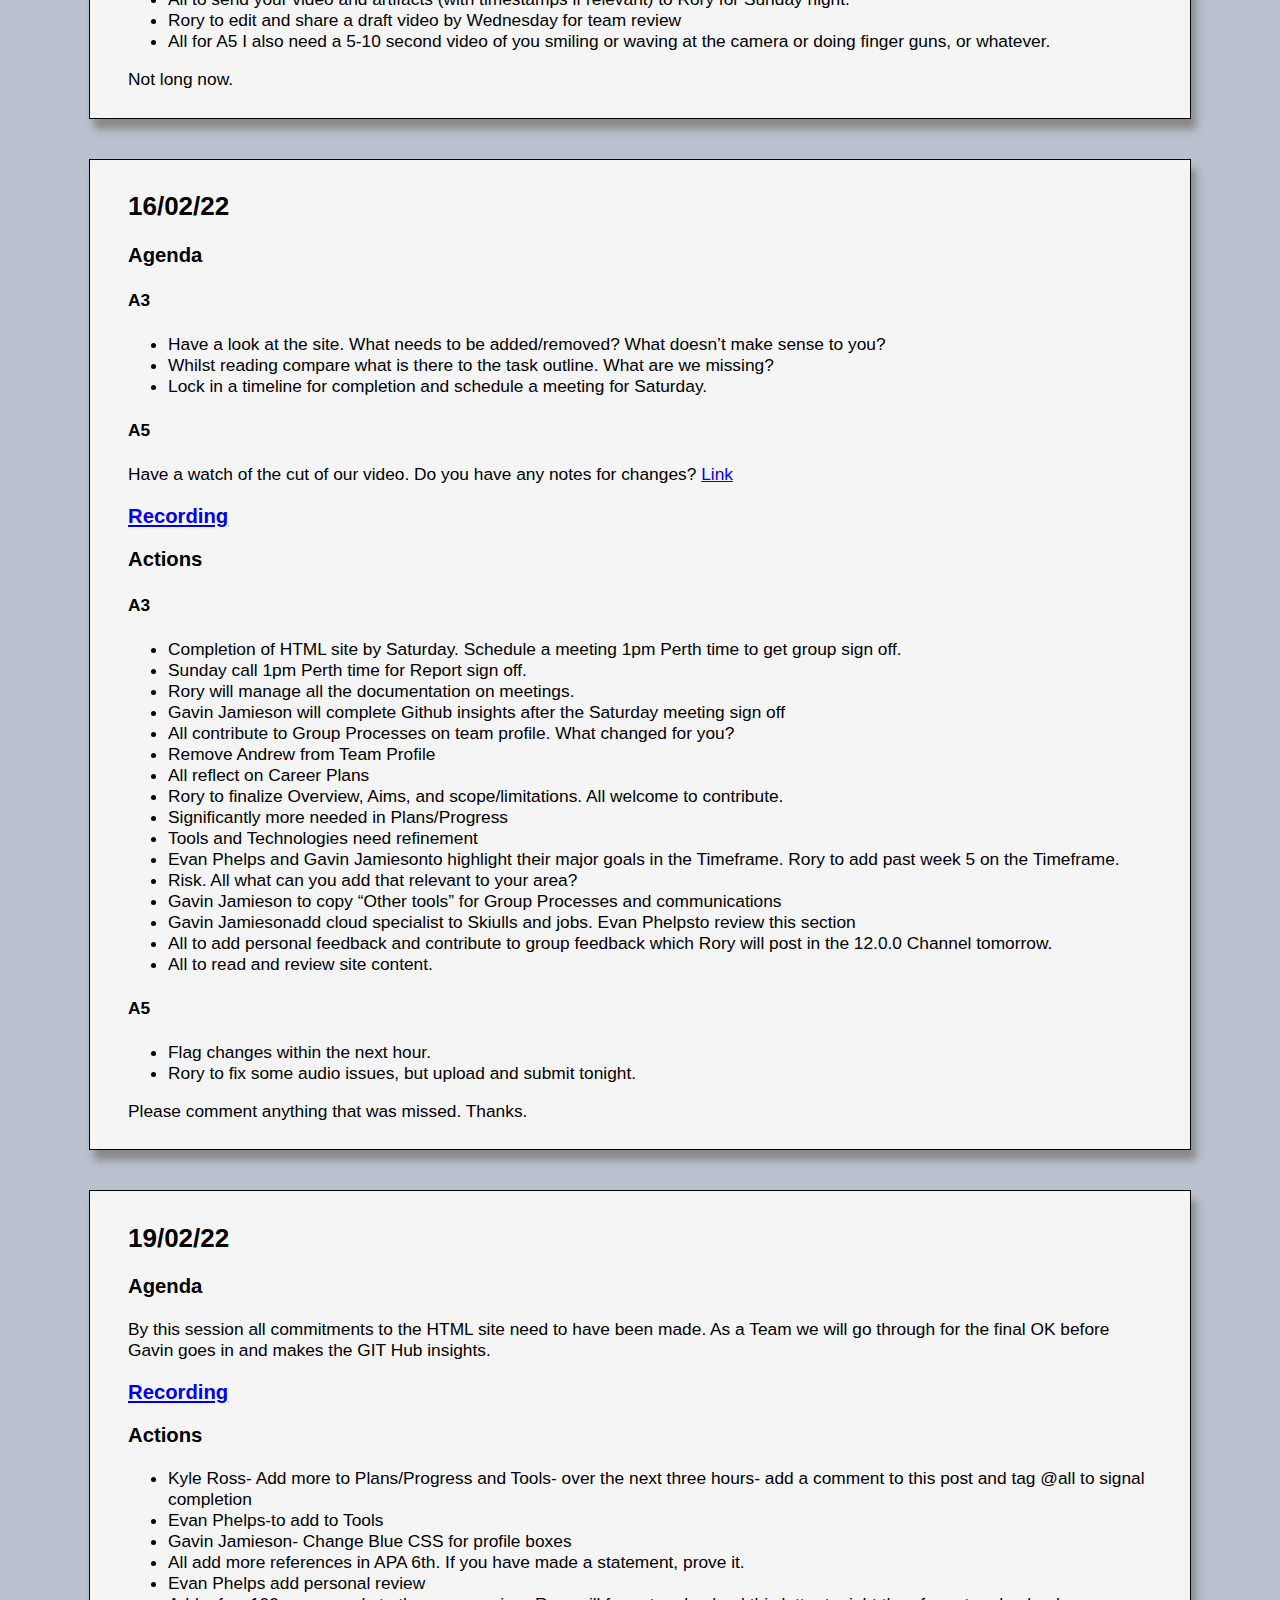
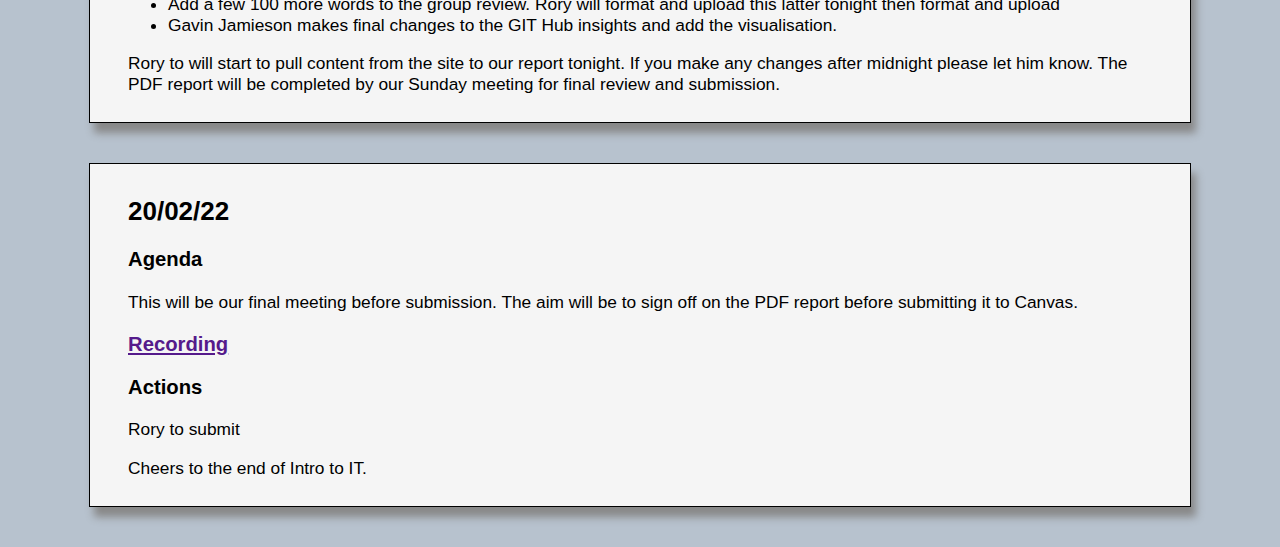
==== commit f672d1ee: "Added today meeting 19/02 to Index" ====
--- a/index.html
+++ b/index.html
@@ -53,7 +53,7 @@
                 <li>05/02/22-<a href="https://rmiteduau-my.sharepoint.com/:w:/g/personal/s3933584_student_rmit_edu_au/EXg1yTvG38dFjn6Effd4M5ABay7icPlsIamlXV-0HUtuBA?e=cpeZiT">Agenda</a> <a href="https://rmiteduau.sharepoint.com/:v:/s/IntrotoIT-TeamProject/ERN5CH3obSlKtX3UeNTtMyoBMu_Sl5RehOh5XdfouXTJpA?e=x0SKiE">Recording</a> <a href="https://rmiteduau-my.sharepoint.com/:w:/g/personal/s3933584_student_rmit_edu_au/ETQu74Q4wzFEjfitW373LRYBpKIkZ7fOndKj2ZR-X9UOQw?e=ZB5dBh">Actions</a></li>
                 <li>09/02/22-<a href="https://rmiteduau-my.sharepoint.com/:w:/g/personal/s3933584_student_rmit_edu_au/EfU7wMWIOO1KoNPGyu5jPZEBtgCJdnFhPvawk6bM2mpq5g?e=c1oMLG">Agenda</a> <a href="https://rmiteduau.sharepoint.com/:v:/s/IntrotoIT-TeamProject/ERLrjZ3D9JVDoHEKj2zoOLwBPUG6Ge3ZmtgdbR_xotcnLg?e=BT6hvb">Recording</a> <a href="https://rmiteduau-my.sharepoint.com/:w:/g/personal/s3933584_student_rmit_edu_au/EbZyNDvXAHpIoUF_RRejcesB_gk2djSRZ2r1z8rUt7v1Rg?e=rwU20U">Actions</a></li>
                 <li>16/02/22-<a href="https://rmiteduau-my.sharepoint.com/:w:/g/personal/s3933584_student_rmit_edu_au/EauszoS-ZwhMnPo0EjPSaX0Bts5BE40Plnyp1PtT1CnV8Q?e=nDVHvT">Agenda</a> <a href="https://rmiteduau.sharepoint.com/:v:/s/IntrotoIT-TeamProject/EW_AI0d-0YNDghHZBV55lx8BzH9ggUh00ptQC4AkvEBiXw?e=7FXavm">Recording</a> <a href="https://rmiteduau-my.sharepoint.com/:w:/g/personal/s3933584_student_rmit_edu_au/EQcwDo9MuhVGp8a9vtwS91oBghqOSCI6Y4oy5cnAGnlG1Q?e=mytkMh">Actions</a></li>
-                <li>19/02/22-<a href="https://rmiteduau-my.sharepoint.com/:w:/g/personal/s3933584_student_rmit_edu_au/ETuAdRrbPblAvh2KtdJNc5sBEvVnDLFzESbmwCW9hg5QbQ?e=kO92l4">Agenda</a> <a href="https://rmiteduau-my.sharepoint.com/:w:/g/personal/s3933584_student_rmit_edu_au/ER89TvOTTGBIuQokhHzG6mYBnc4REUsCiRis_yF-htNHRQ?e=OpOunn">Actions</a></li>
+                <li>19/02/22-<a href="https://rmiteduau-my.sharepoint.com/:w:/g/personal/s3933584_student_rmit_edu_au/ETuAdRrbPblAvh2KtdJNc5sBEvVnDLFzESbmwCW9hg5QbQ?e=kO92l4">Agenda</a> <a href="https://rmiteduau.sharepoint.com/:v:/s/IntrotoIT-TeamProject/EaespNEXJbxGvQXjxwdbSWkBydBtkzrd3IxlasqPYIPpEQ?e=r2gFbG">Recording</a> <a href="https://rmiteduau-my.sharepoint.com/:w:/g/personal/s3933584_student_rmit_edu_au/ER89TvOTTGBIuQokhHzG6mYBnc4REUsCiRis_yF-htNHRQ?e=OpOunn">Actions</a></li>
                 <li>20/02/22-<a href="https://rmiteduau-my.sharepoint.com/:w:/g/personal/s3933584_student_rmit_edu_au/Efhz2yPxJ1dEjVLd3GRl9TABW7MwwIgO2hvm81Oc1PtAxw?e=edi4Vj">Agenda</a> <a href="https://rmiteduau-my.sharepoint.com/:w:/g/personal/s3933584_student_rmit_edu_au/ERnaYRBZxBZBhh-0yewqzO8BB7Ok-BcnuF-61mN14RRvLg?e=ZJ3BtW">Actions</a></li>
             </ul>
         </div>
@@ -361,11 +361,19 @@
             <h3>Agenda</h3>
             <p>By this session all commitments to the HTML site need to have been made. As a Team we will go through for the final OK before Gavin goes in and makes the GIT Hub insights.</p>
 
-            <h3><a href="">Recording</a></h3>
-
-            <h3>Actions</h3>
-            <p> Gavin makes final changes to the GIT Hub insights.</p>
-            <p>Rory to will start to pull content from the site to our report. The PDF report will be completed by our Sunday meeting for final review and submission. </p>
+            <h3><a href="https://rmiteduau.sharepoint.com/:v:/s/IntrotoIT-TeamProject/EaespNEXJbxGvQXjxwdbSWkBydBtkzrd3IxlasqPYIPpEQ?e=r2gFbG">Recording</a></h3>
+
+            <h3>Actions</h3>
+            <ul>
+                <li>Kyle Ross- Add more to Plans/Progress and Tools- over the next three hours- add a comment to this post and tag @all to signal completion </li>
+                <li>Evan Phelps-to add to Tools </li>
+                <li>Gavin Jamieson- Change Blue CSS for profile boxes </li>
+                <li>All add more references in APA 6th. If you have made a statement, prove it. </li>
+                <li>Evan Phelps add personal review </li>
+                <li>Add a few 100 more words to the group review. Rory will format and upload this latter tonight then format and upload</li>
+                <li>Gavin Jamieson makes final changes to the GIT Hub insights and add the visualisation. </li>
+            </ul>
+            <p>Rory to will start to pull content from the site to our report tonight. If you make any changes after midnight please let him know. The PDF report will be completed by our Sunday meeting for final review and submission. </p>
         </div>
     </div>
 
--- a/style.css
+++ b/style.css
@@ -70,7 +70,8 @@
     margin: auto;
     width: auto;
     text-align: center;
-    background-color: green;
+/*    background-color: rgb(153, 149, 69);*/
+    background-color: #f9c800;
 
 }
 
@@ -112,7 +113,7 @@
    sub navbar takes you to a link within the same page while the main
    navbar should show you which page you are on */
 ul.navbar > li.active {
-    background-color: lightblue;
+    background-color: rgb(191, 186, 172);
 
 }
 
@@ -125,7 +126,7 @@
 /* Hover attribute to change he color of the li element when the mouse hovers over it
 */
 ul.navbar > li:hover {
-    background-color: darkblue;
+    background-color: #8E8078;
 
 }
 
@@ -154,7 +155,7 @@
     margin: auto;
     margin-top: 40px;
     margin-bottom: 40px;
-    background-color: whitesmoke;
+    background-color: #f5f5f5;
     width: 80%;
     box-shadow: 10px;
     border: 1px solid;
@@ -203,14 +204,15 @@
 
 div.member_block {
     text-align: center;
-    max-width: 395px;
+    max-width: 370px;
     height: 810px;
-    background-color: azure;
+    background-color: white;
     margin: 40;
     padding: 7;
     box-shadow: 3px 3px 3px 3px;
     float: left;
     border-radius: 10px;
+    padding-bottom: 50;
 }
 
 /*
@@ -235,7 +237,7 @@
     border: 1px solid;
     padding: 7;
     box-shadow: 3px 3px 3px 3px;
-    background-color: azure;
+    background-color: white;
     border-radius: 10px;
 }
 
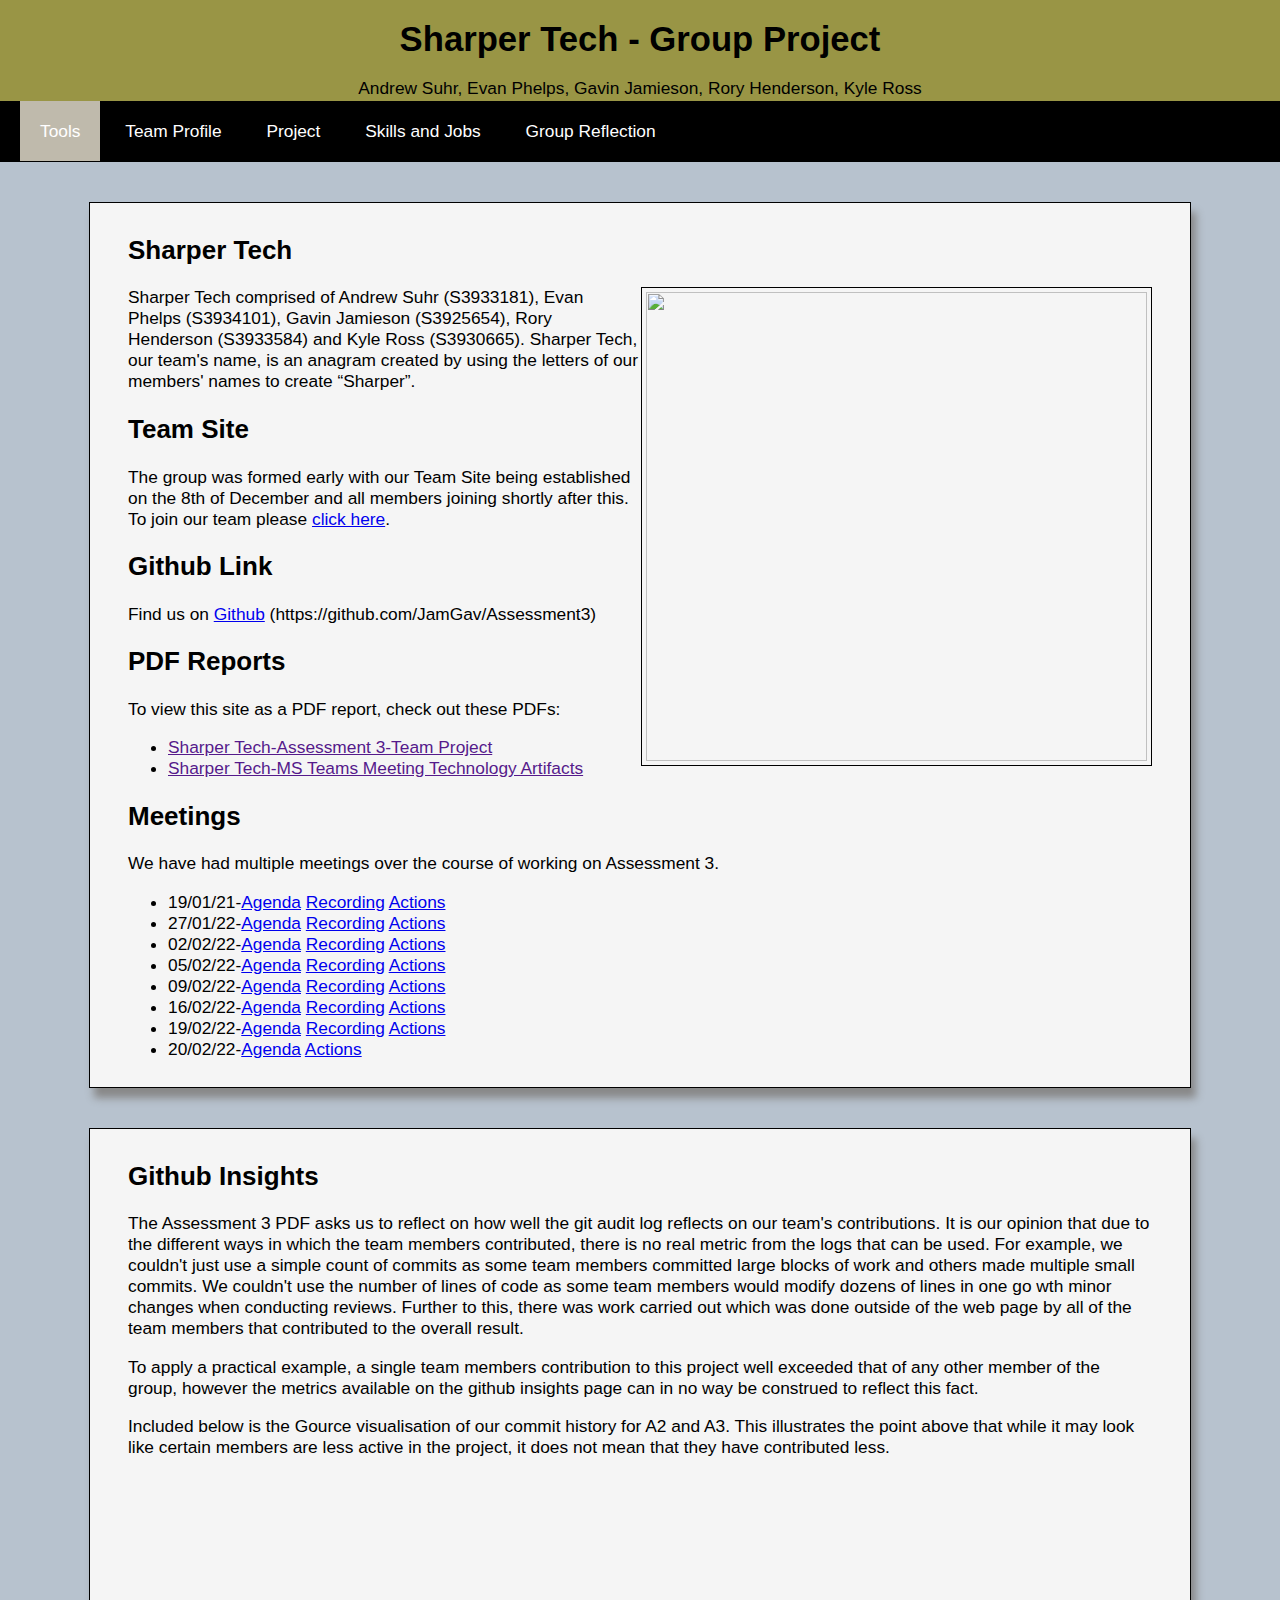
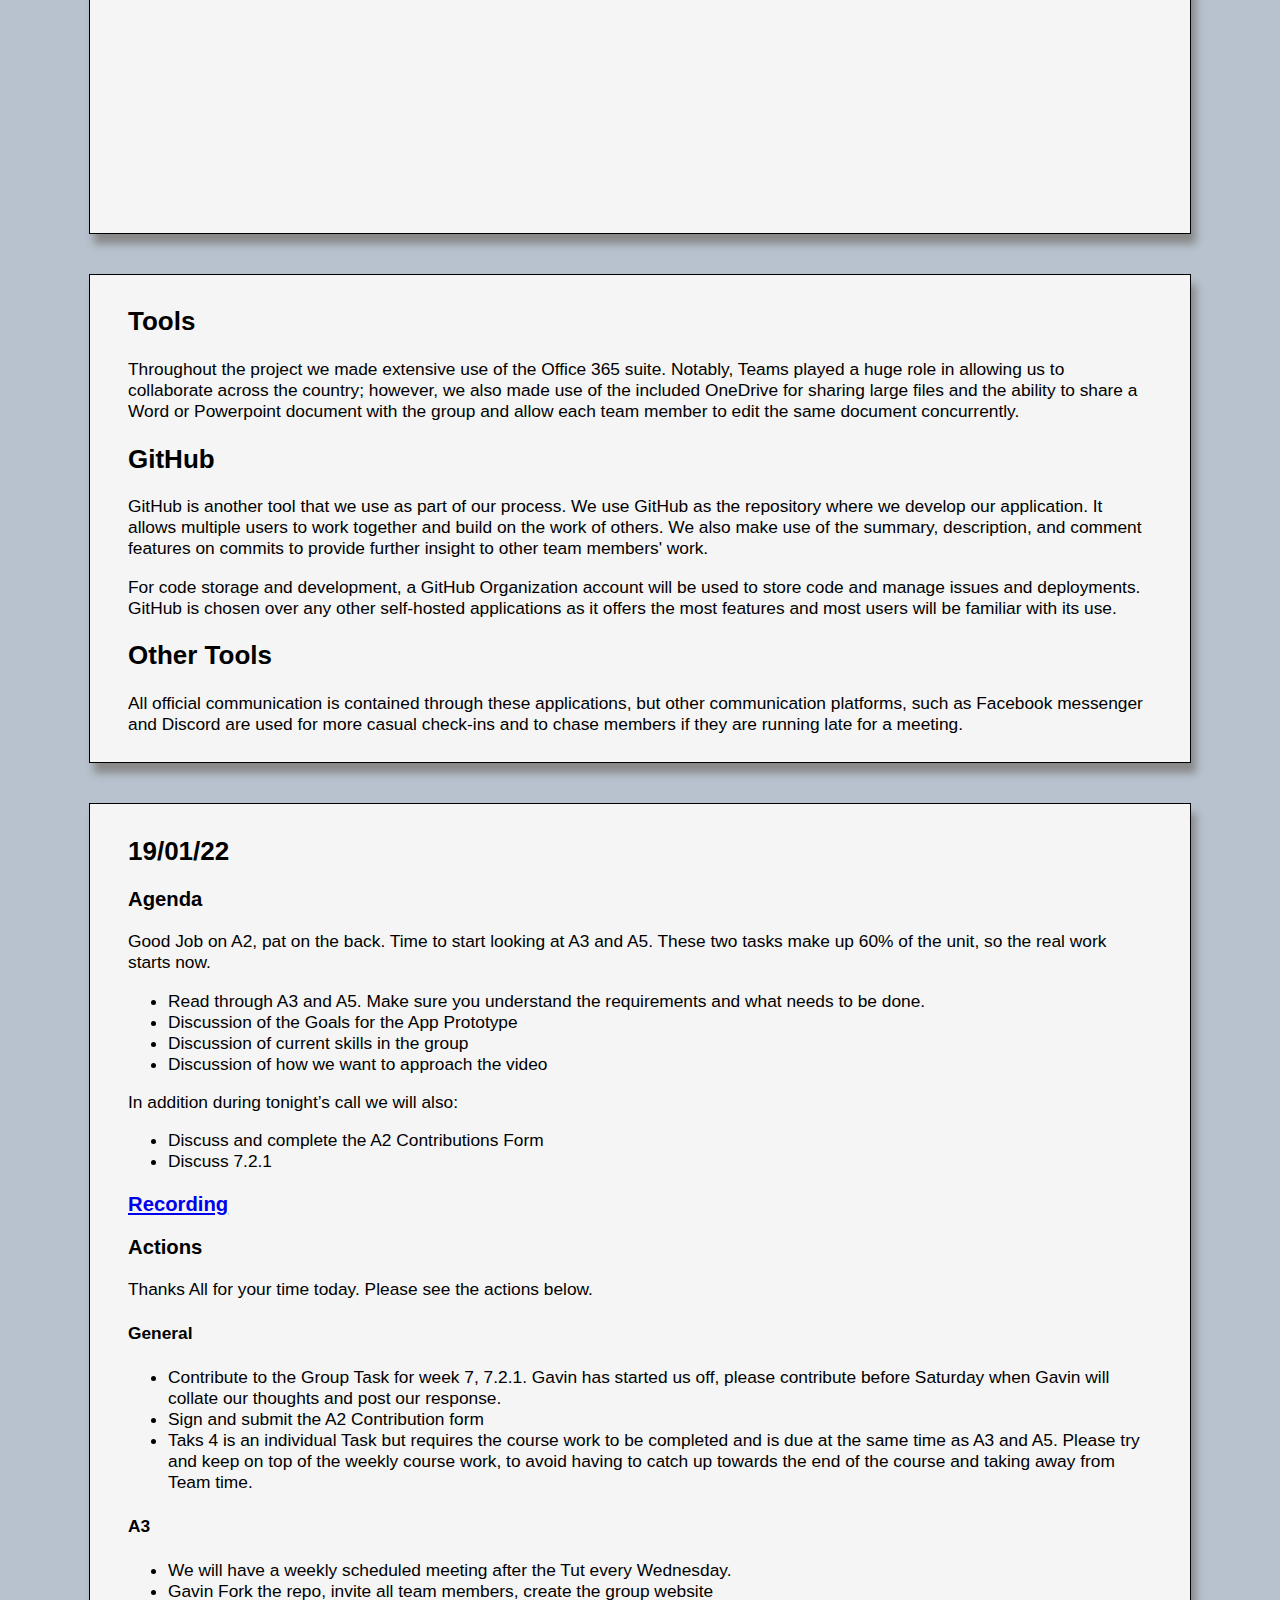
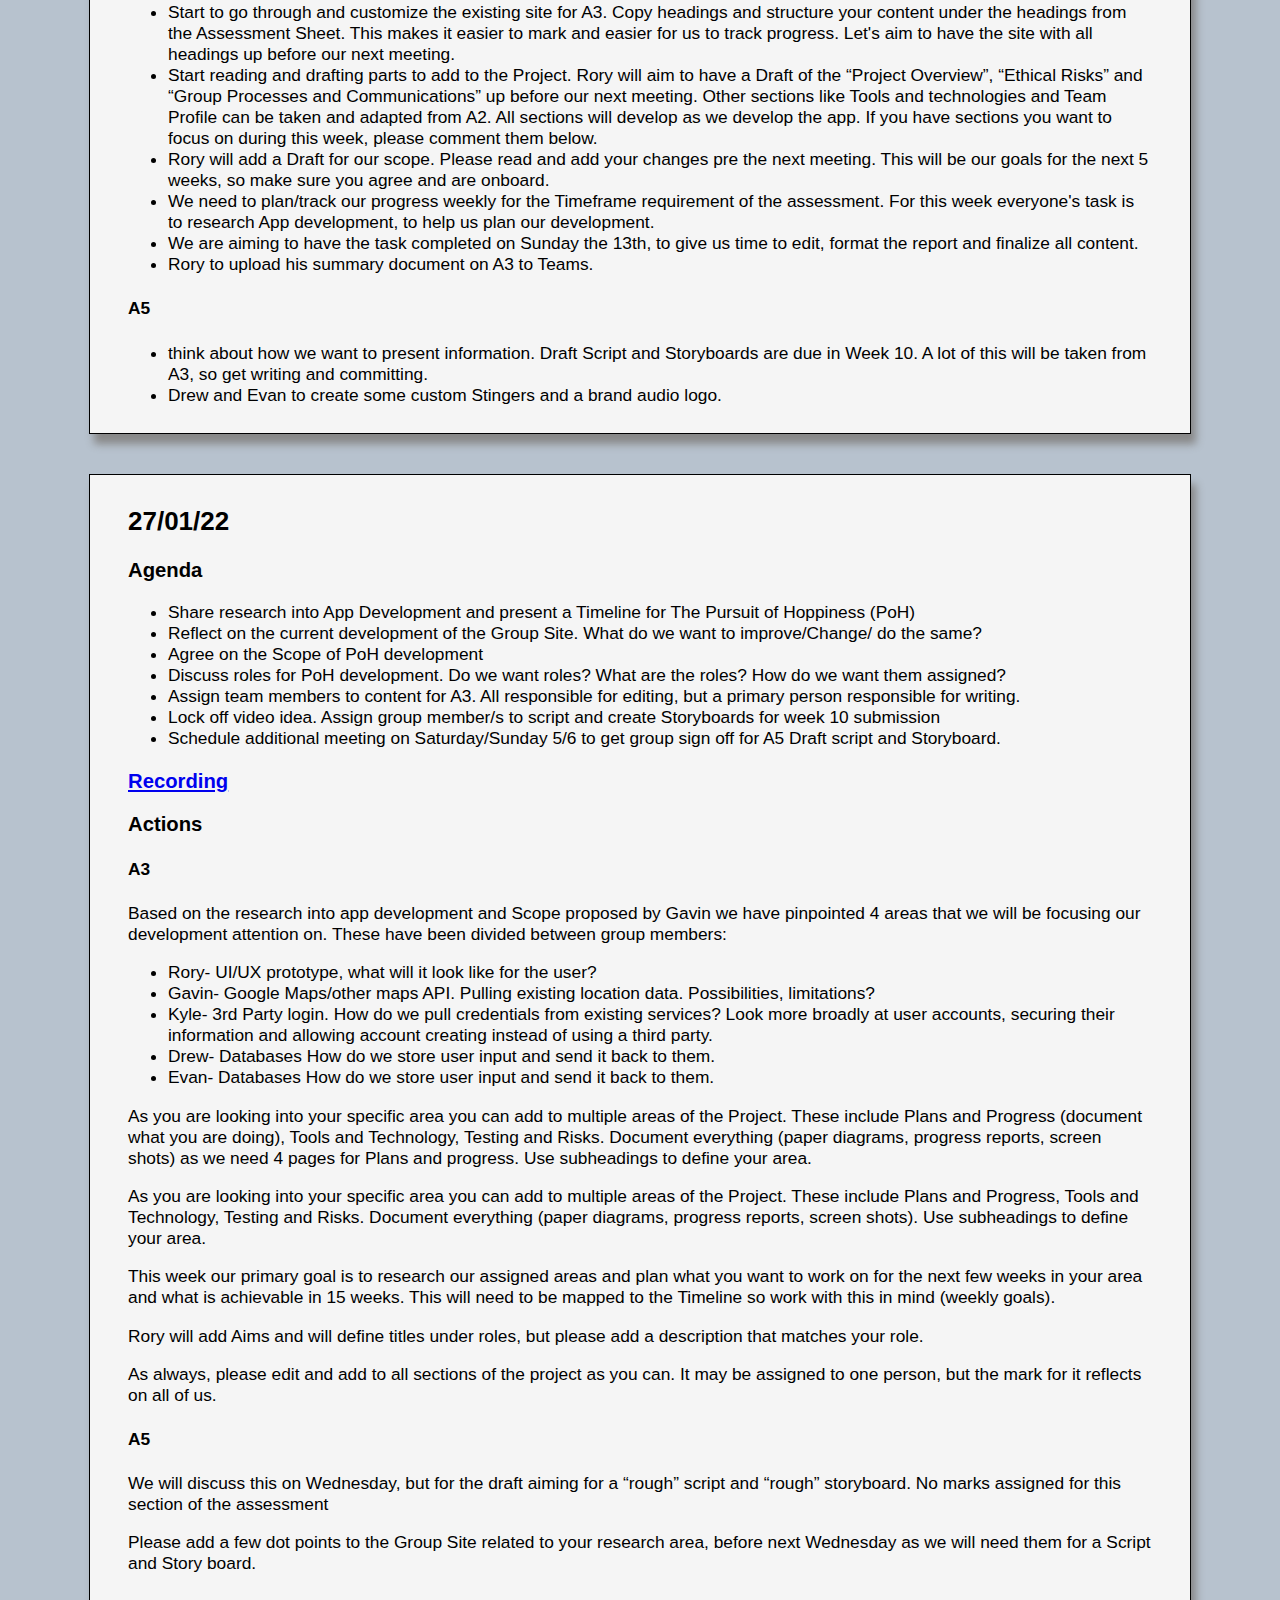
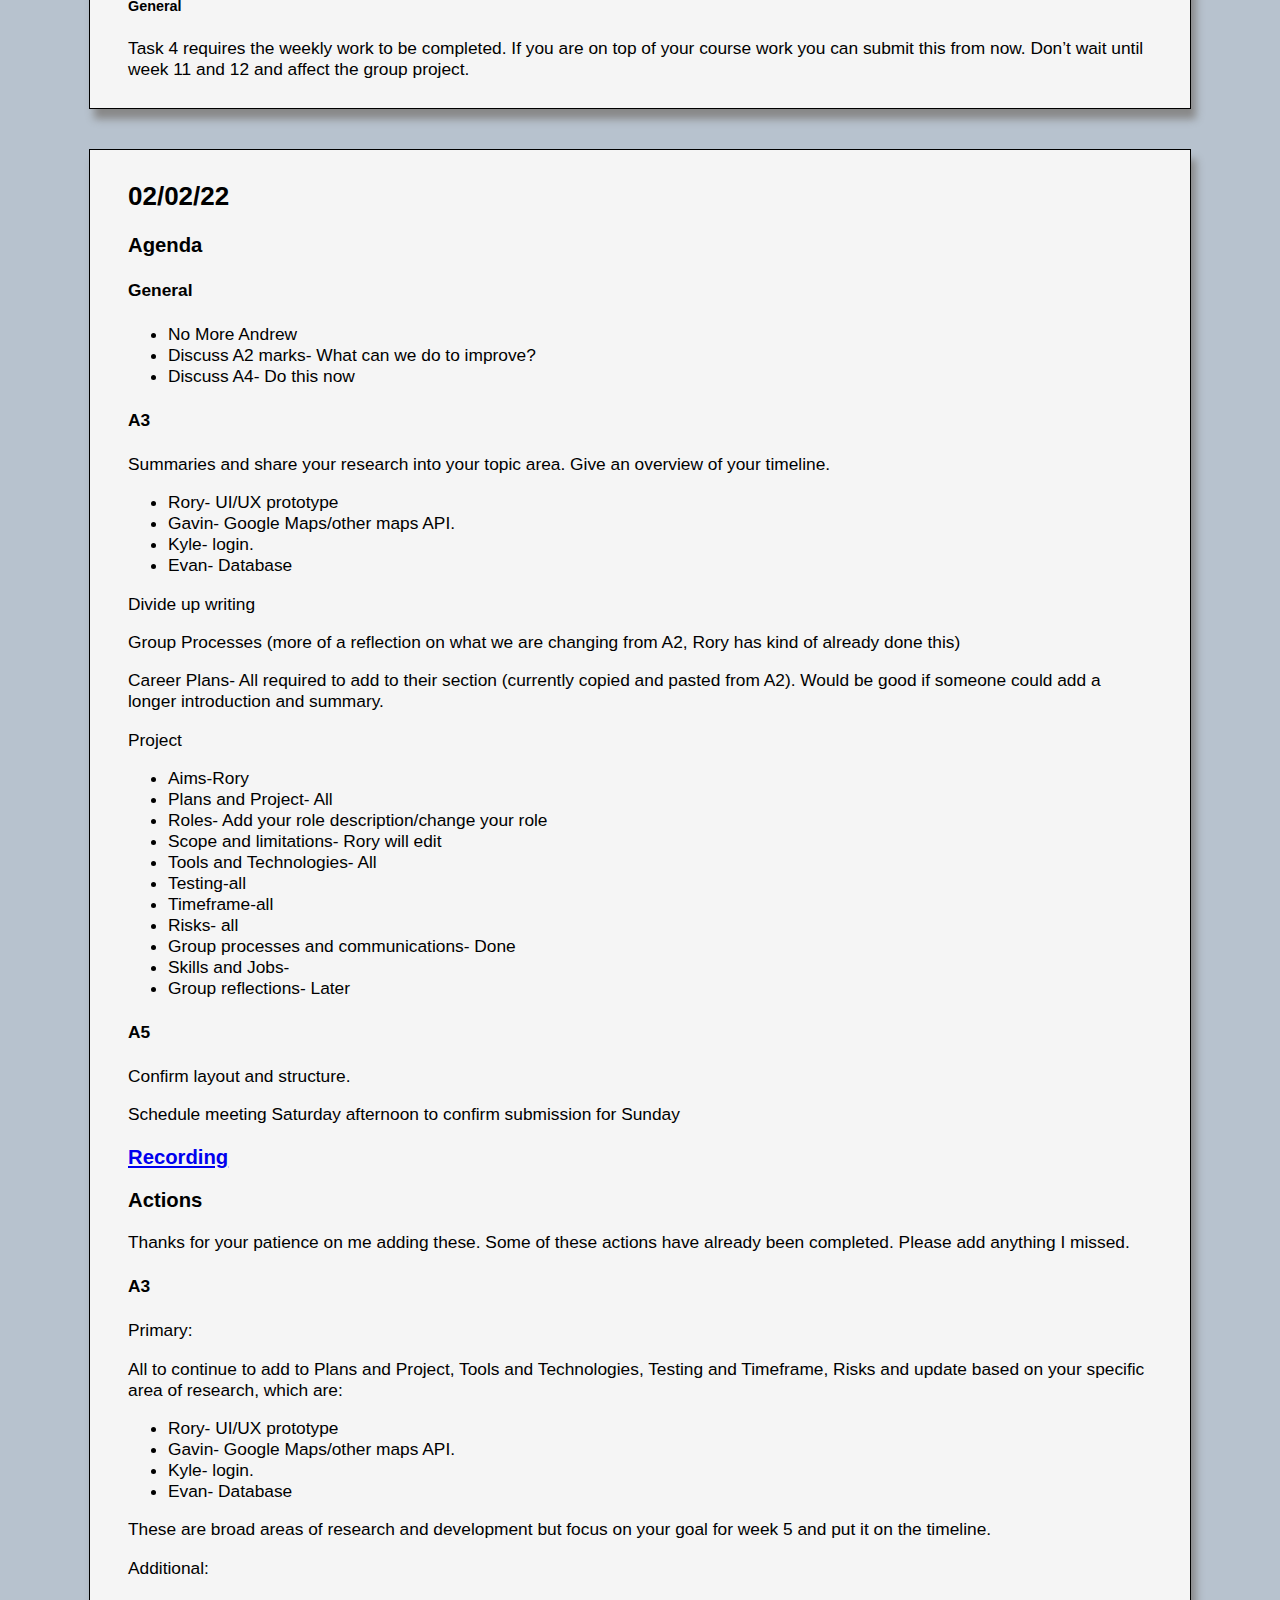
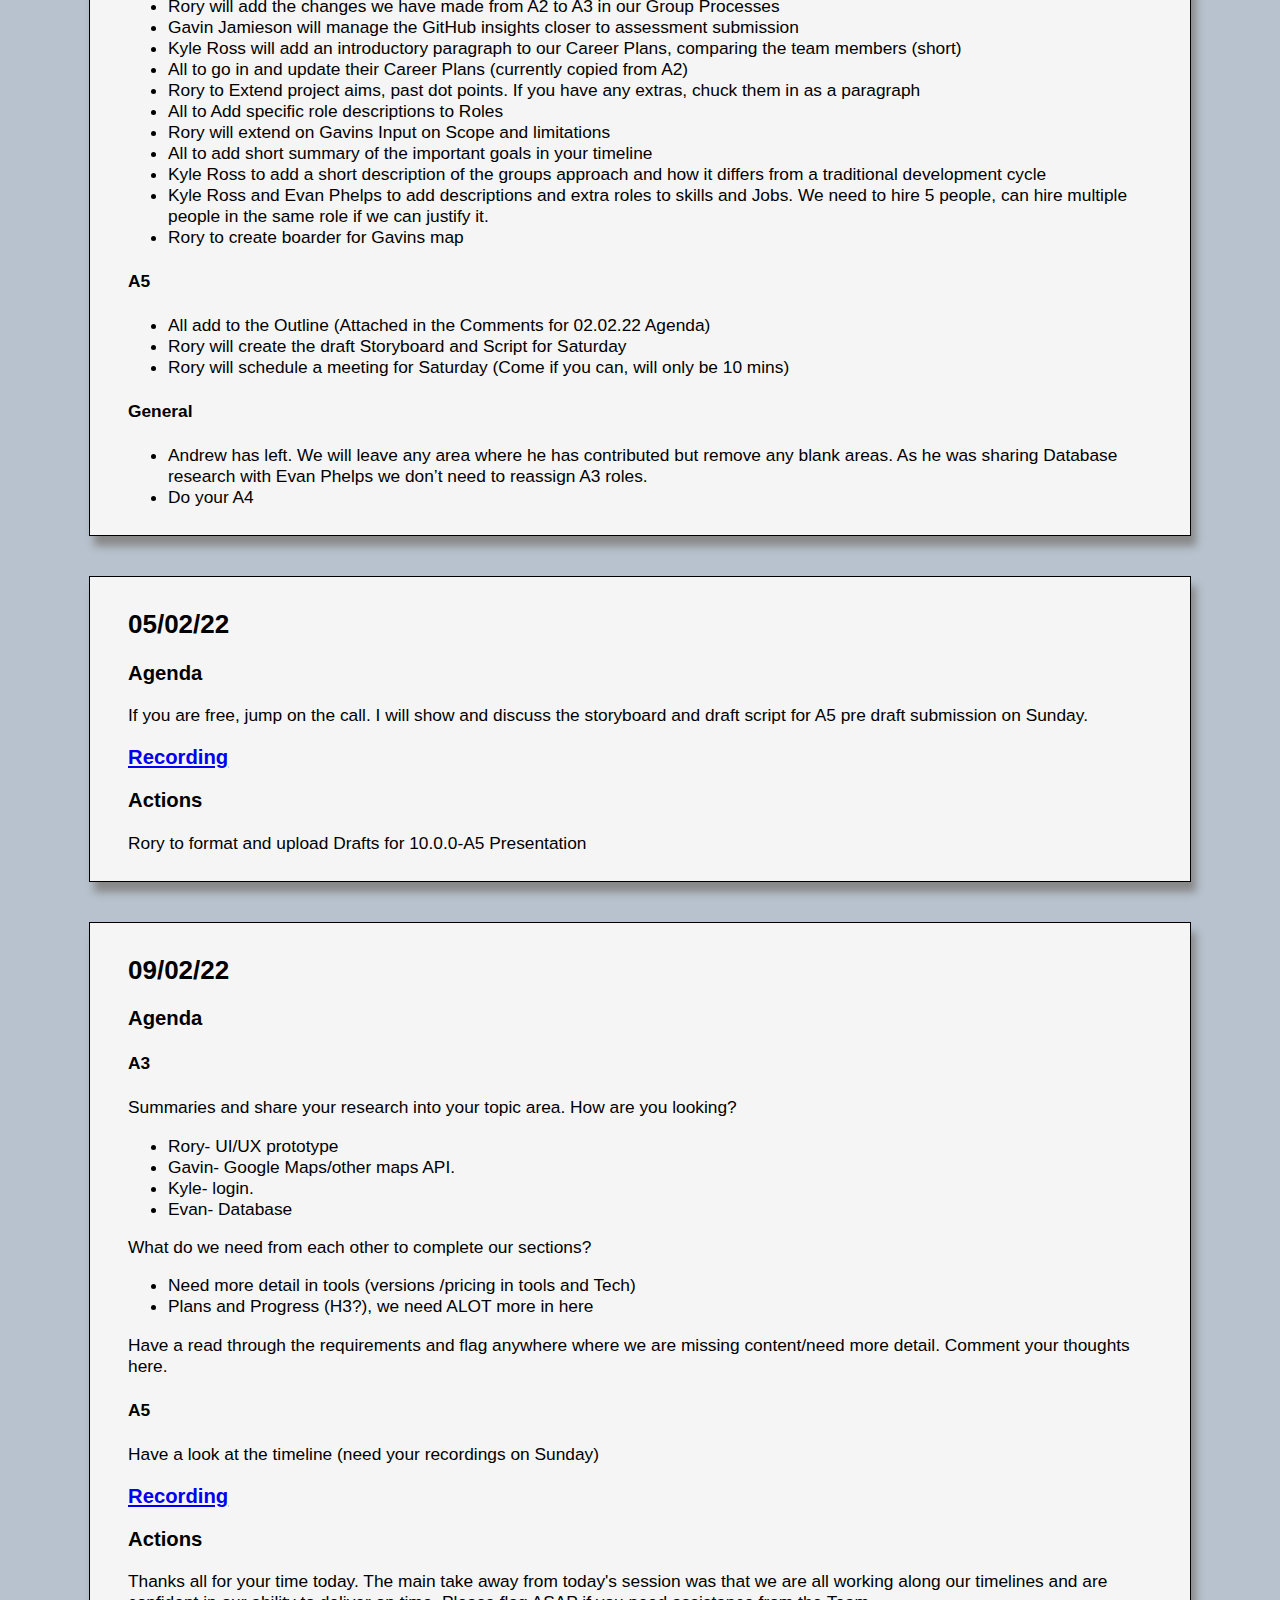
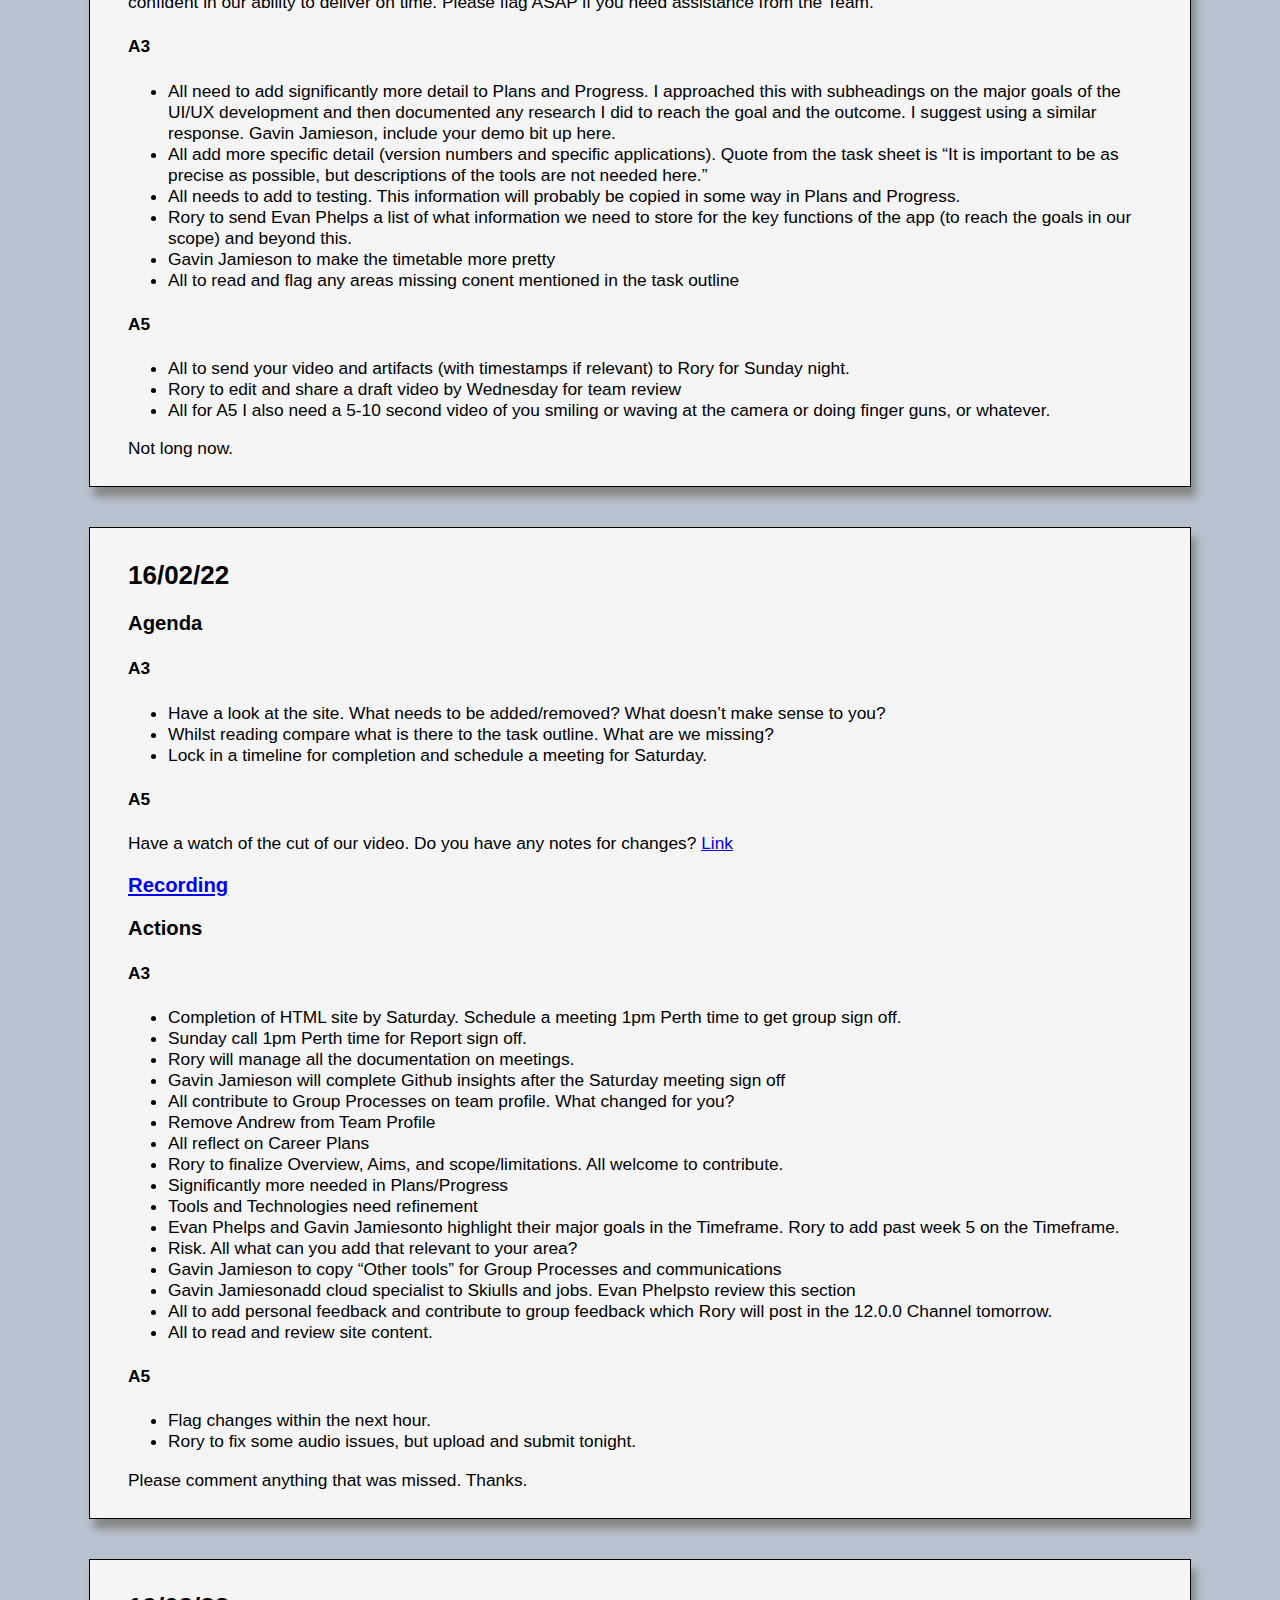
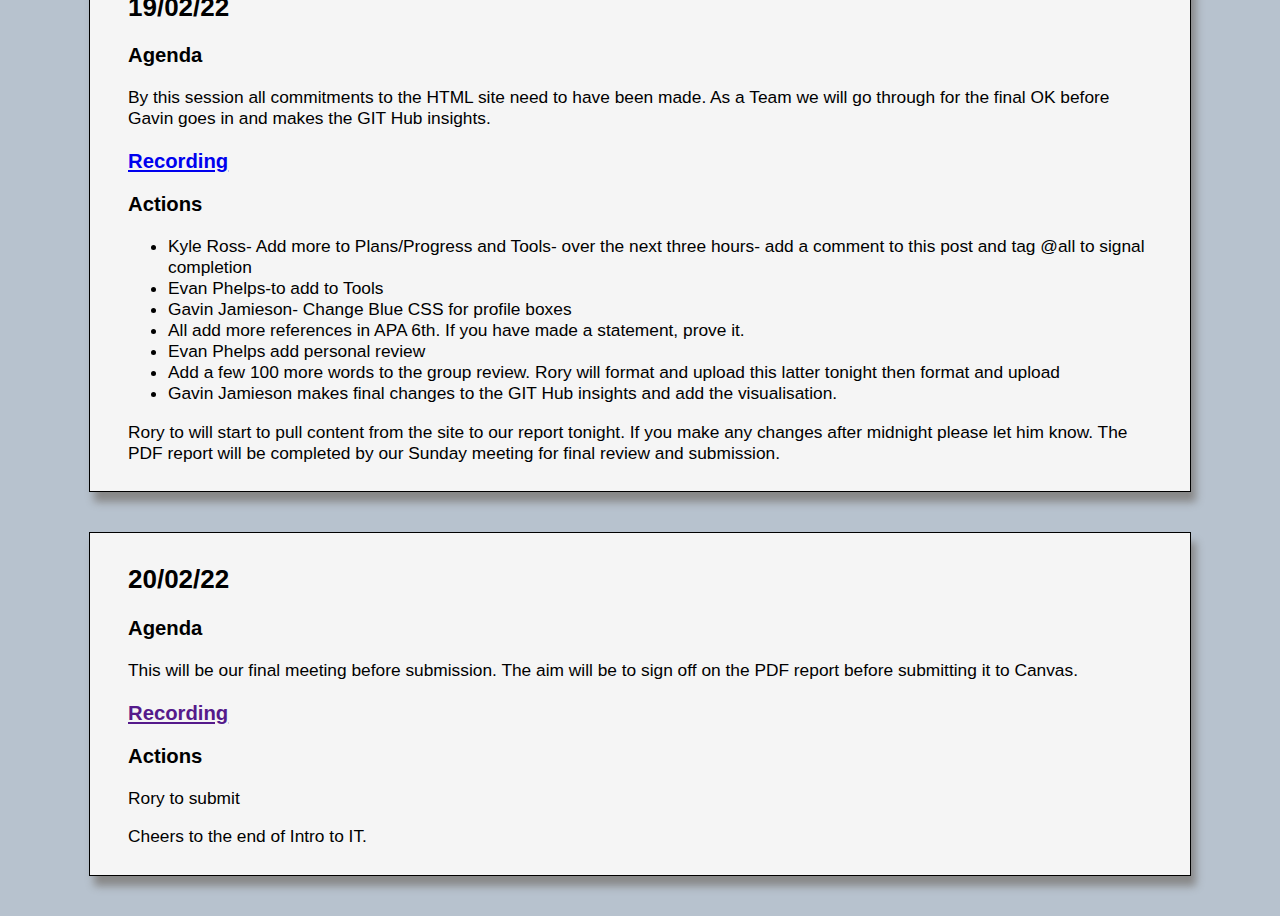
==== commit 67152370: "Add gource video" ====
--- a/index.html
+++ b/index.html
@@ -62,9 +62,10 @@
     <div class="tech_content_card">
         <h2>Github Insights</h2>
         <p>The Assessment 3 PDF asks us to reflect on how well the git audit log reflects on our team's contributions. It is our opinion that due to the different ways in which the team members contributed, there is no real metric from the logs that can be used. For example, we couldn't just use a simple count of commits as some team members committed large blocks of work and others made multiple small commits. We couldn't use the number of lines of code as some team members would modify dozens of lines in one go wth minor changes when conducting reviews. Further to this, there was work carried out which was done outside of the web page by all of the team members that contributed to the overall result.</p>
+        <p>To apply a practical example, a single team members contribution to this project well exceeded that of any other member of the group, however the metrics available on the github insights page can in no way be construed to reflect this fact.</p>
         <p>Included below is the Gource visualisation of our commit history for A2 and A3. This illustrates the point above that while it may look like certain members are less active in the project, it does not mean that they have contributed less.</p>
-        <div>
-            <p class="draft_content">Ill embed the video here on the 20th</p>
+        <div class="video_embed_center">
+            <iframe width="560" height="315" src="https://www.youtube.com/embed/D60OfXThn_g" title="YouTube video player" frameborder="0" allow="accelerometer; autoplay; clipboard-write; encrypted-media; gyroscope; picture-in-picture" allowfullscreen></iframe>
         </div>
 
     </div>
--- a/style.css
+++ b/style.css
@@ -70,8 +70,7 @@
     margin: auto;
     width: auto;
     text-align: center;
-/*    background-color: rgb(153, 149, 69);*/
-    background-color: #f9c800;
+    background-color: rgb(153, 149, 69);
 
 }
 
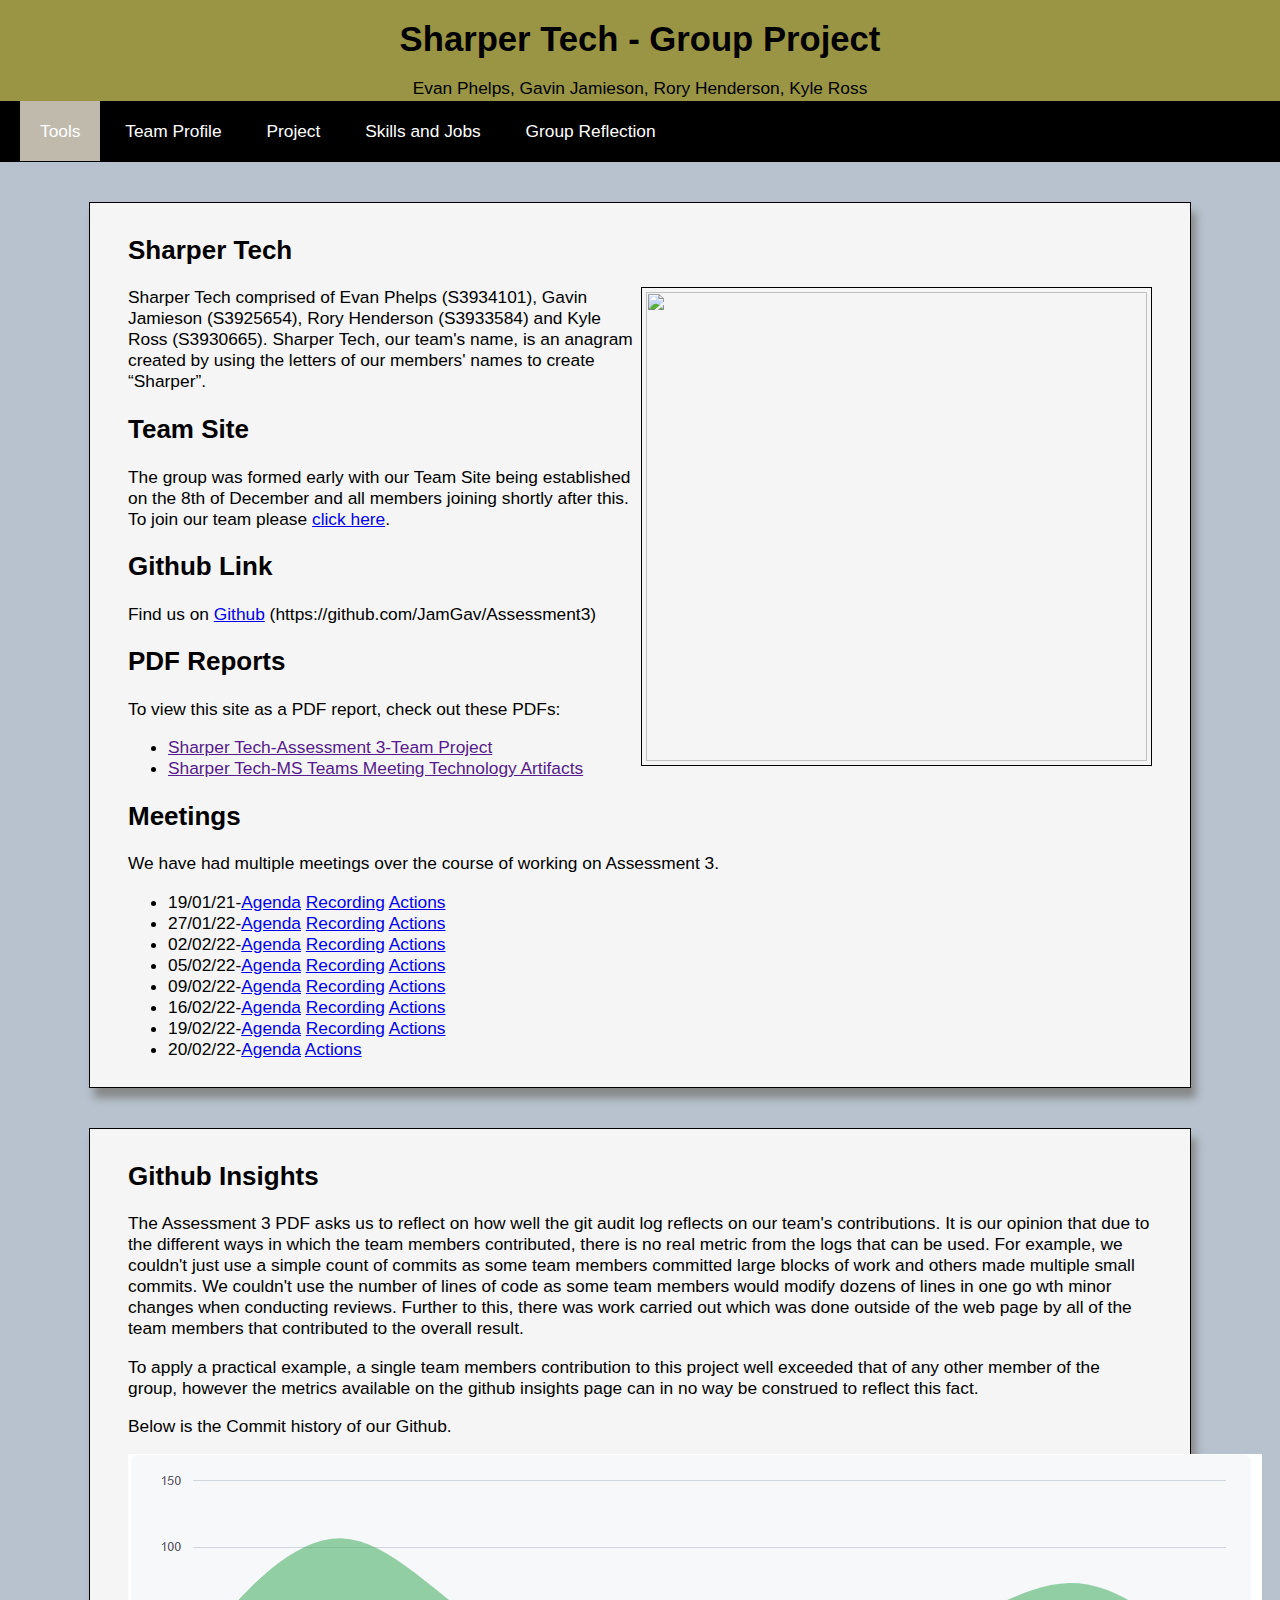
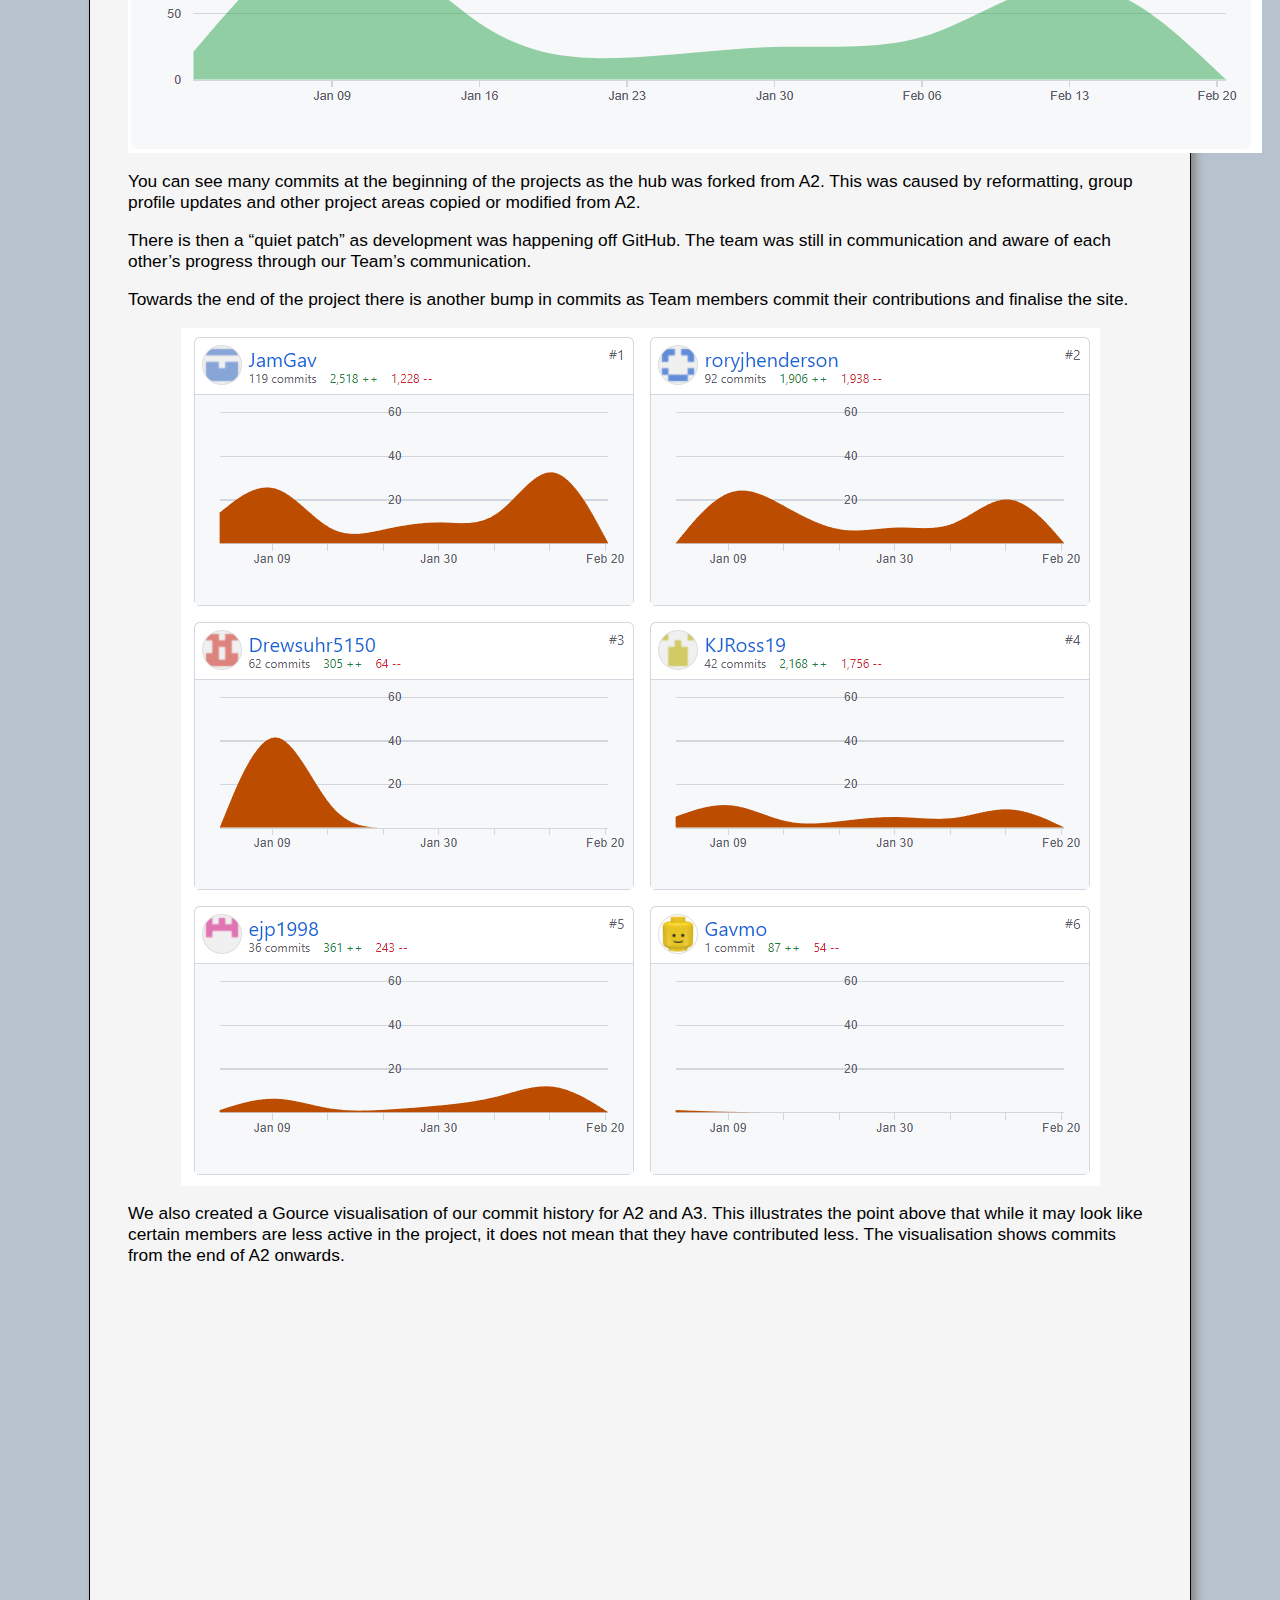
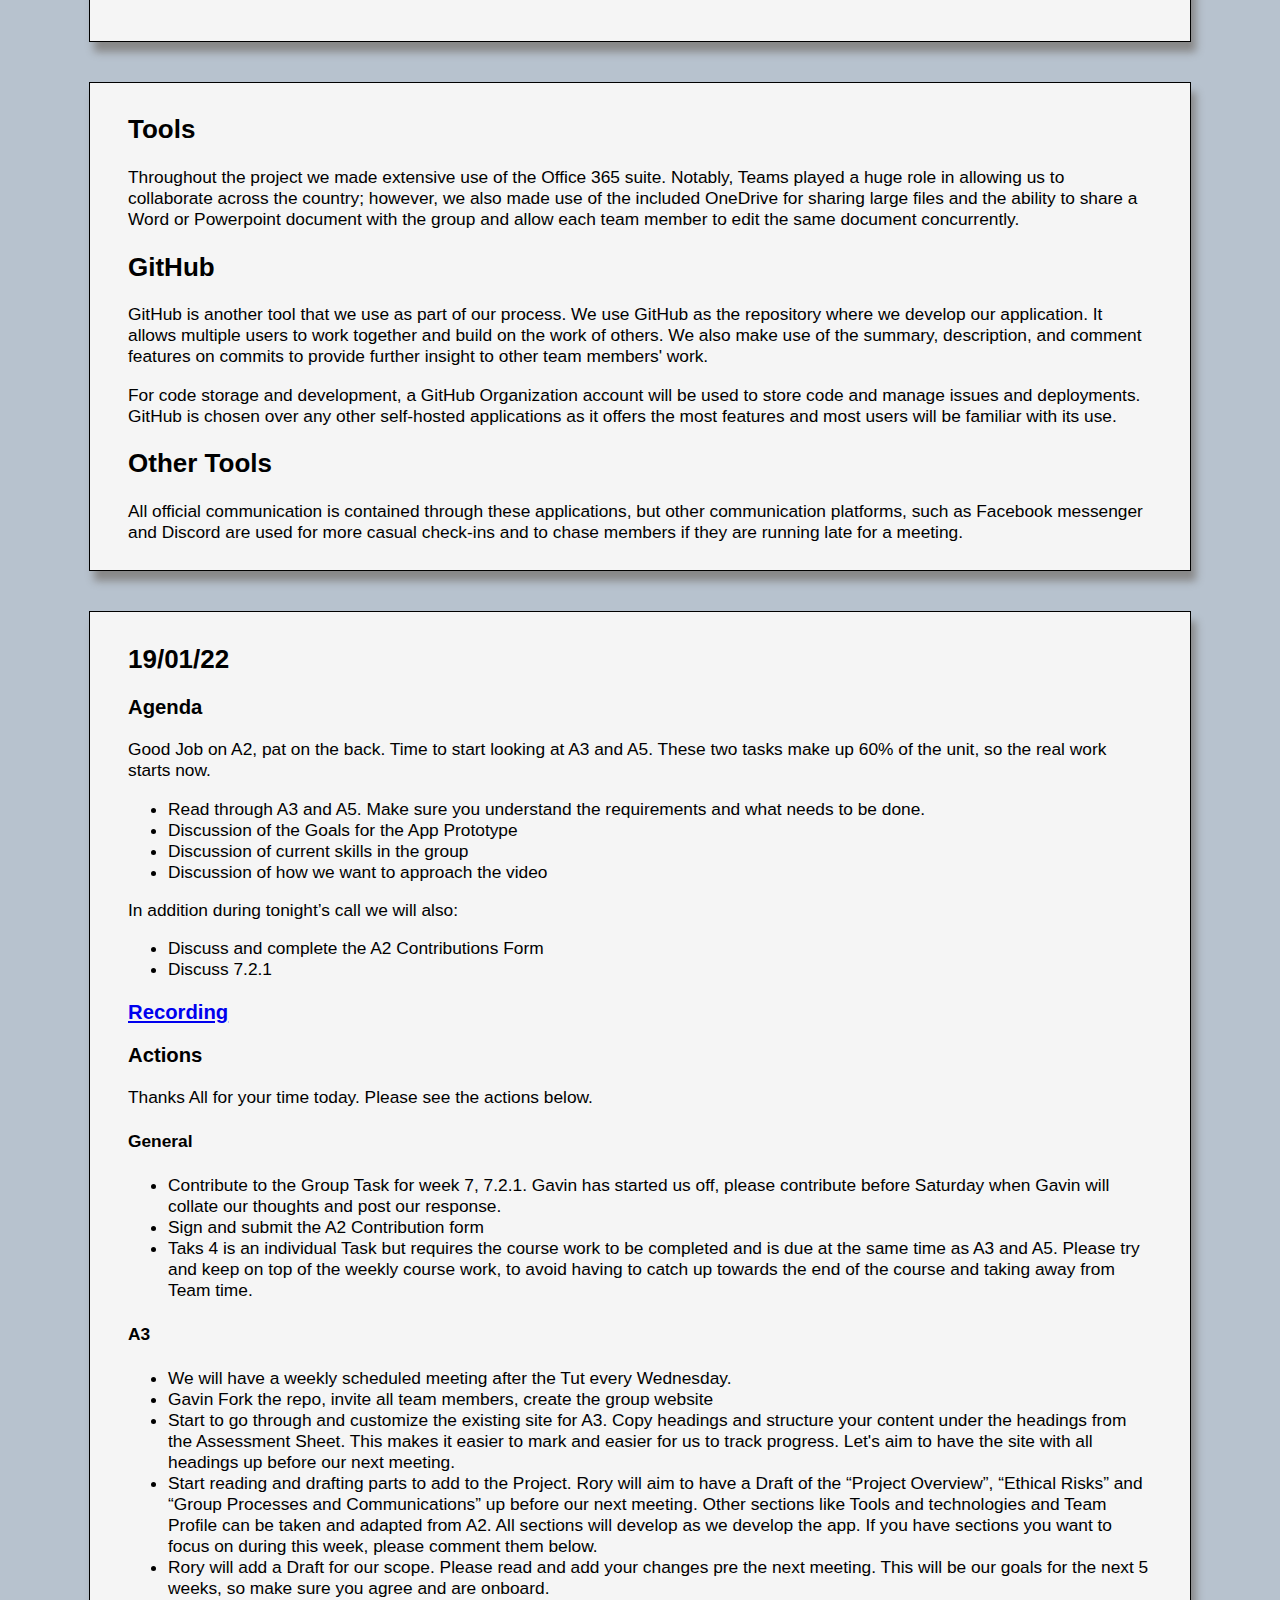
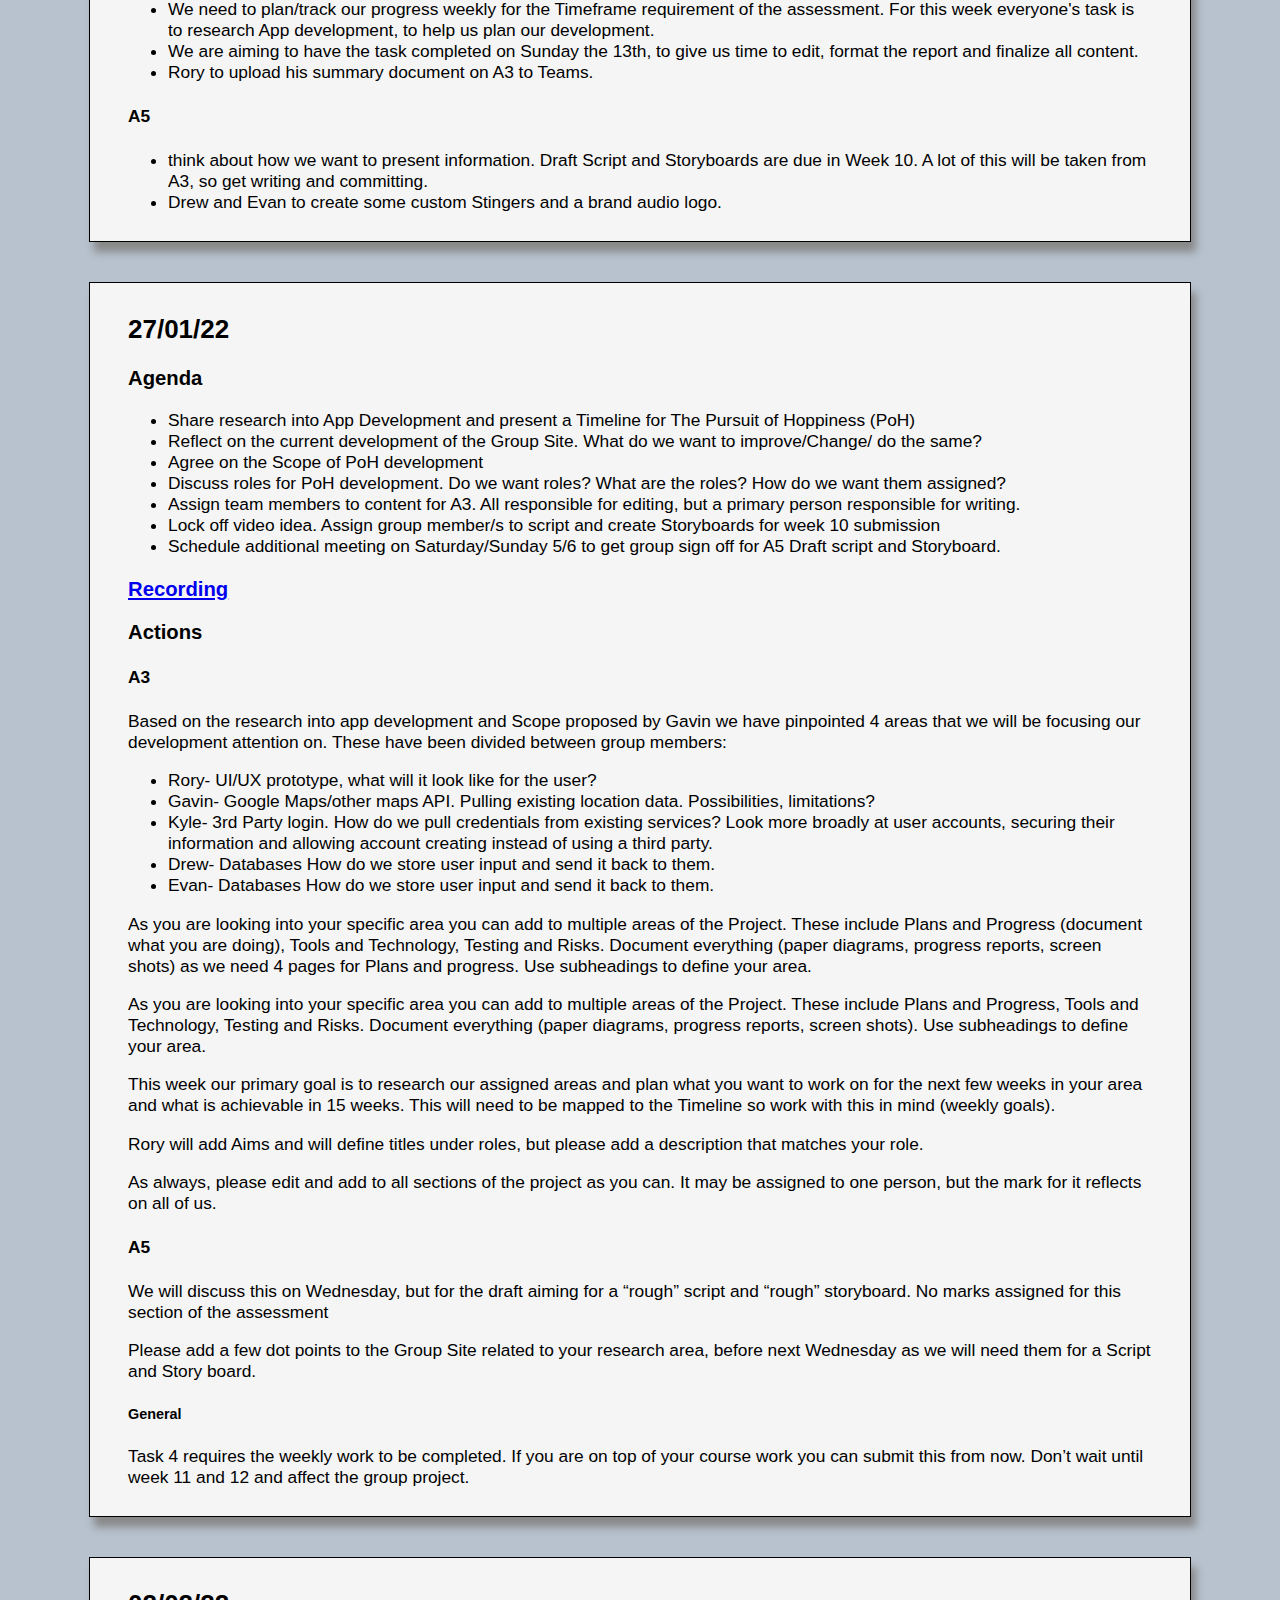
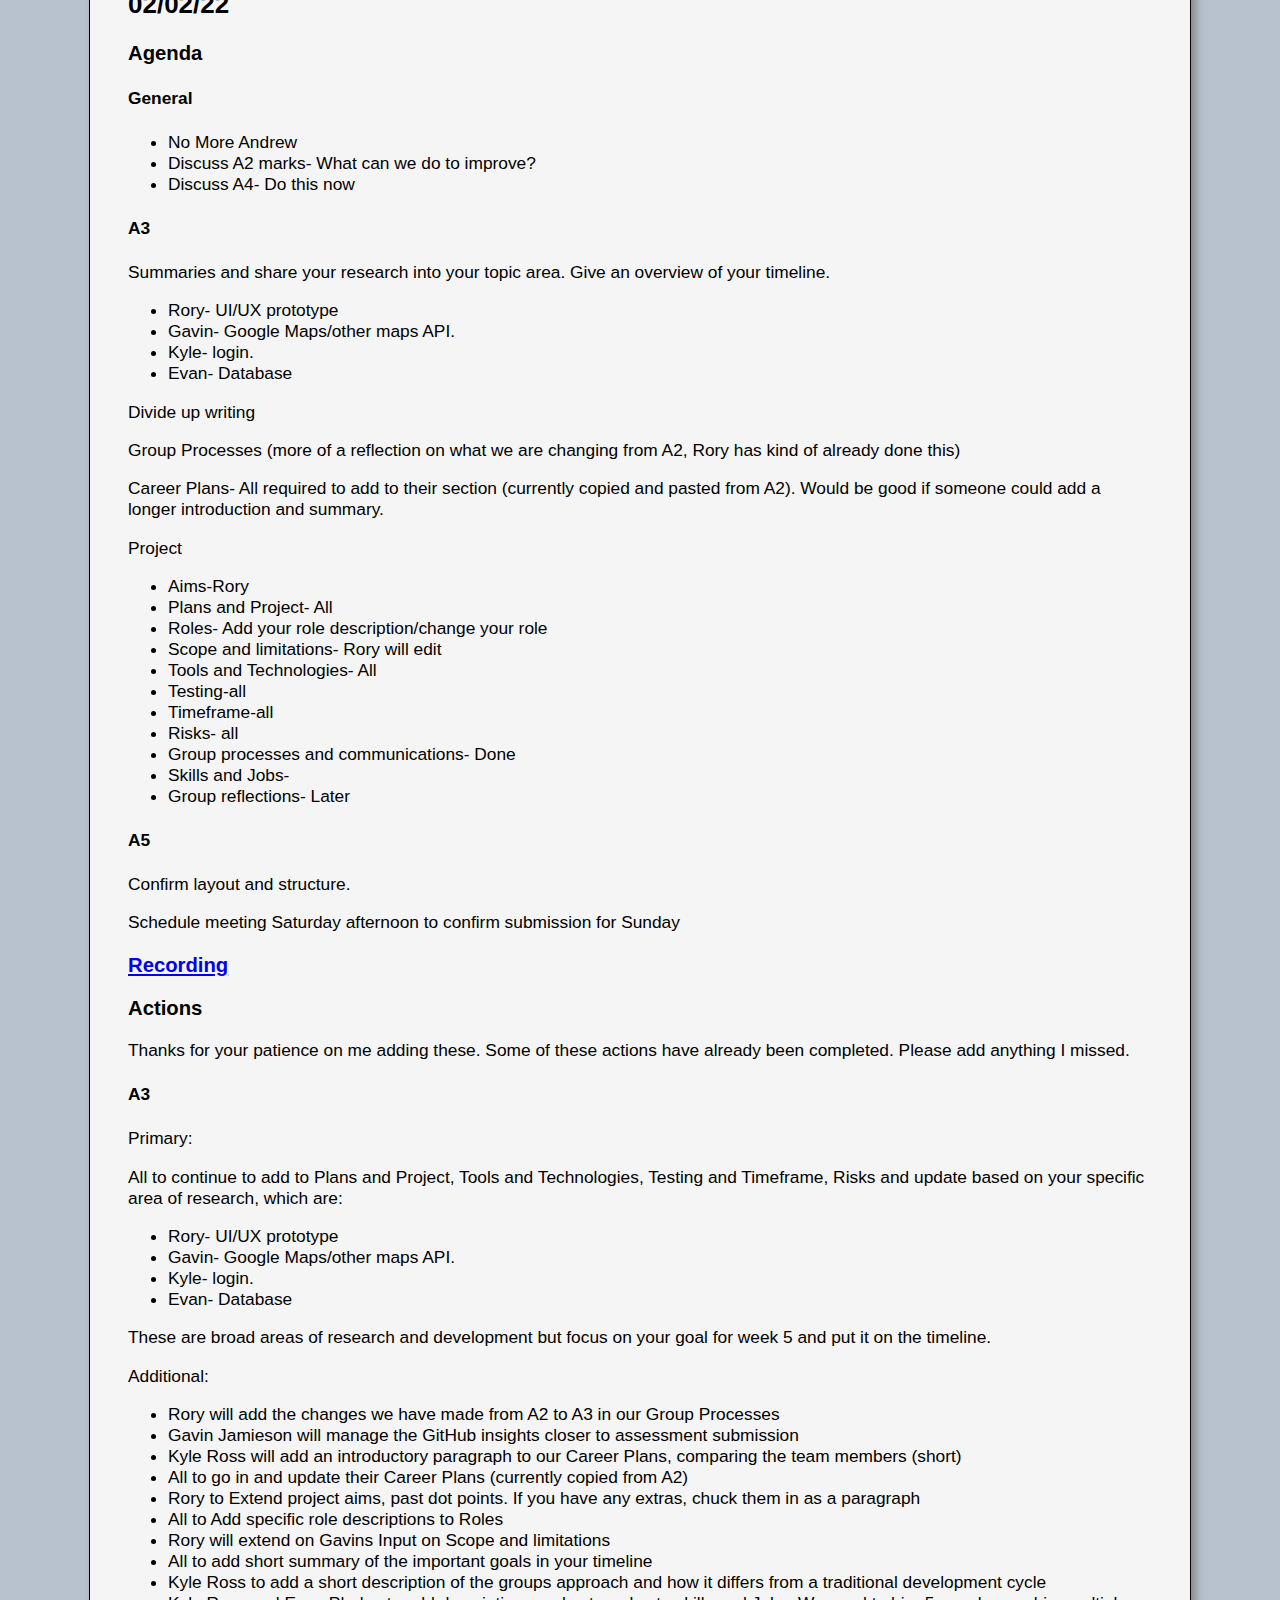
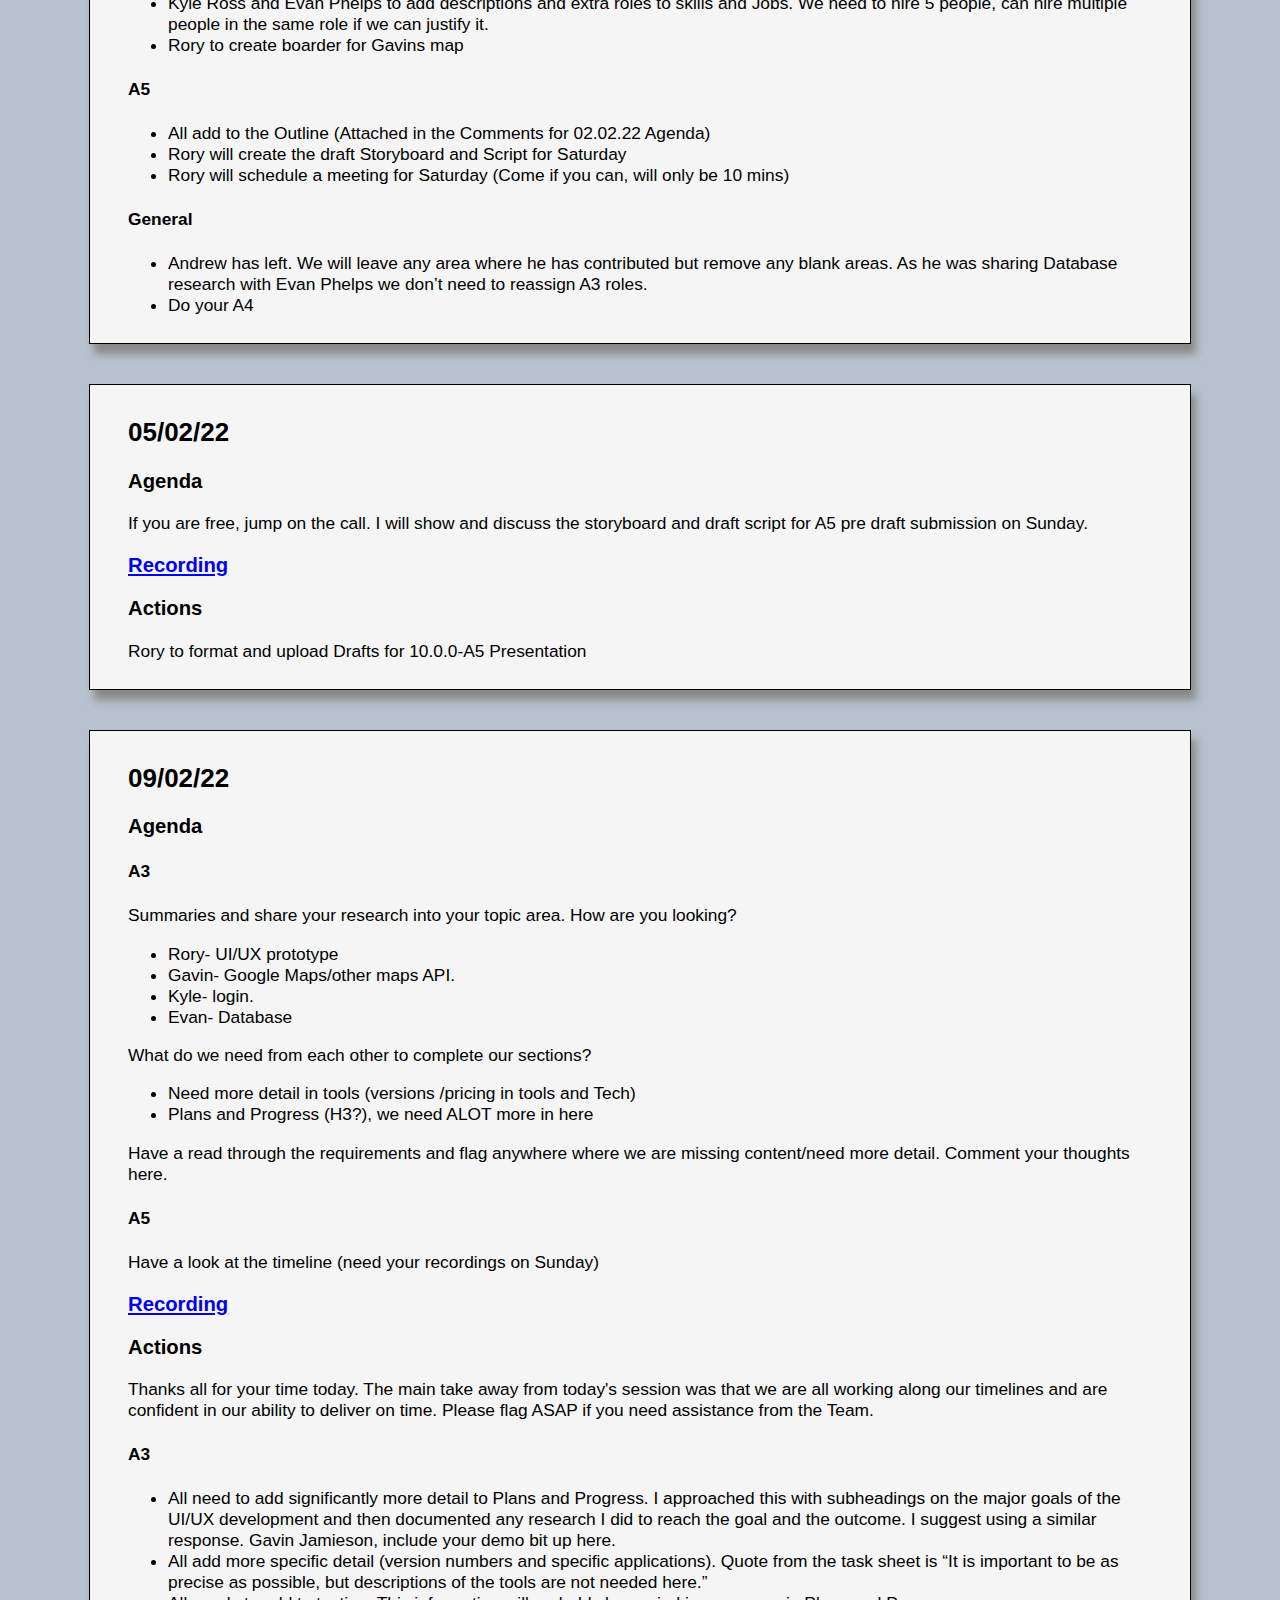
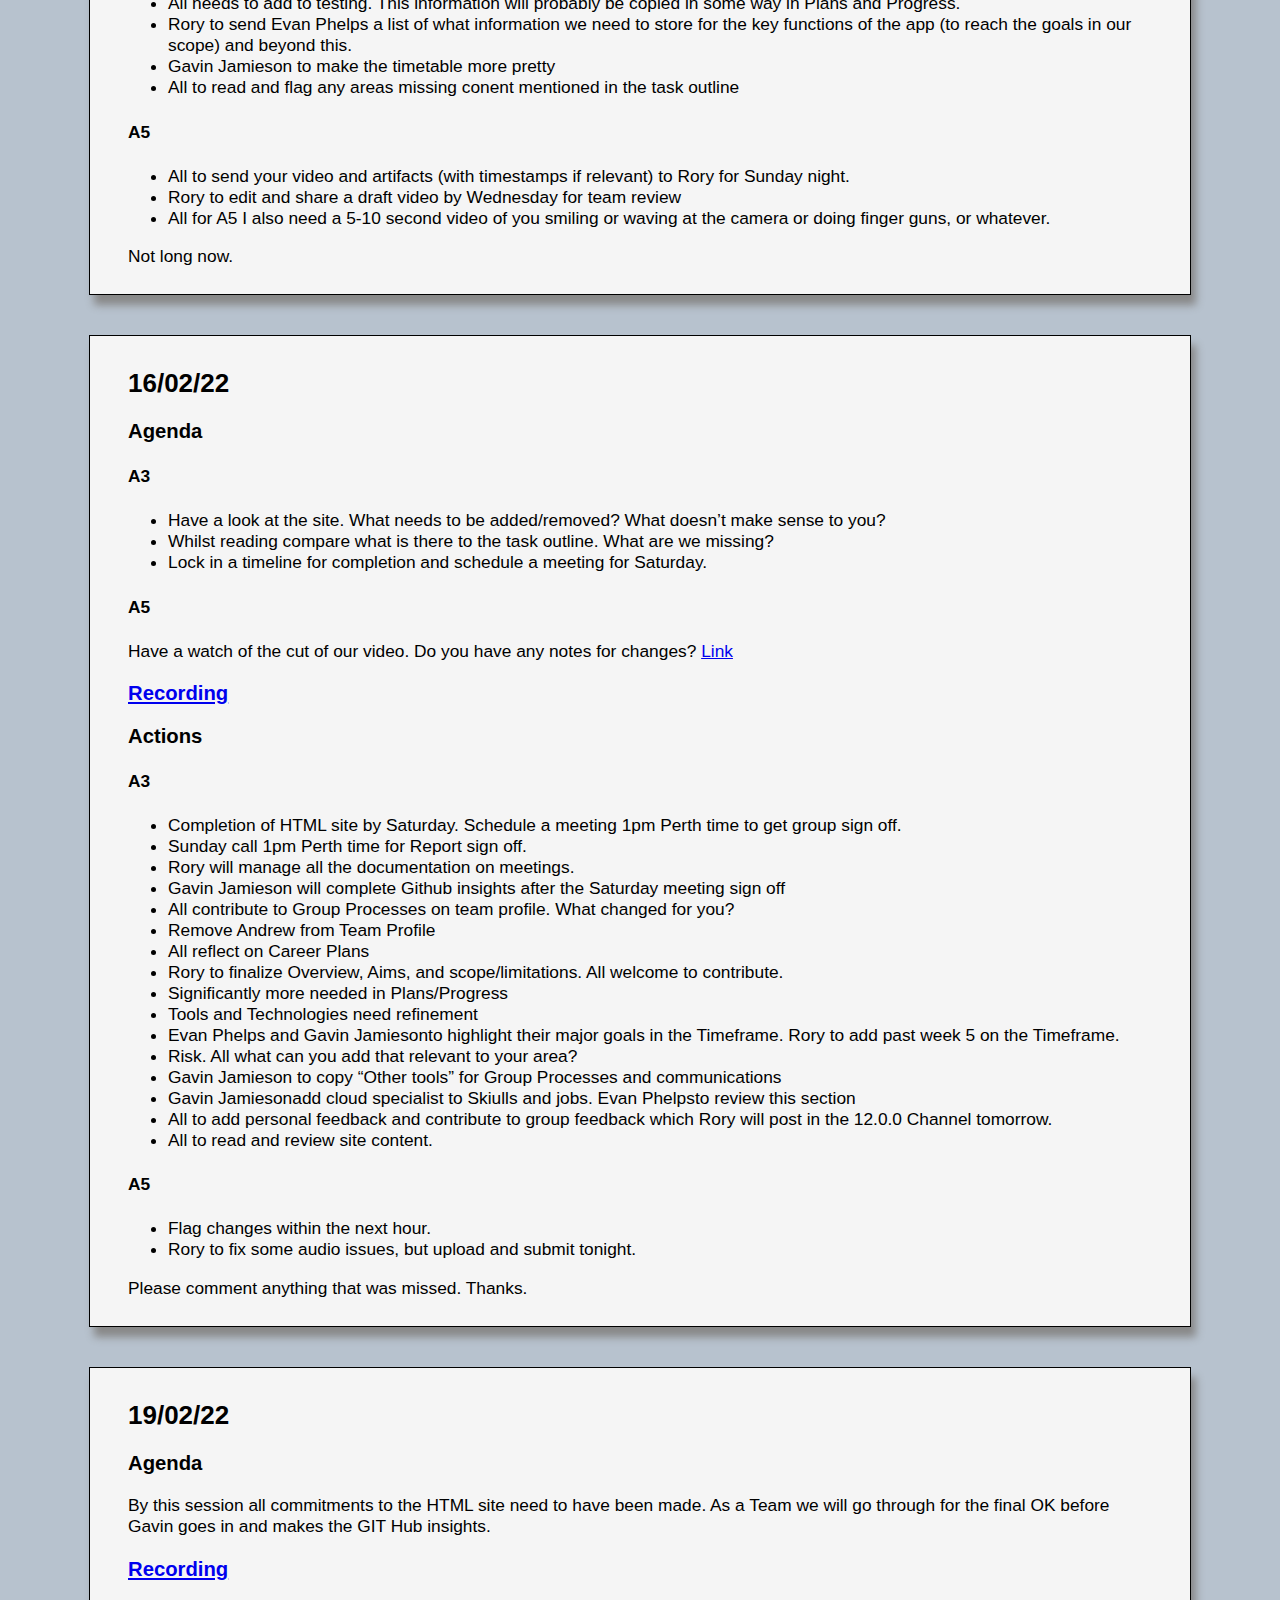
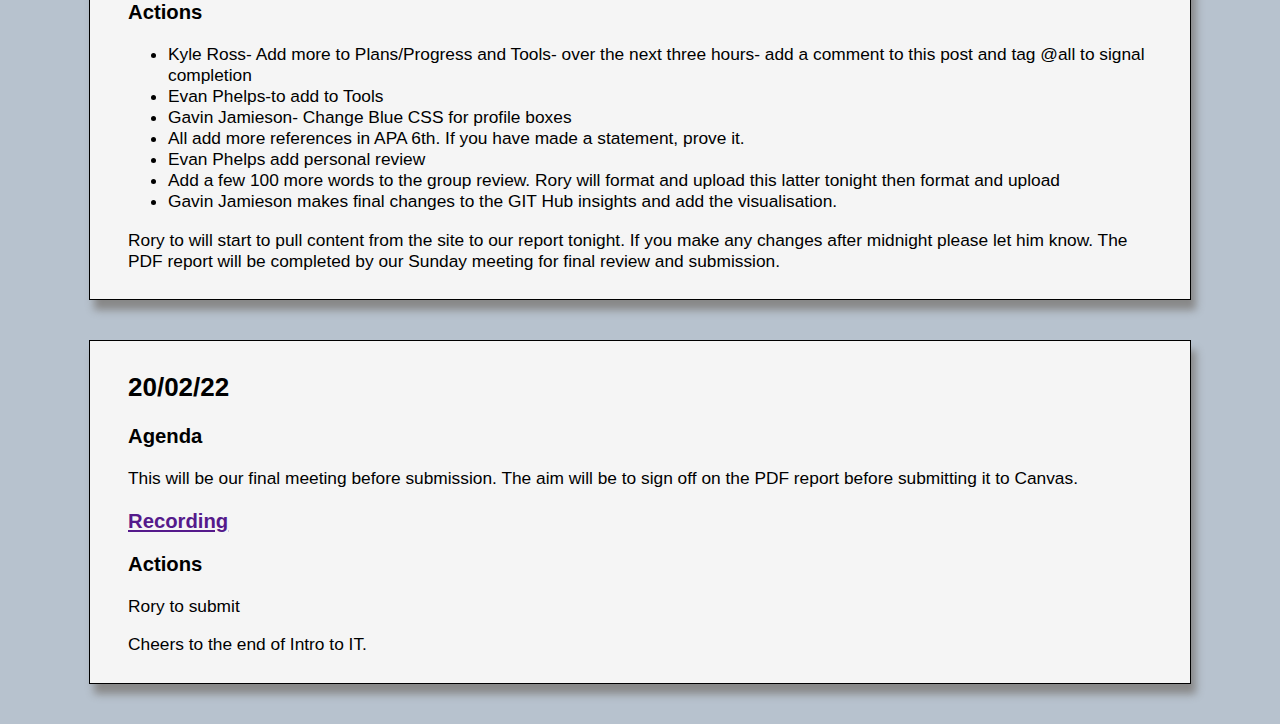
==== commit 6f9c5fb2: "Align content with submission document" ====
--- a/index.html
+++ b/index.html
@@ -9,7 +9,7 @@
 <body>
     <div class="header">
         <h1 class="header">Sharper Tech - Group Project</h1>
-        <p>Andrew Suhr, Evan Phelps, Gavin Jamieson, Rory Henderson, Kyle Ross</p>
+        <p>Evan Phelps, Gavin Jamieson, Rory Henderson, Kyle Ross</p>
     </div>
     <div class="navbar">
         <ul class="navbar">
@@ -29,7 +29,7 @@
             <div class="image_box image_box_float_right">
                 <img src="img/Logo.png" width="501" height="469">
             </div>
-            <P>Sharper Tech comprised of Andrew Suhr (S3933181), Evan Phelps (S3934101), Gavin Jamieson (S3925654), Rory Henderson (S3933584) and Kyle Ross (S3930665). Sharper Tech, our team's name, is an anagram created by using the letters of our members' names to create “Sharper”. </P>
+            <P>Sharper Tech comprised of Evan Phelps (S3934101), Gavin Jamieson (S3925654), Rory Henderson (S3933584) and Kyle Ross (S3930665). Sharper Tech, our team's name, is an anagram created by using the letters of our members' names to create “Sharper”. </P>
 
             <h2>Team Site</h2>
             <p>The group was formed early with our Team Site being established on the 8th of December and all members joining shortly after this. To join our team please <a href="https://teams.microsoft.com/l/team/19%3a7xpKXVu4MVCoyrDGZQbRb24ivZPwD6LmPFpbKS8Mgbg1%40thread.tacv2/conversations?groupId=59ace046-0ca6-46d5-ad8c-116dde950e5d&tenantId=d1323671-cdbe-4417-b4d4-bdb24b51316b">click here</a>.</p>
@@ -63,7 +63,13 @@
         <h2>Github Insights</h2>
         <p>The Assessment 3 PDF asks us to reflect on how well the git audit log reflects on our team's contributions. It is our opinion that due to the different ways in which the team members contributed, there is no real metric from the logs that can be used. For example, we couldn't just use a simple count of commits as some team members committed large blocks of work and others made multiple small commits. We couldn't use the number of lines of code as some team members would modify dozens of lines in one go wth minor changes when conducting reviews. Further to this, there was work carried out which was done outside of the web page by all of the team members that contributed to the overall result.</p>
         <p>To apply a practical example, a single team members contribution to this project well exceeded that of any other member of the group, however the metrics available on the github insights page can in no way be construed to reflect this fact.</p>
-        <p>Included below is the Gource visualisation of our commit history for A2 and A3. This illustrates the point above that while it may look like certain members are less active in the project, it does not mean that they have contributed less.</p>
+        <p>Below is the Commit history of our Github. </p>
+        <center><img src="img/insights/commitgraph.png"></center>
+        <p>You can see many commits at the beginning of the projects as the hub was forked from A2. This was caused by reformatting, group profile updates and other project areas copied or modified from A2. </p>
+        <p>There is then a “quiet patch” as development was happening off GitHub. The team was still in communication and aware of each other’s progress through our Team’s communication. </p>
+        <p>Towards the end of the project there is another bump in commits as Team members commit their contributions and finalise the site.</p>
+        <center><img src="img/insights/individual_commits.png"></center>
+        <p>We also created a Gource visualisation of our commit history for A2 and A3. This illustrates the point above that while it may look like certain members are less active in the project, it does not mean that they have contributed less.  The visualisation shows commits from the end of A2 onwards. </p>
         <div class="video_embed_center">
             <iframe width="560" height="315" src="https://www.youtube.com/embed/D60OfXThn_g" title="YouTube video player" frameborder="0" allow="accelerometer; autoplay; clipboard-write; encrypted-media; gyroscope; picture-in-picture" allowfullscreen></iframe>
         </div>
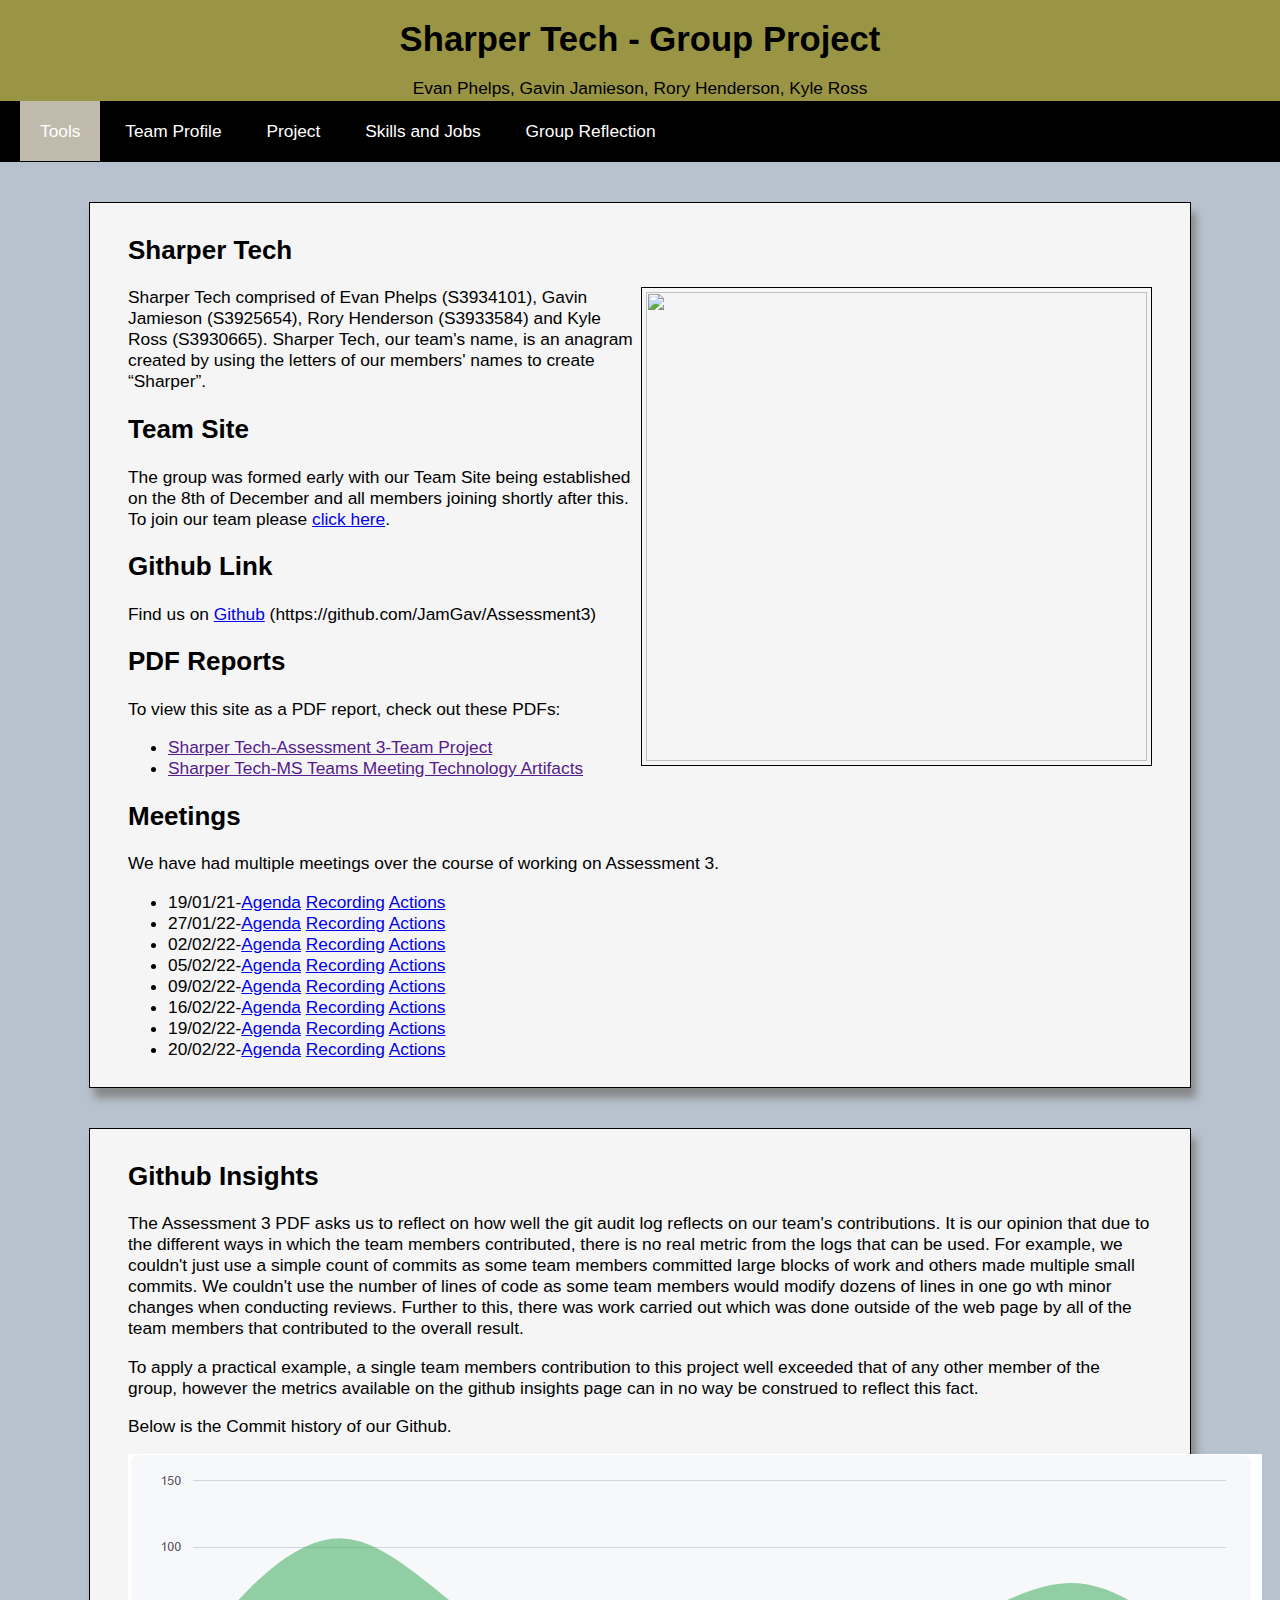
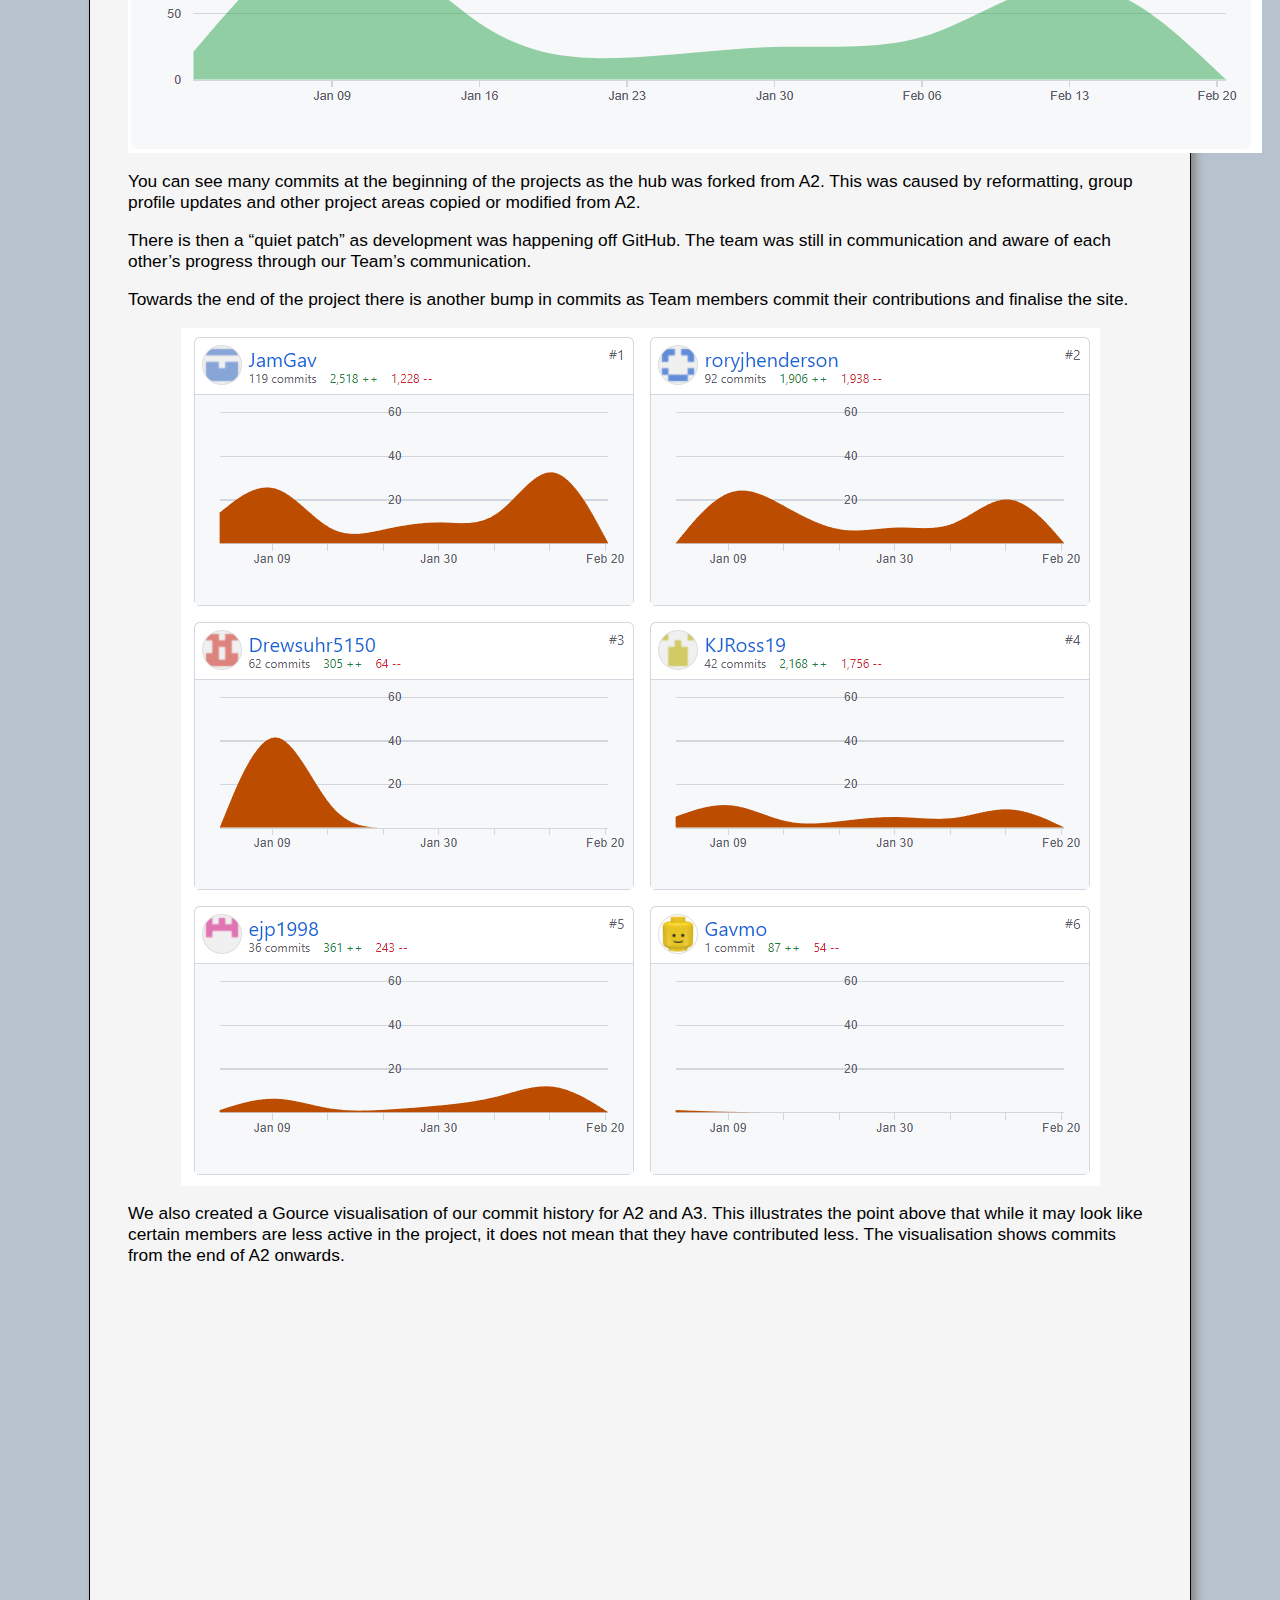
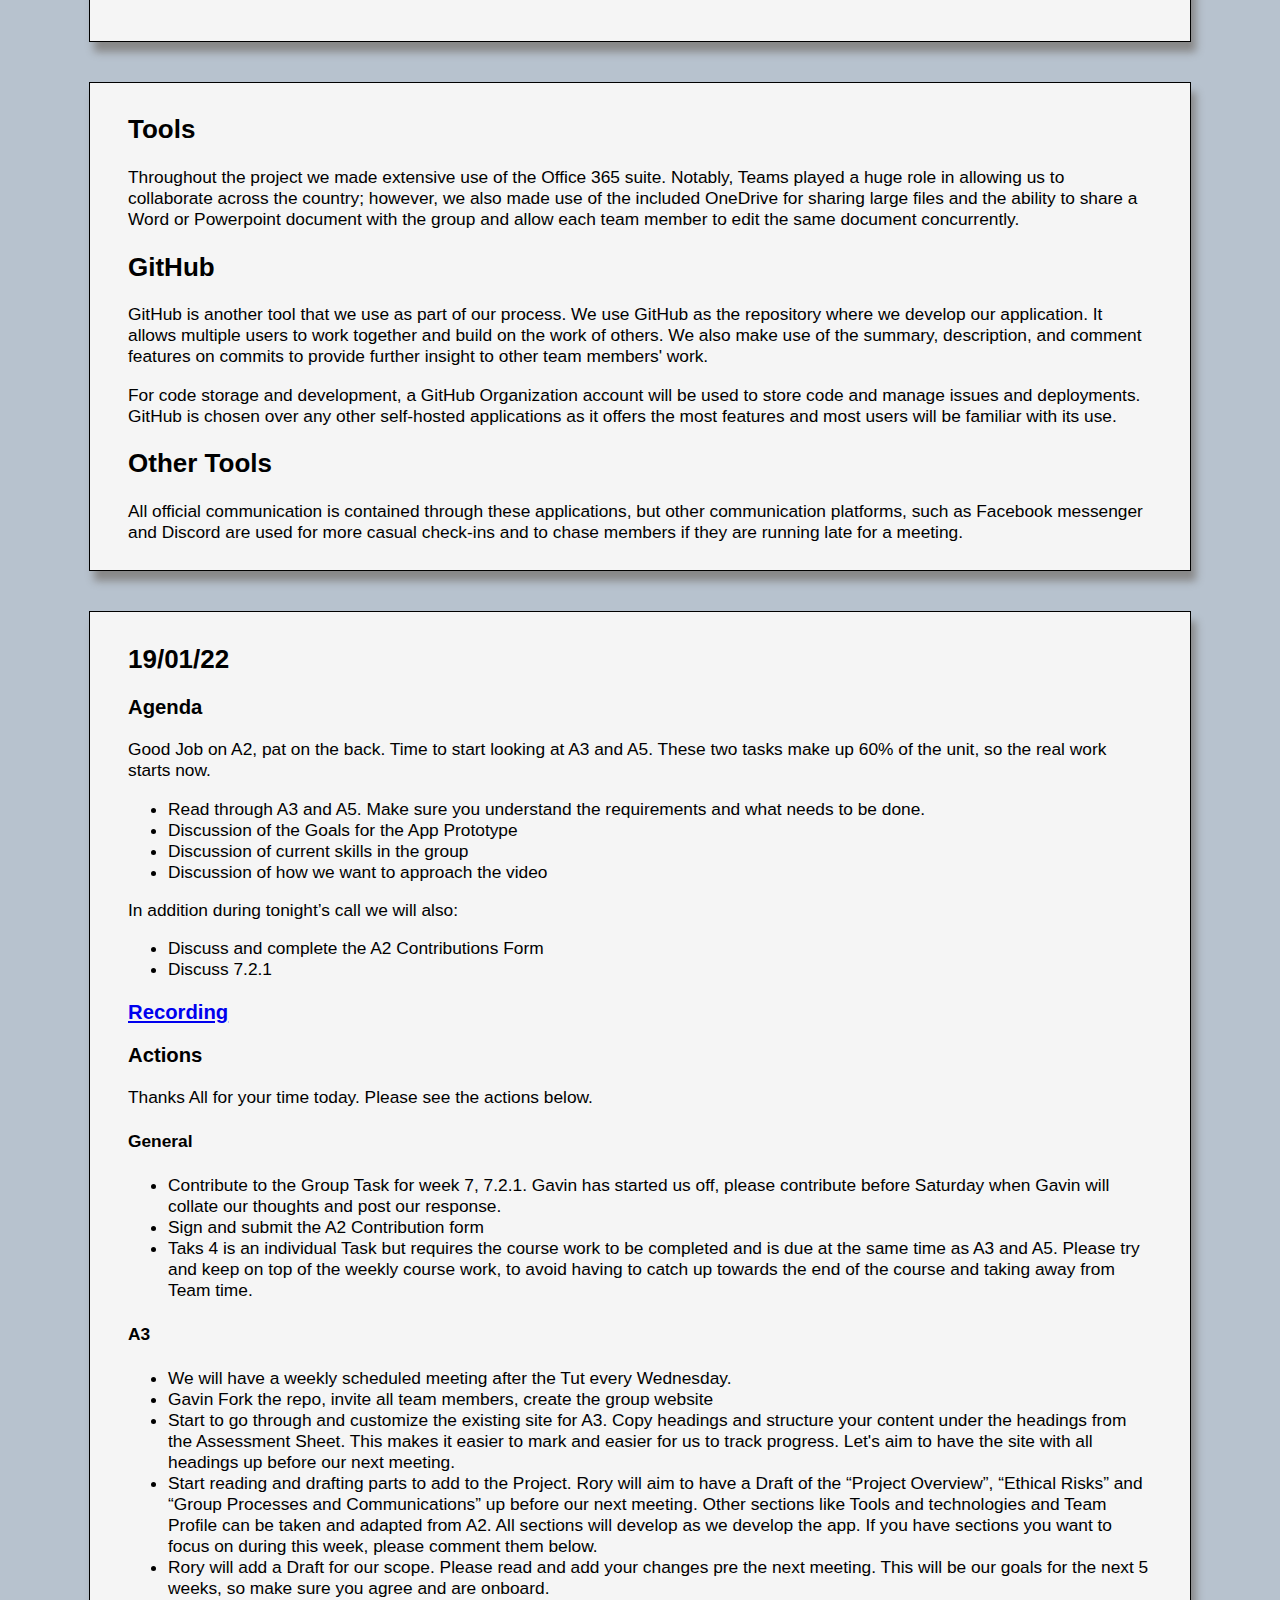
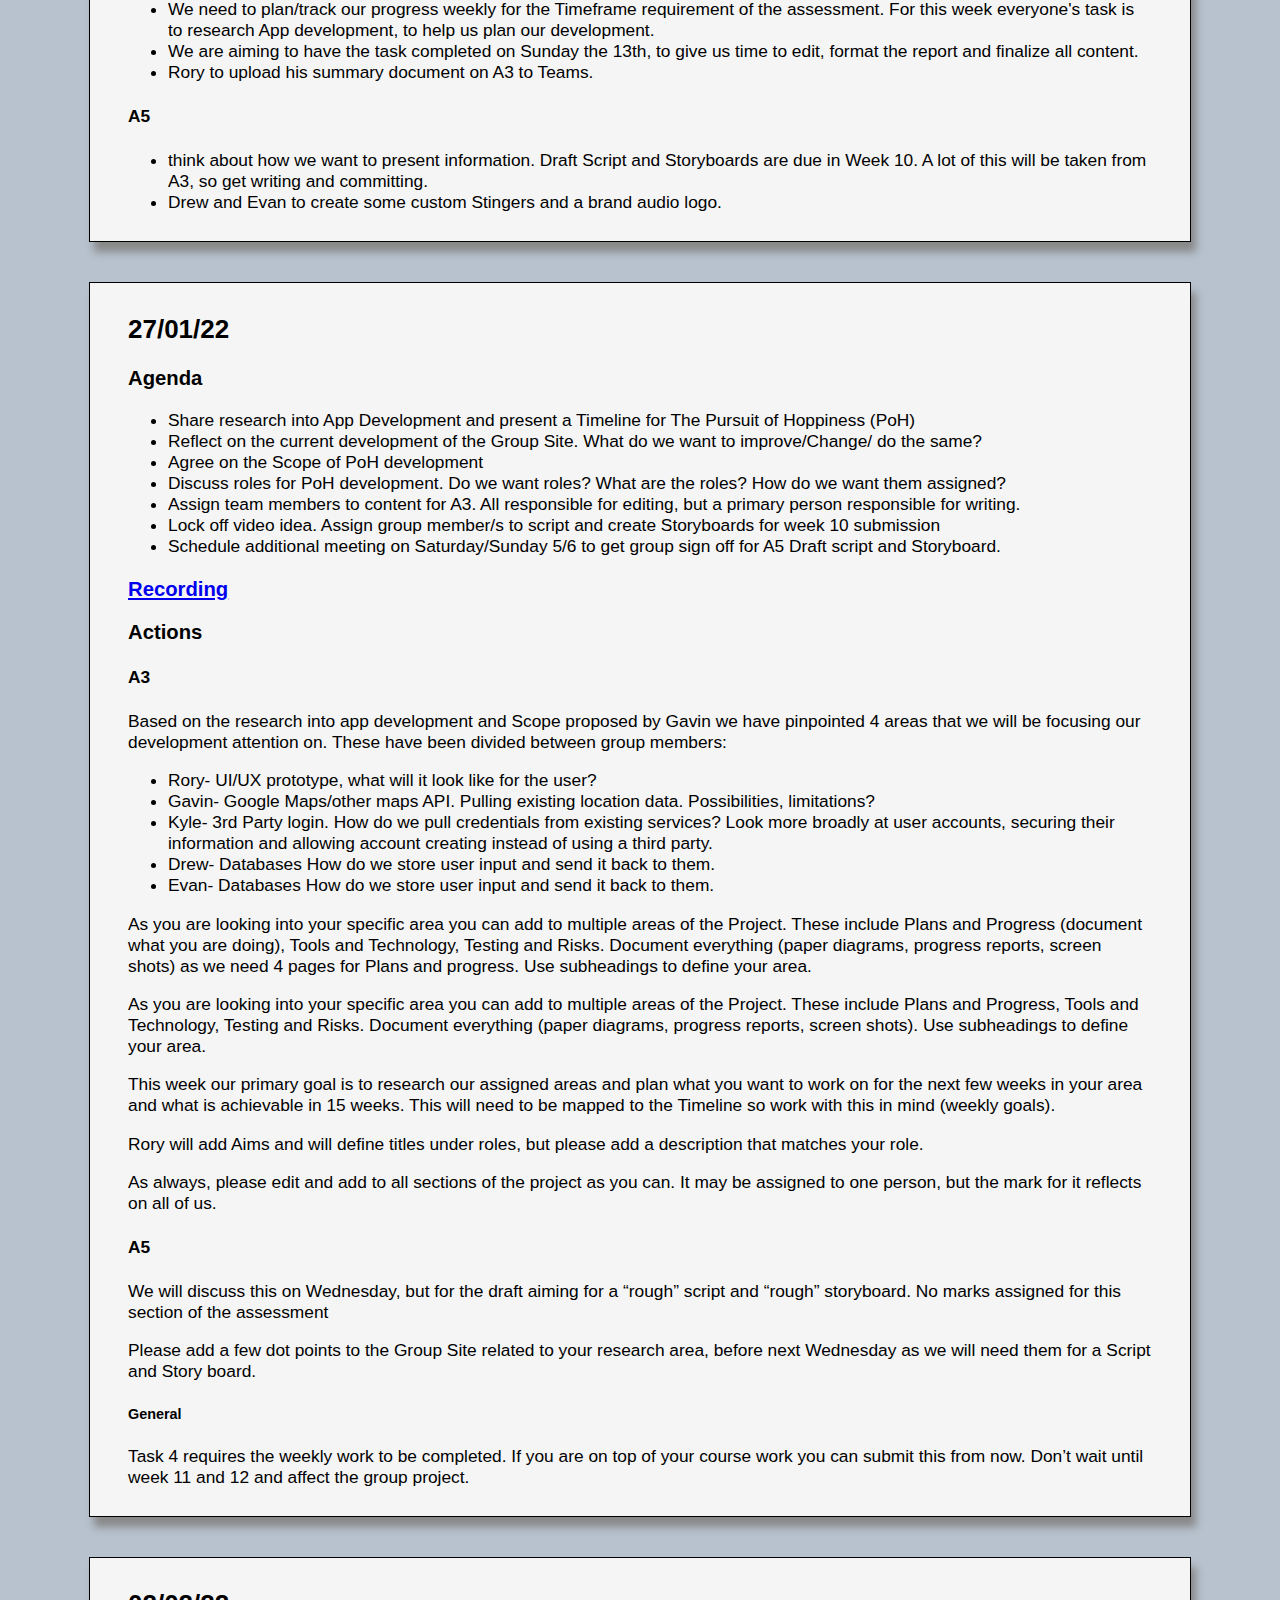
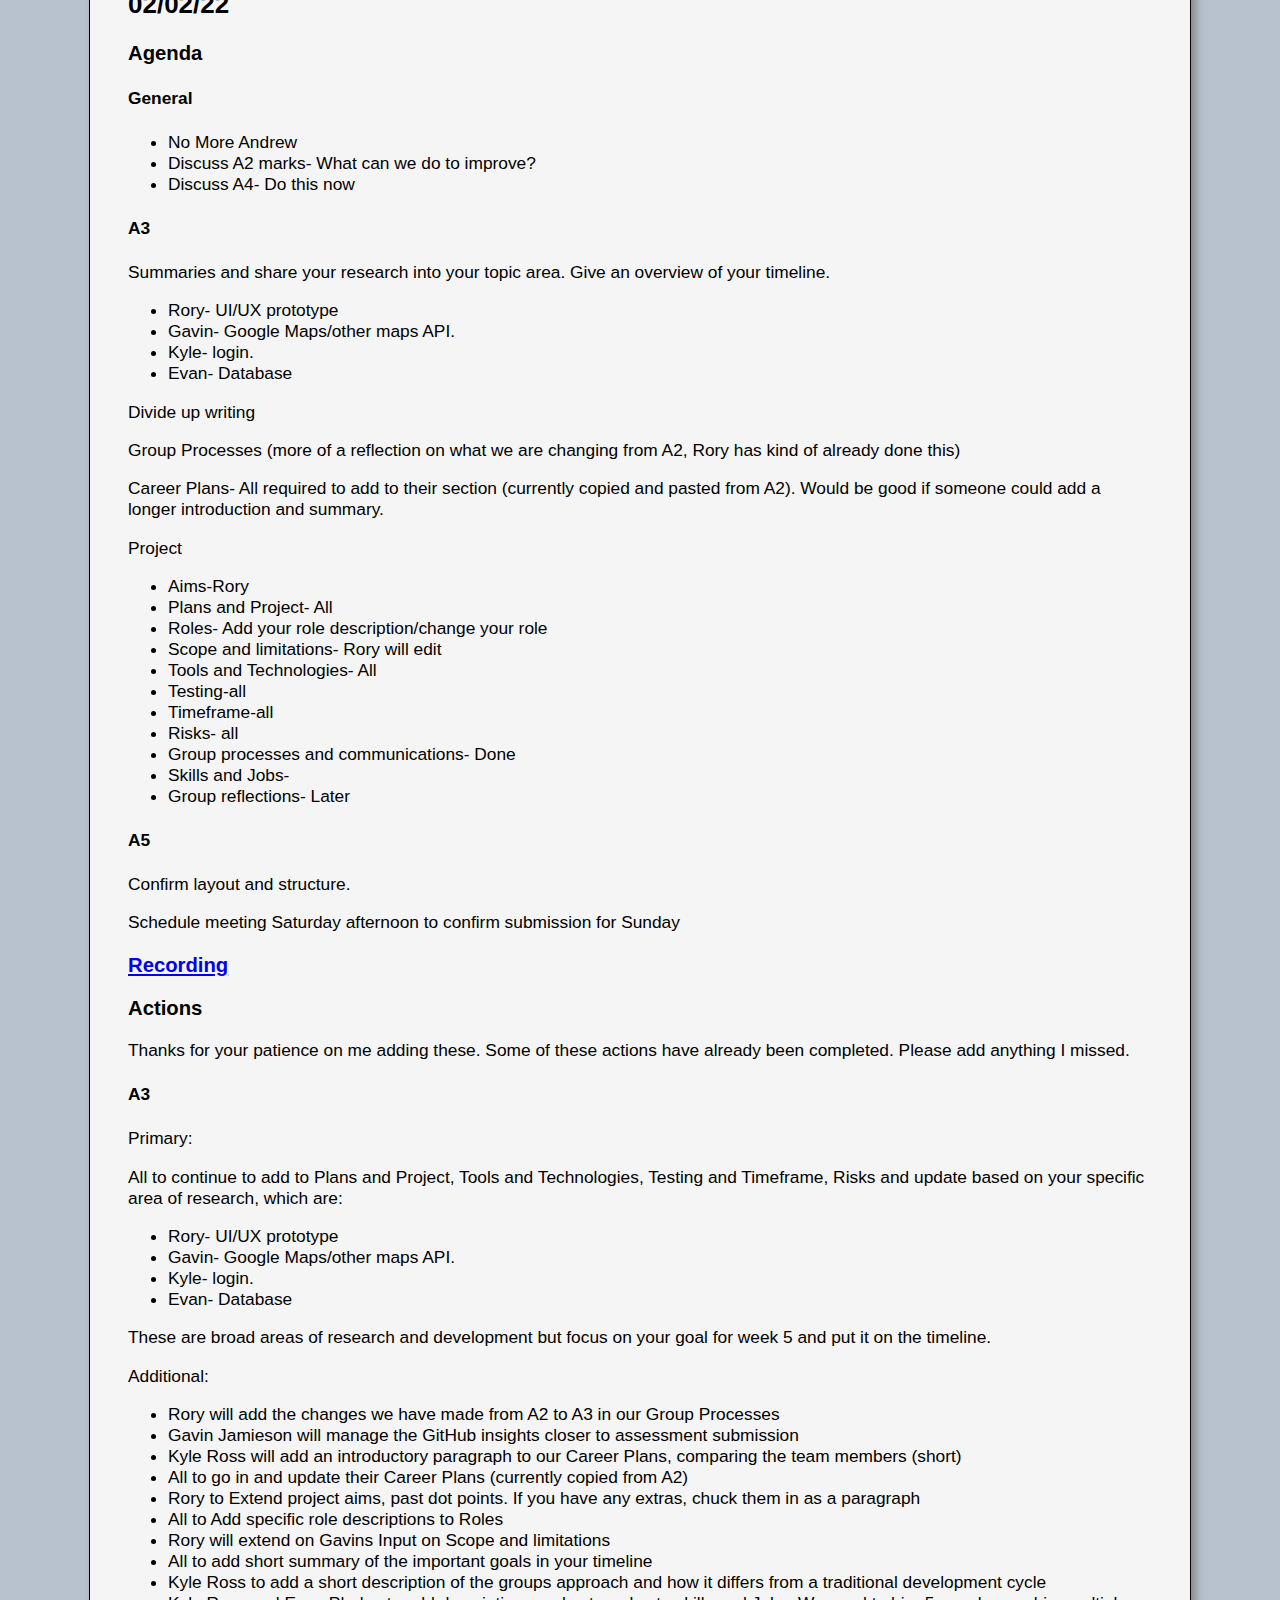
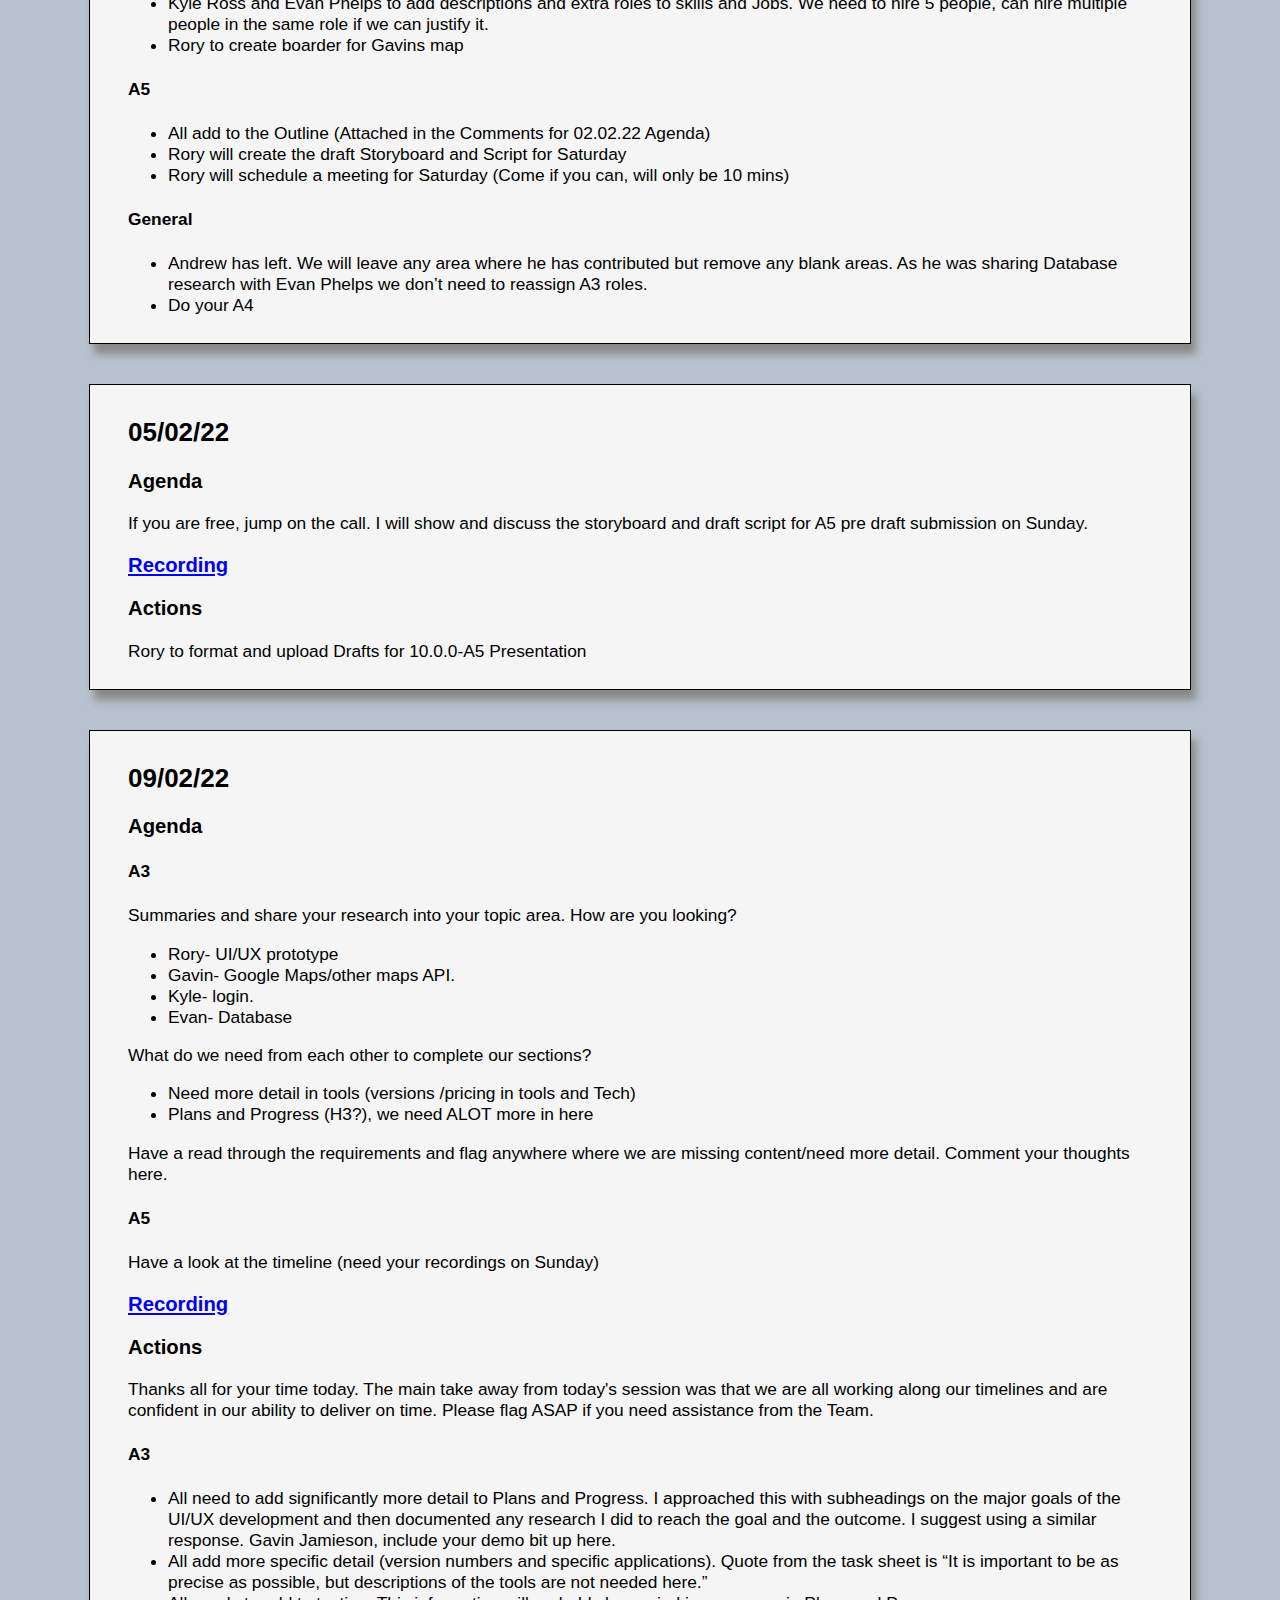
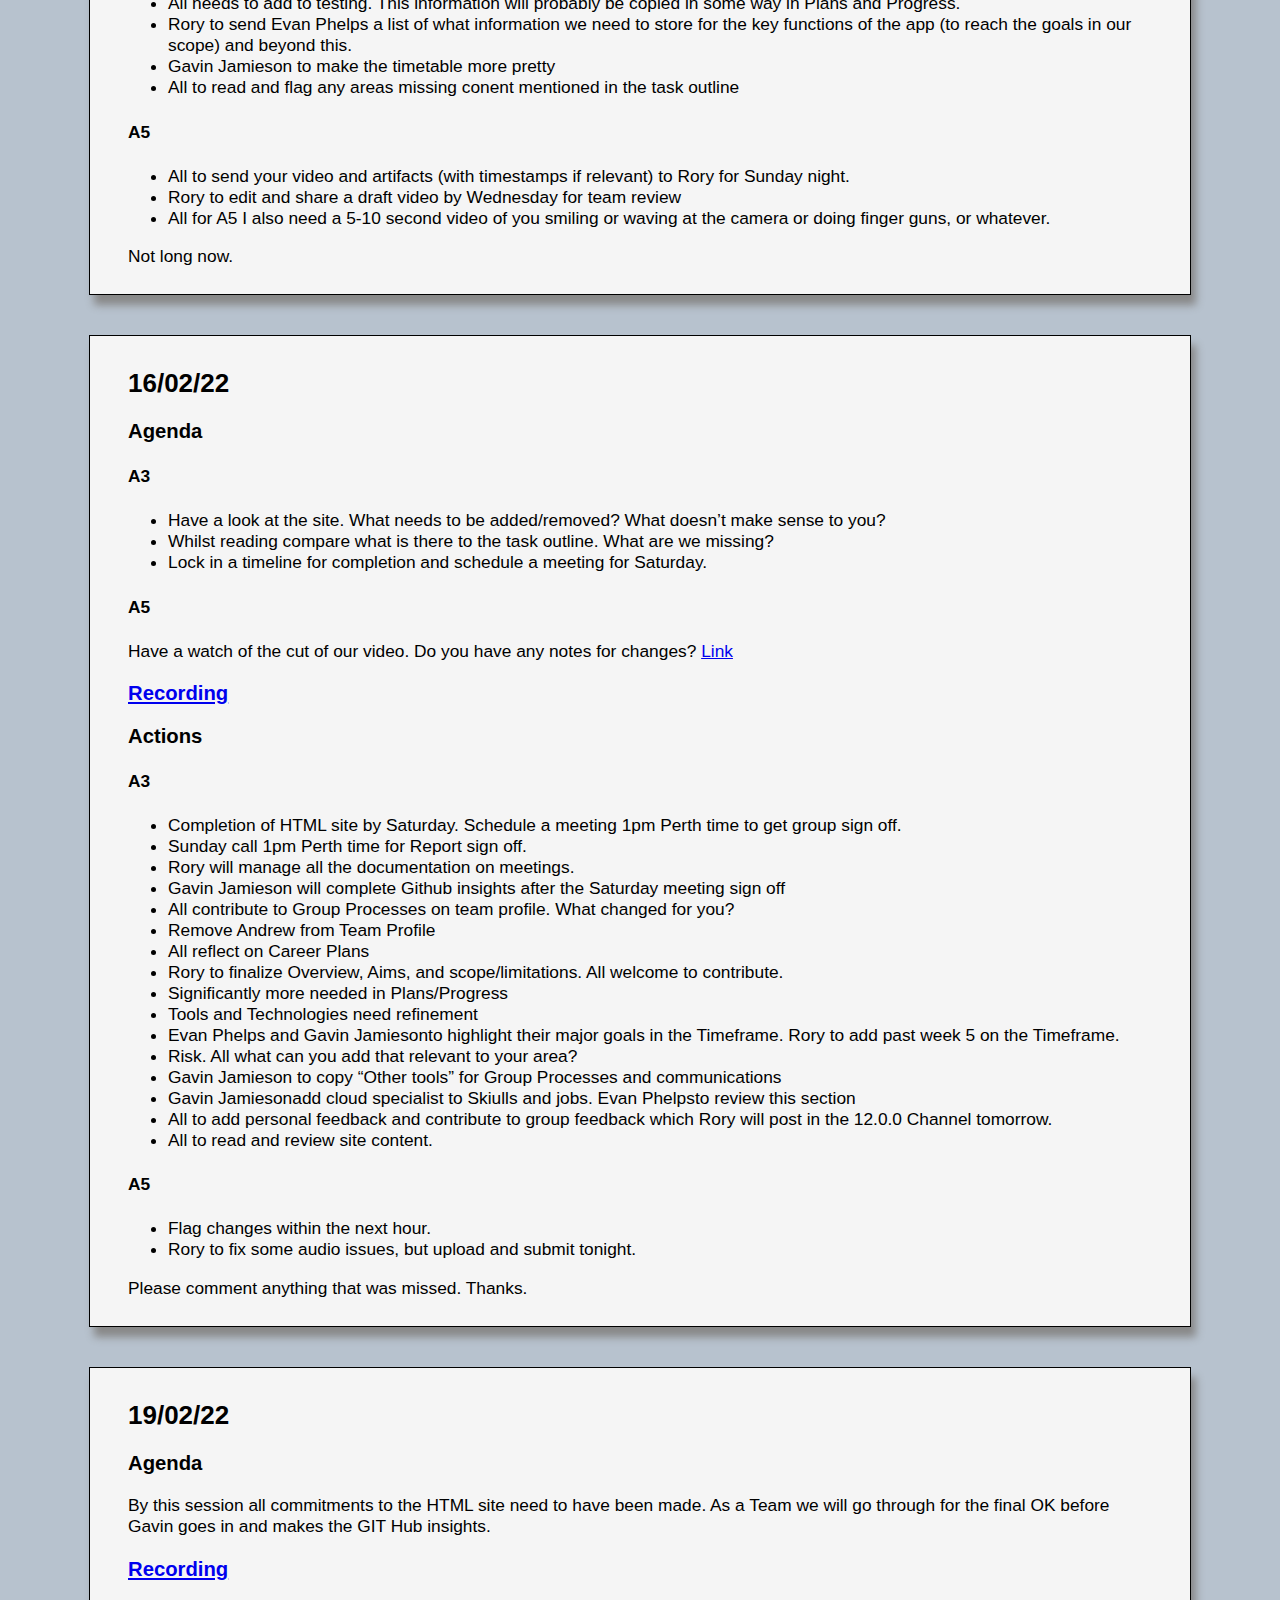
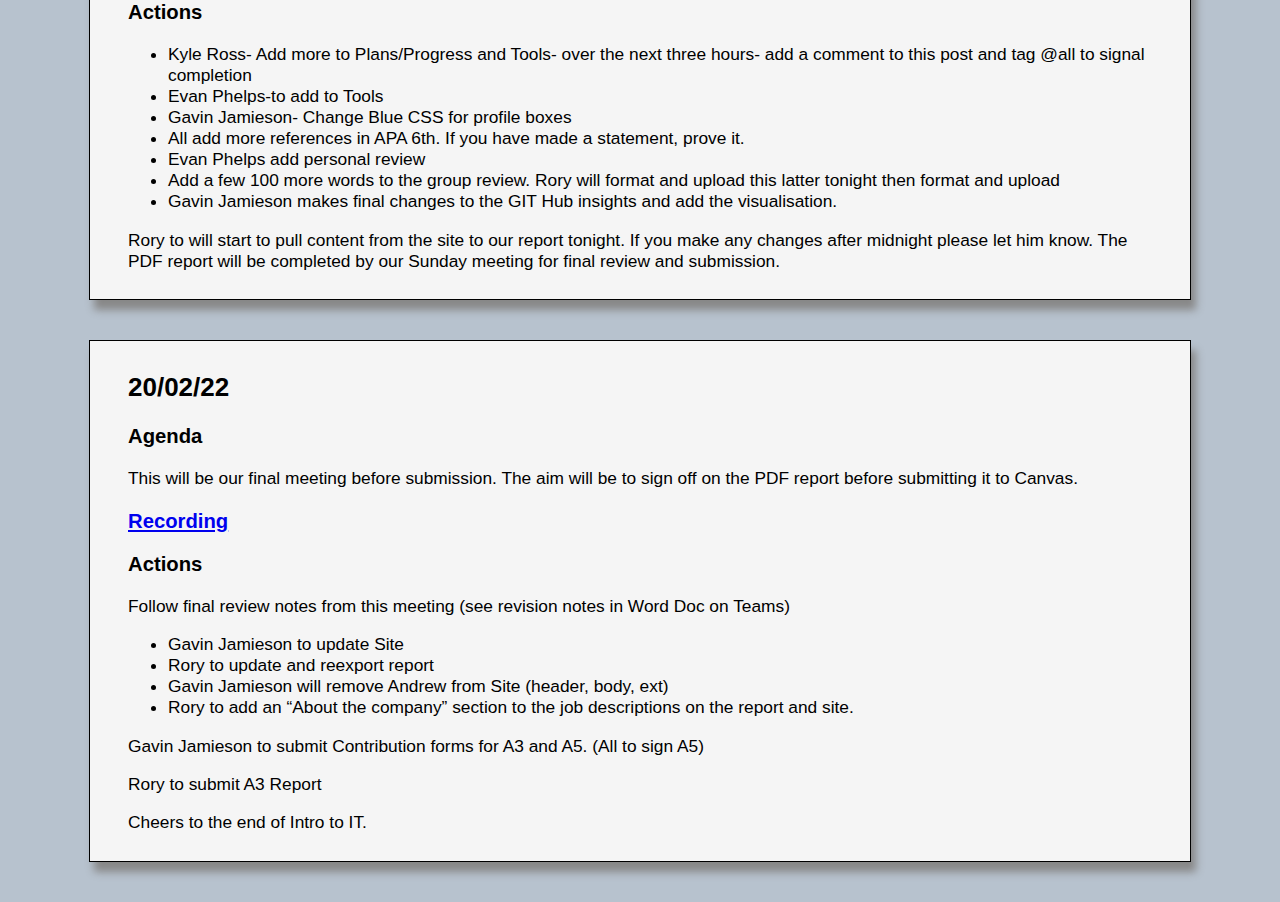
==== commit 8c1d7896: "Added final Recording and actions to Index" ====
--- a/index.html
+++ b/index.html
@@ -54,7 +54,7 @@
                 <li>09/02/22-<a href="https://rmiteduau-my.sharepoint.com/:w:/g/personal/s3933584_student_rmit_edu_au/EfU7wMWIOO1KoNPGyu5jPZEBtgCJdnFhPvawk6bM2mpq5g?e=c1oMLG">Agenda</a> <a href="https://rmiteduau.sharepoint.com/:v:/s/IntrotoIT-TeamProject/ERLrjZ3D9JVDoHEKj2zoOLwBPUG6Ge3ZmtgdbR_xotcnLg?e=BT6hvb">Recording</a> <a href="https://rmiteduau-my.sharepoint.com/:w:/g/personal/s3933584_student_rmit_edu_au/EbZyNDvXAHpIoUF_RRejcesB_gk2djSRZ2r1z8rUt7v1Rg?e=rwU20U">Actions</a></li>
                 <li>16/02/22-<a href="https://rmiteduau-my.sharepoint.com/:w:/g/personal/s3933584_student_rmit_edu_au/EauszoS-ZwhMnPo0EjPSaX0Bts5BE40Plnyp1PtT1CnV8Q?e=nDVHvT">Agenda</a> <a href="https://rmiteduau.sharepoint.com/:v:/s/IntrotoIT-TeamProject/EW_AI0d-0YNDghHZBV55lx8BzH9ggUh00ptQC4AkvEBiXw?e=7FXavm">Recording</a> <a href="https://rmiteduau-my.sharepoint.com/:w:/g/personal/s3933584_student_rmit_edu_au/EQcwDo9MuhVGp8a9vtwS91oBghqOSCI6Y4oy5cnAGnlG1Q?e=mytkMh">Actions</a></li>
                 <li>19/02/22-<a href="https://rmiteduau-my.sharepoint.com/:w:/g/personal/s3933584_student_rmit_edu_au/ETuAdRrbPblAvh2KtdJNc5sBEvVnDLFzESbmwCW9hg5QbQ?e=kO92l4">Agenda</a> <a href="https://rmiteduau.sharepoint.com/:v:/s/IntrotoIT-TeamProject/EaespNEXJbxGvQXjxwdbSWkBydBtkzrd3IxlasqPYIPpEQ?e=r2gFbG">Recording</a> <a href="https://rmiteduau-my.sharepoint.com/:w:/g/personal/s3933584_student_rmit_edu_au/ER89TvOTTGBIuQokhHzG6mYBnc4REUsCiRis_yF-htNHRQ?e=OpOunn">Actions</a></li>
-                <li>20/02/22-<a href="https://rmiteduau-my.sharepoint.com/:w:/g/personal/s3933584_student_rmit_edu_au/Efhz2yPxJ1dEjVLd3GRl9TABW7MwwIgO2hvm81Oc1PtAxw?e=edi4Vj">Agenda</a> <a href="https://rmiteduau-my.sharepoint.com/:w:/g/personal/s3933584_student_rmit_edu_au/ERnaYRBZxBZBhh-0yewqzO8BB7Ok-BcnuF-61mN14RRvLg?e=ZJ3BtW">Actions</a></li>
+                <li>20/02/22-<a href="https://rmiteduau-my.sharepoint.com/:w:/g/personal/s3933584_student_rmit_edu_au/Efhz2yPxJ1dEjVLd3GRl9TABW7MwwIgO2hvm81Oc1PtAxw?e=edi4Vj">Agenda</a> <a href="https://rmiteduau.sharepoint.com/:v:/s/IntrotoIT-TeamProject/ETd6VmTRNSFOq1zwDkeZrvUBGn5Ae16vWj5mQ3gk4s3f6g?e=4kdTnO">Recording</a> <a href="https://rmiteduau-my.sharepoint.com/:w:/g/personal/s3933584_student_rmit_edu_au/ERnaYRBZxBZBhh-0yewqzO8BB7Ok-BcnuF-61mN14RRvLg?e=ZJ3BtW">Actions</a></li>
             </ul>
         </div>
     </div>
@@ -391,10 +391,18 @@
             <h3>Agenda</h3>
             <p>This will be our final meeting before submission. The aim will be to sign off on the PDF report before submitting it to Canvas.</p>
 
-            <h3><a href="">Recording</a></h3>
-
-            <h3>Actions</h3>
-            <p>Rory to submit</p>
+            <h3><a href="https://rmiteduau.sharepoint.com/:v:/s/IntrotoIT-TeamProject/ETd6VmTRNSFOq1zwDkeZrvUBGn5Ae16vWj5mQ3gk4s3f6g?e=4kdTnO">Recording</a></h3>
+
+            <h3>Actions</h3>
+            <p>Follow final review notes from this meeting (see revision notes in Word Doc on Teams)</p>
+            <ul>
+                <li>Gavin Jamieson to update Site</li>
+                <li>Rory to update and reexport report</li>
+                <li>Gavin Jamieson will remove Andrew from Site (header, body, ext)</li>
+                <li>Rory to add an “About the company” section to the job descriptions on the report and site.</li>
+            </ul>
+            <p>Gavin Jamieson to submit Contribution forms for A3 and A5. (All to sign A5)</p>
+            <p>Rory to submit A3 Report</p>
             <p>Cheers to the end of Intro to IT.</p>
         </div>
     </div>
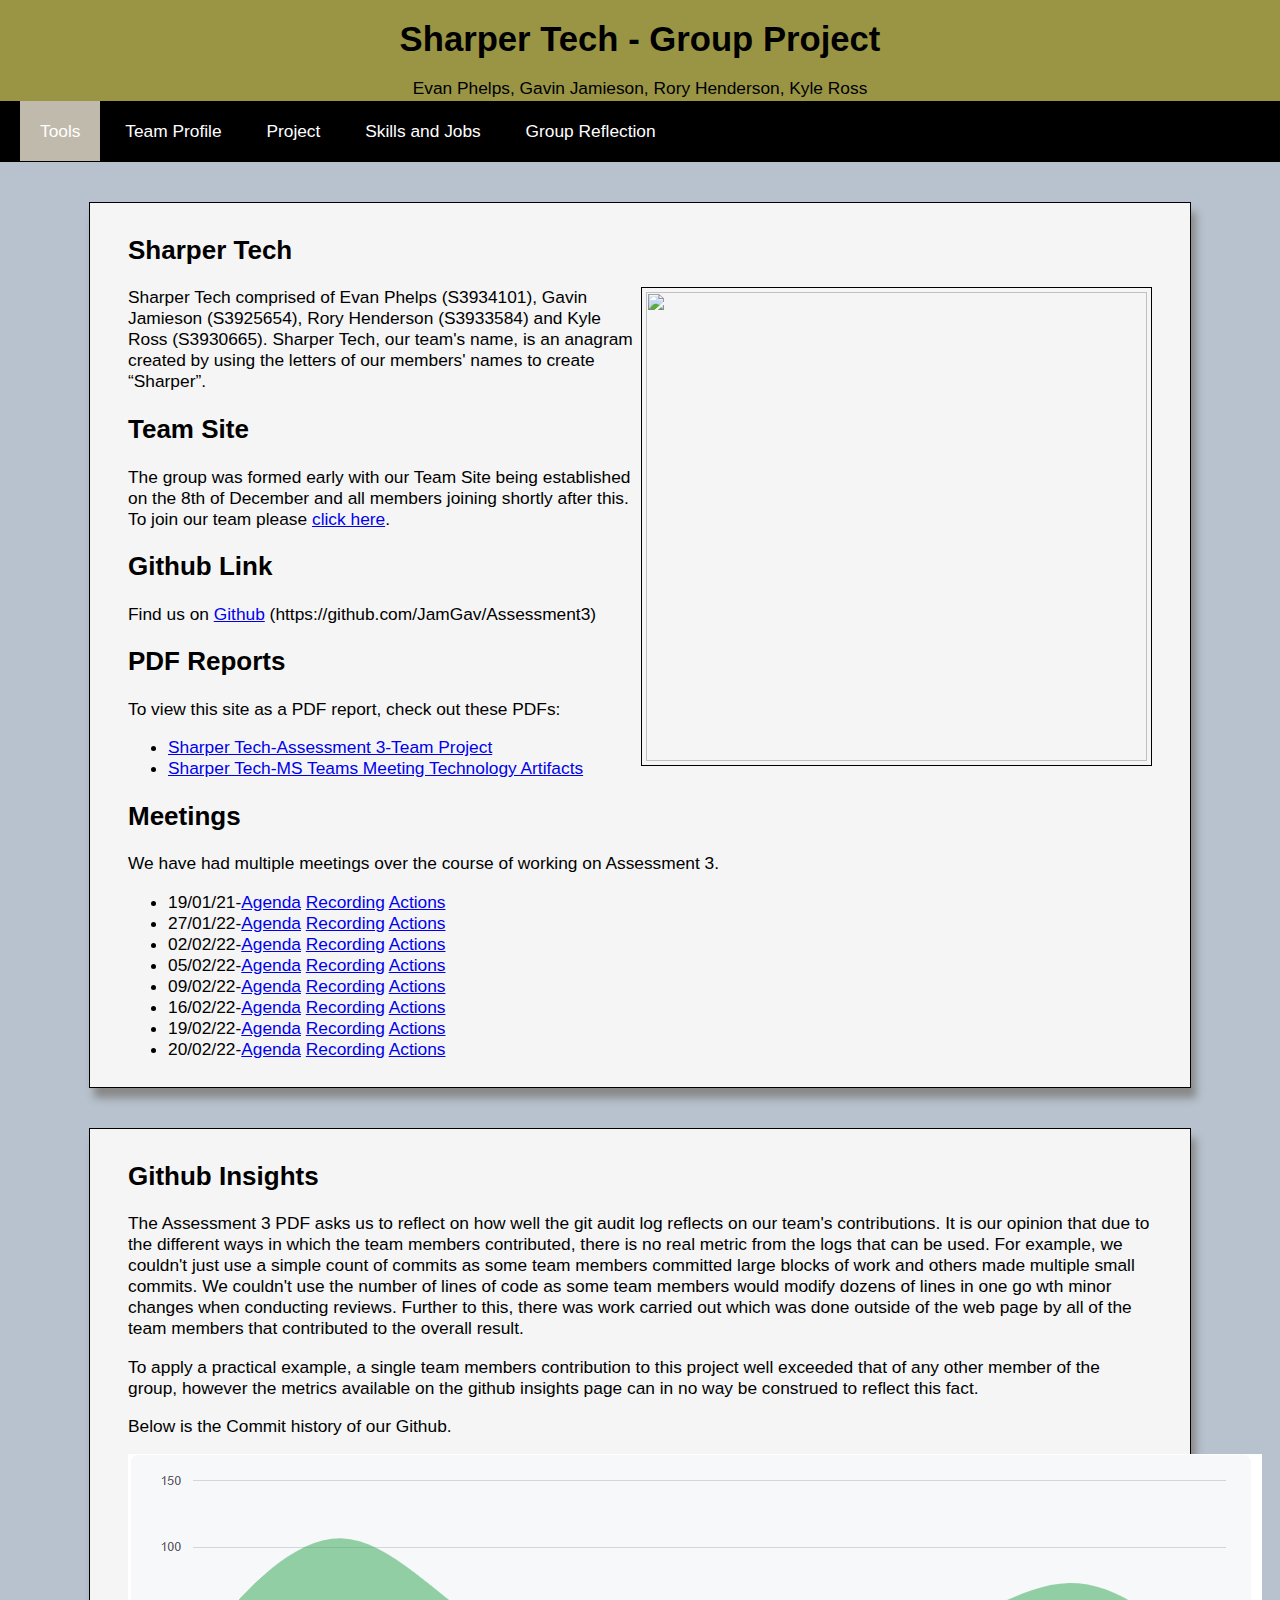
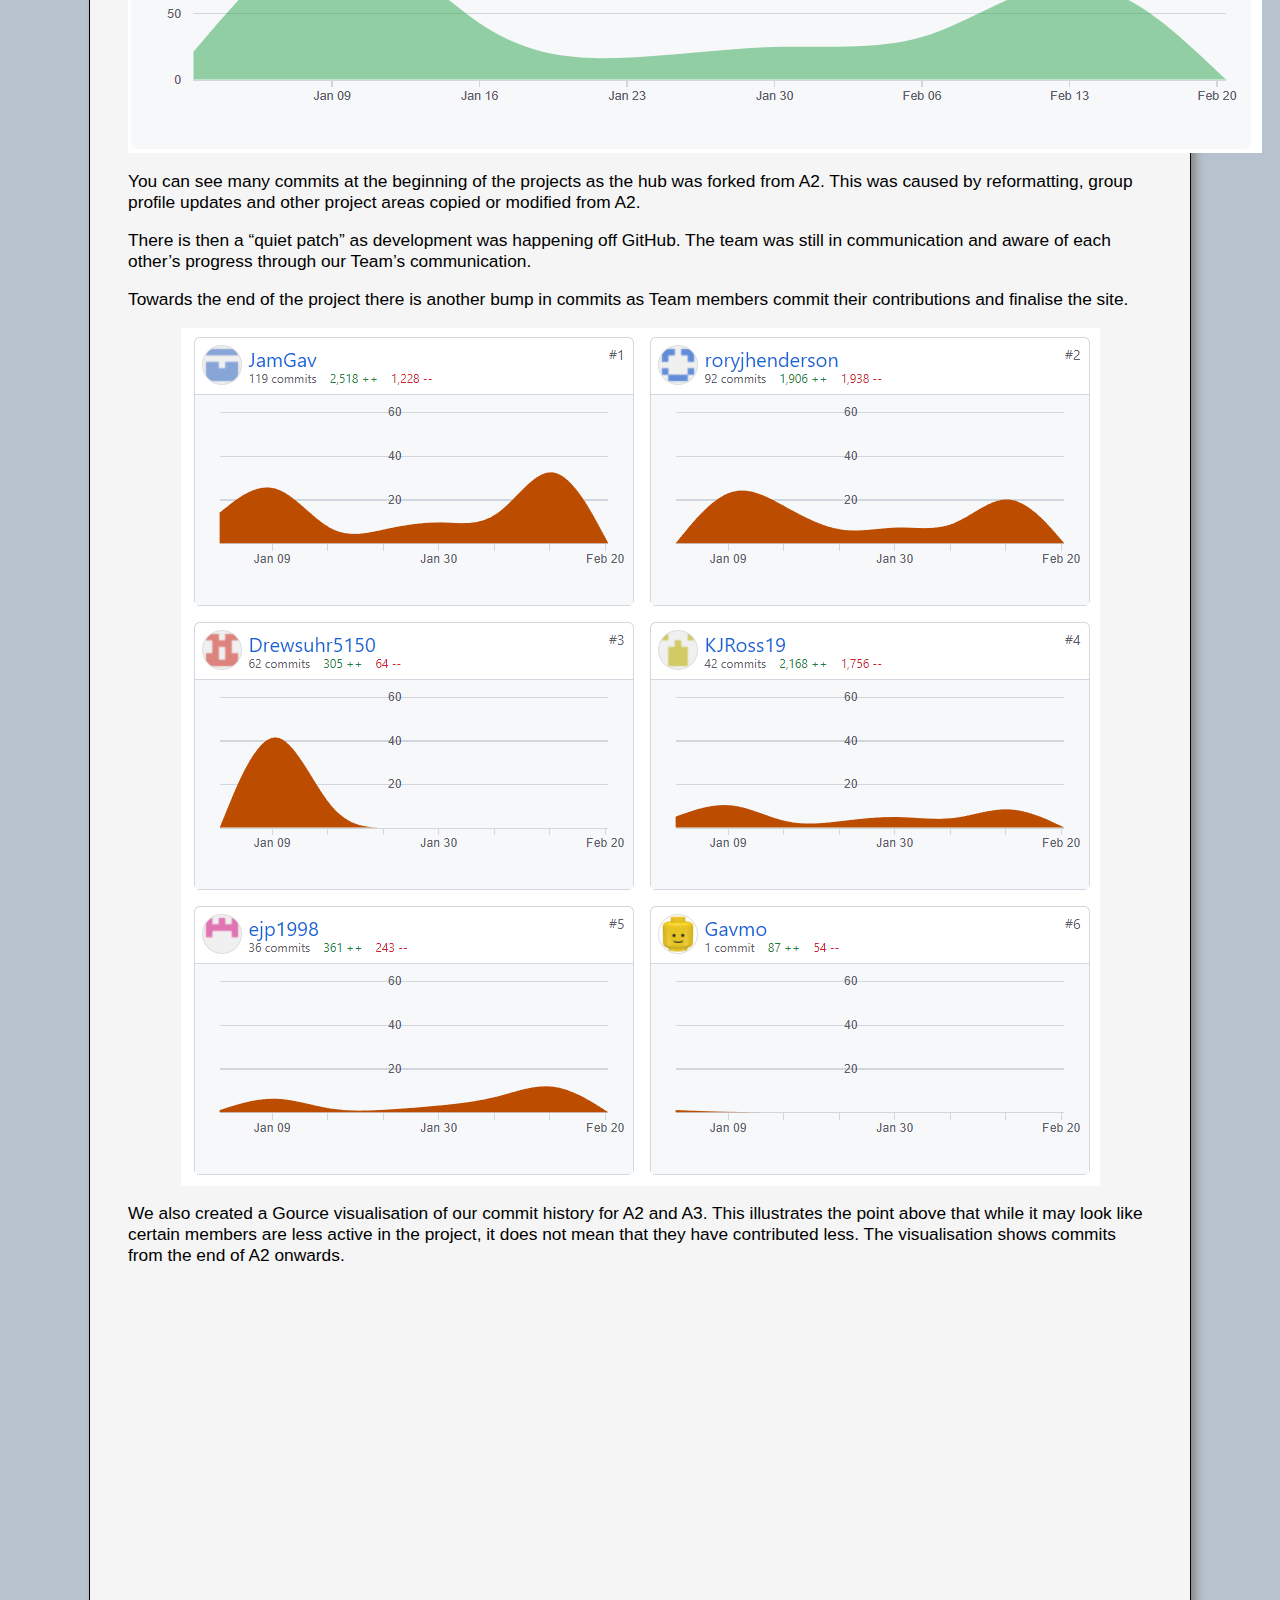
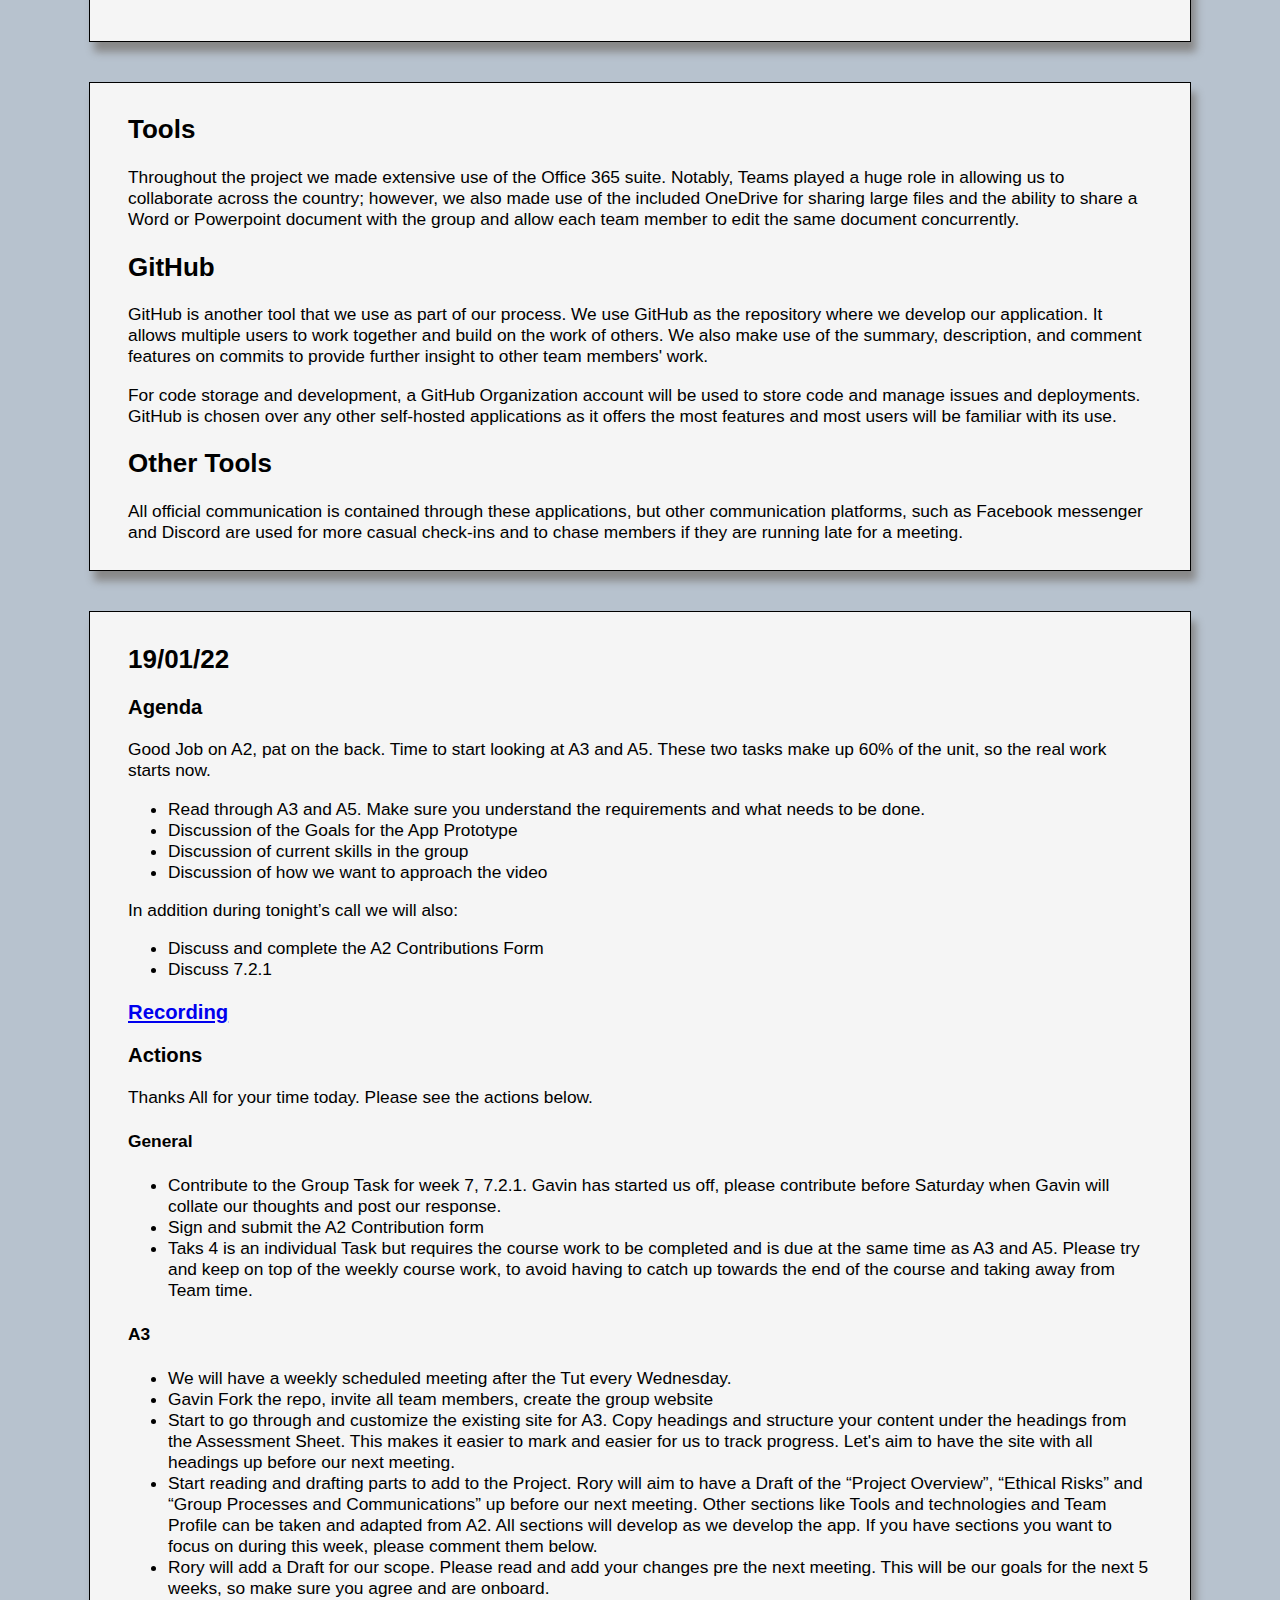
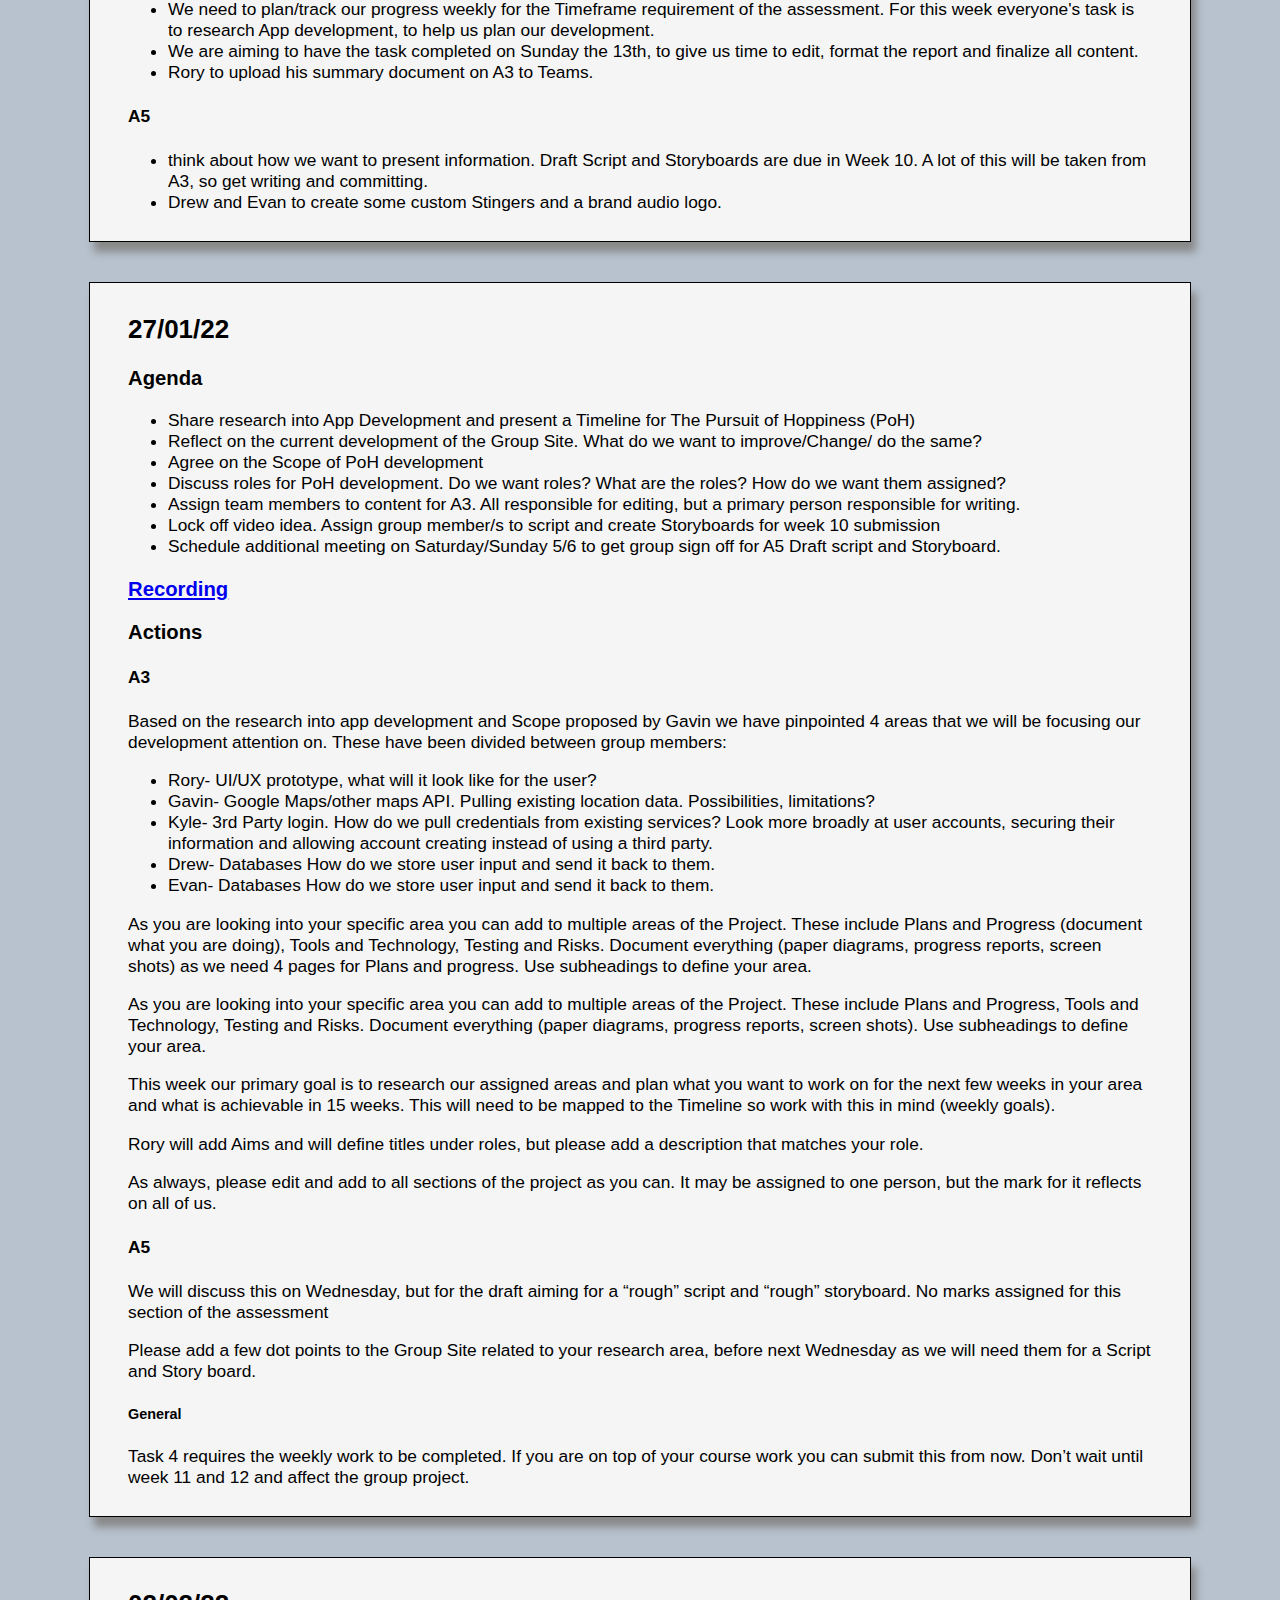
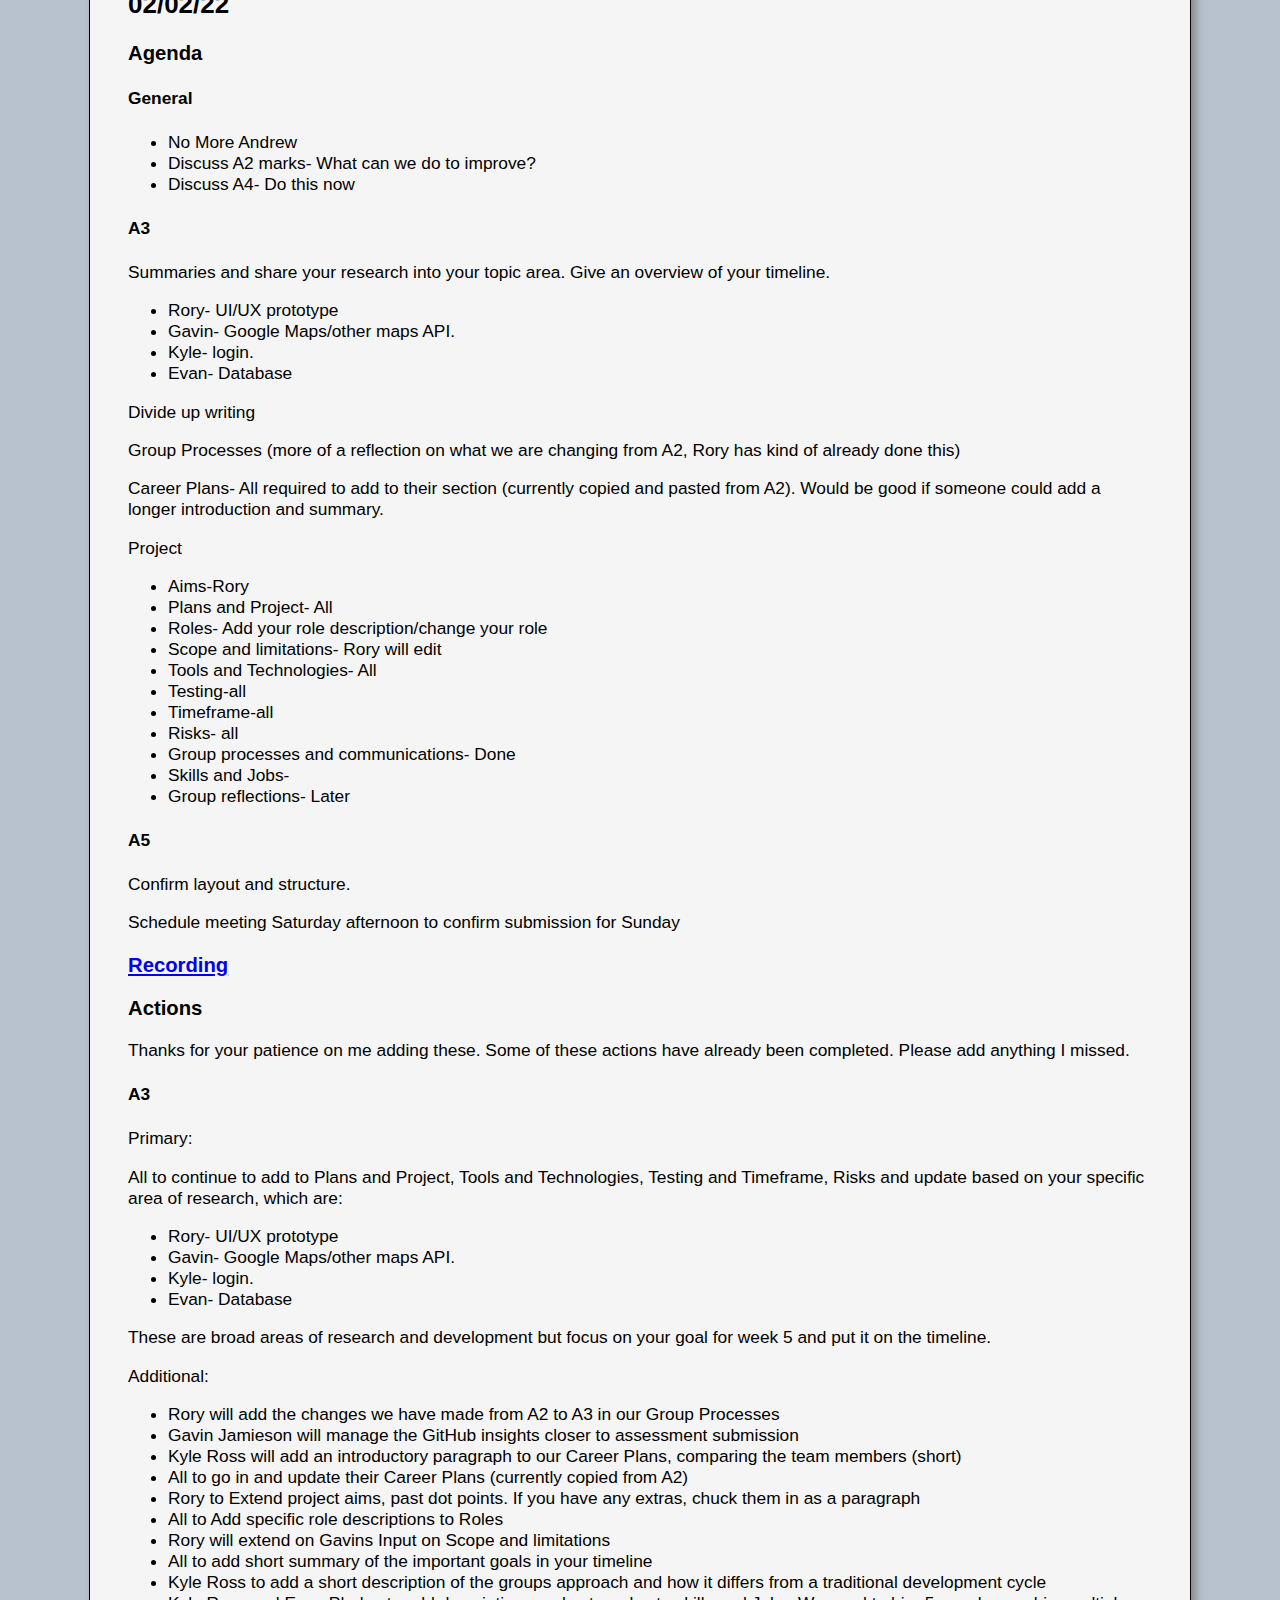
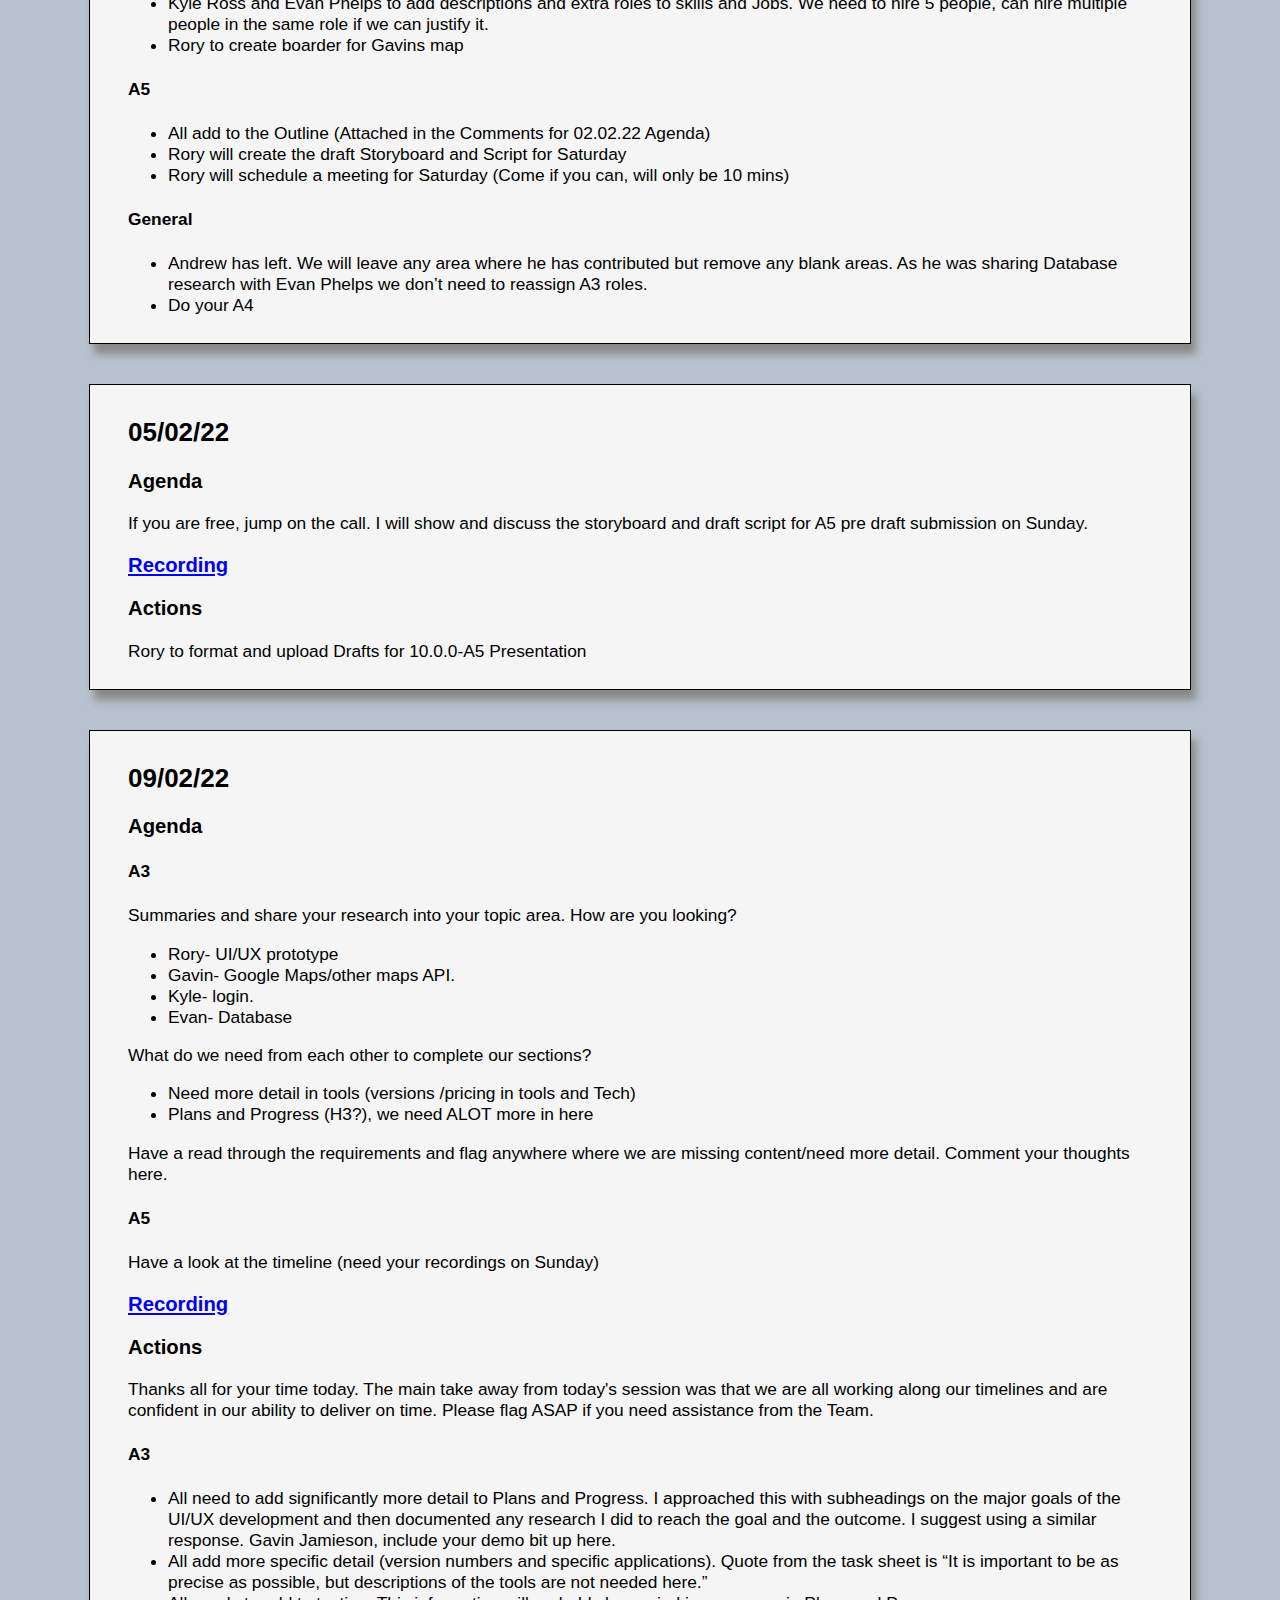
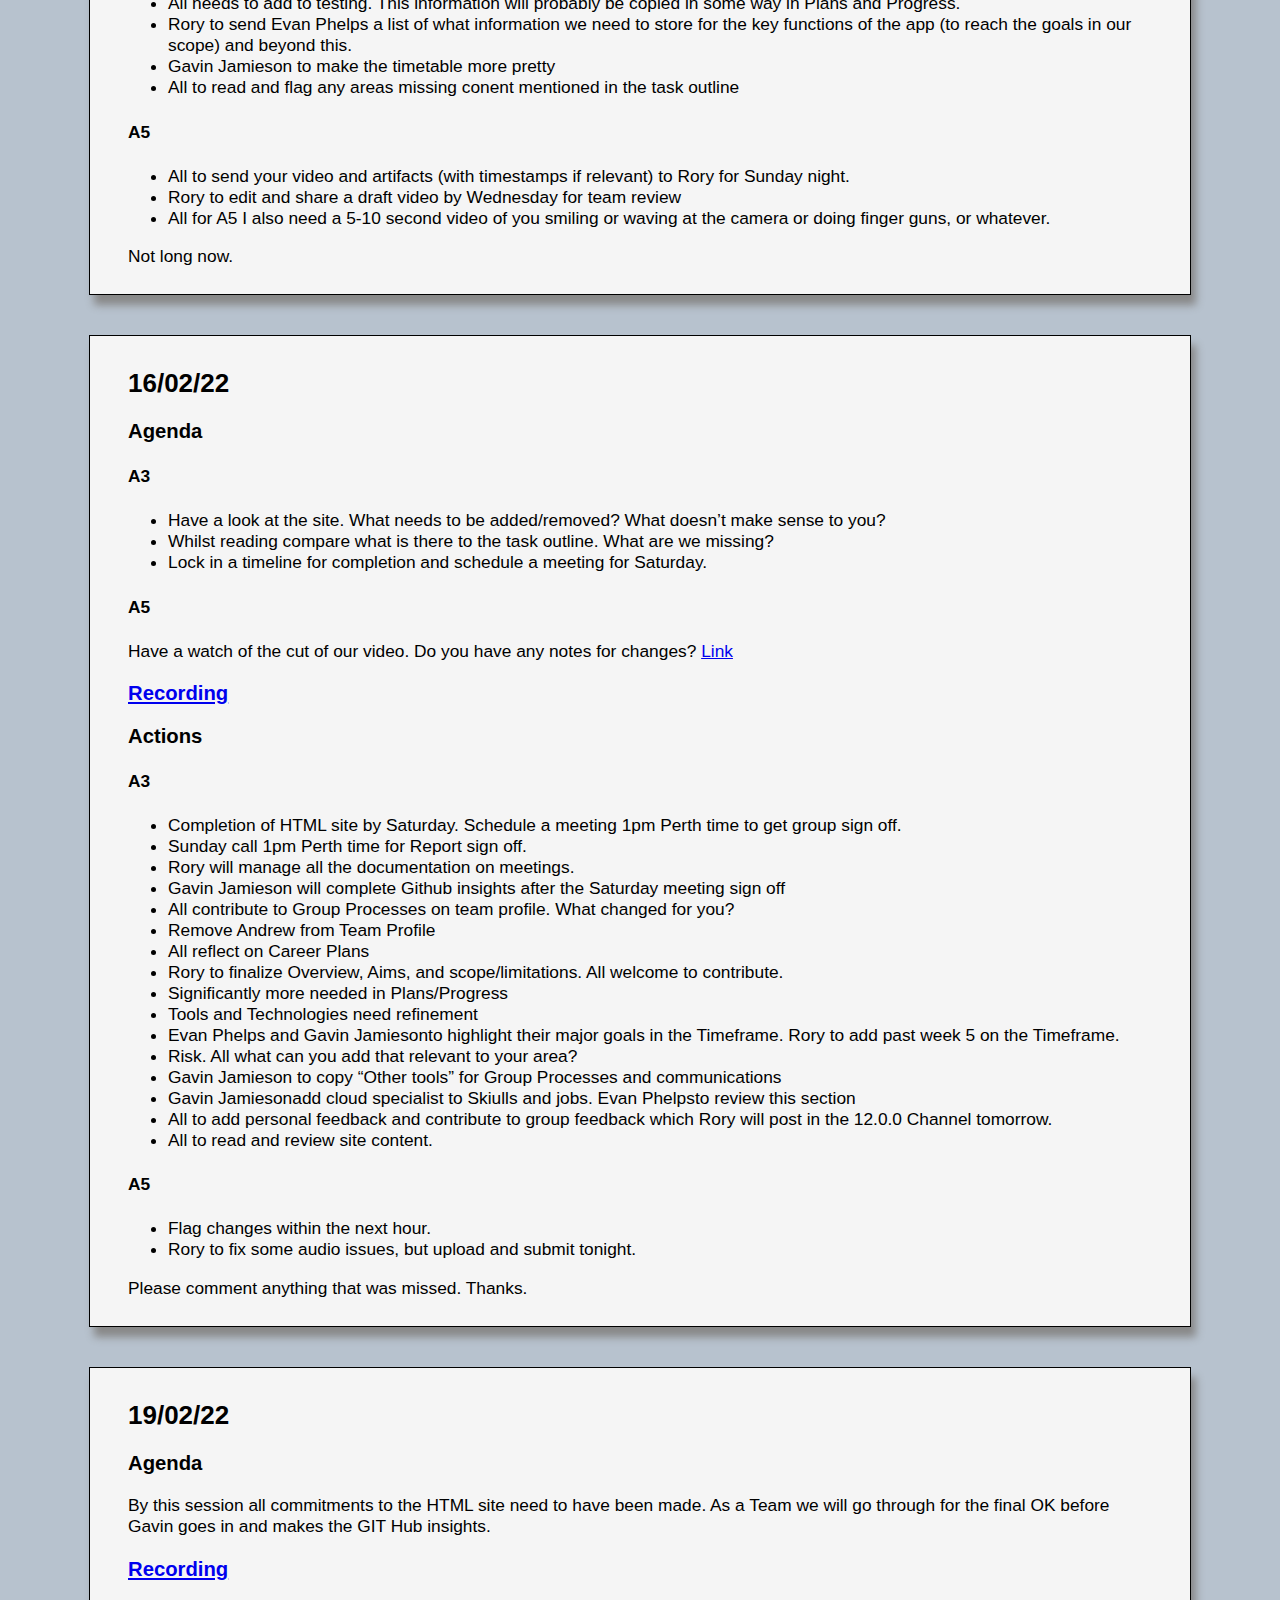
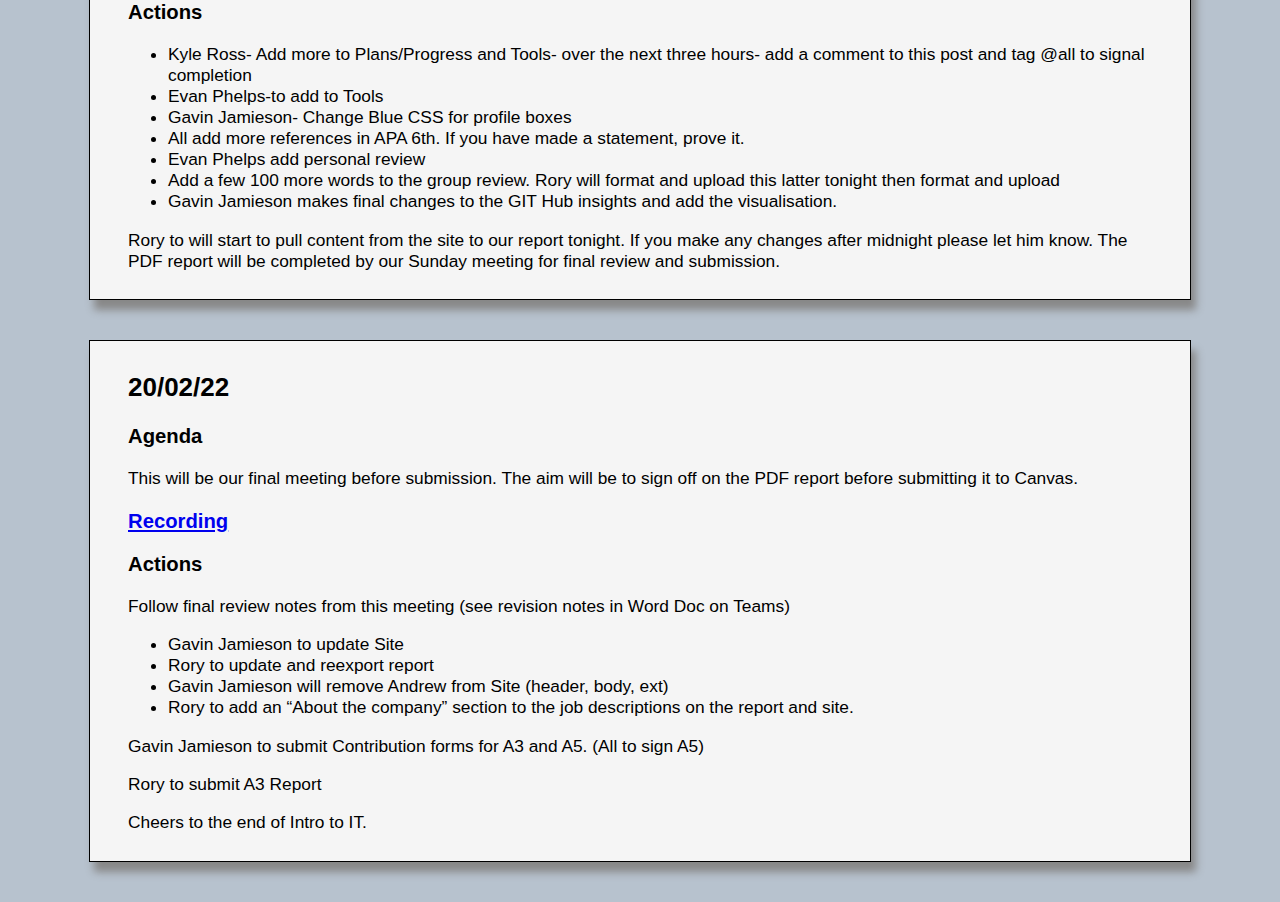
==== commit 2b4d9637: "Added Sub PDFs" ====
--- a/index.html
+++ b/index.html
@@ -40,8 +40,8 @@
             <h2>PDF Reports</h2>
             <p>To view this site as a PDF report, check out these PDFs:</p>
             <ul>
-                <li><a href="">Sharper Tech-Assessment 3-Team Project</a></li>
-                <li><a href="">Sharper Tech-MS Teams Meeting Technology Artifacts</a></li>
+                <li><a href="Submission PDFs/Sharper Tech - A3.pdf">Sharper Tech-Assessment 3-Team Project</a></li>
+                <li><a href="Submission PDFs/Sharper Tech-MS Teams Meeting Technology Artifacts.pdf">Sharper Tech-MS Teams Meeting Technology Artifacts</a></li>
             </ul>
 
             <h2>Meetings</h2>
